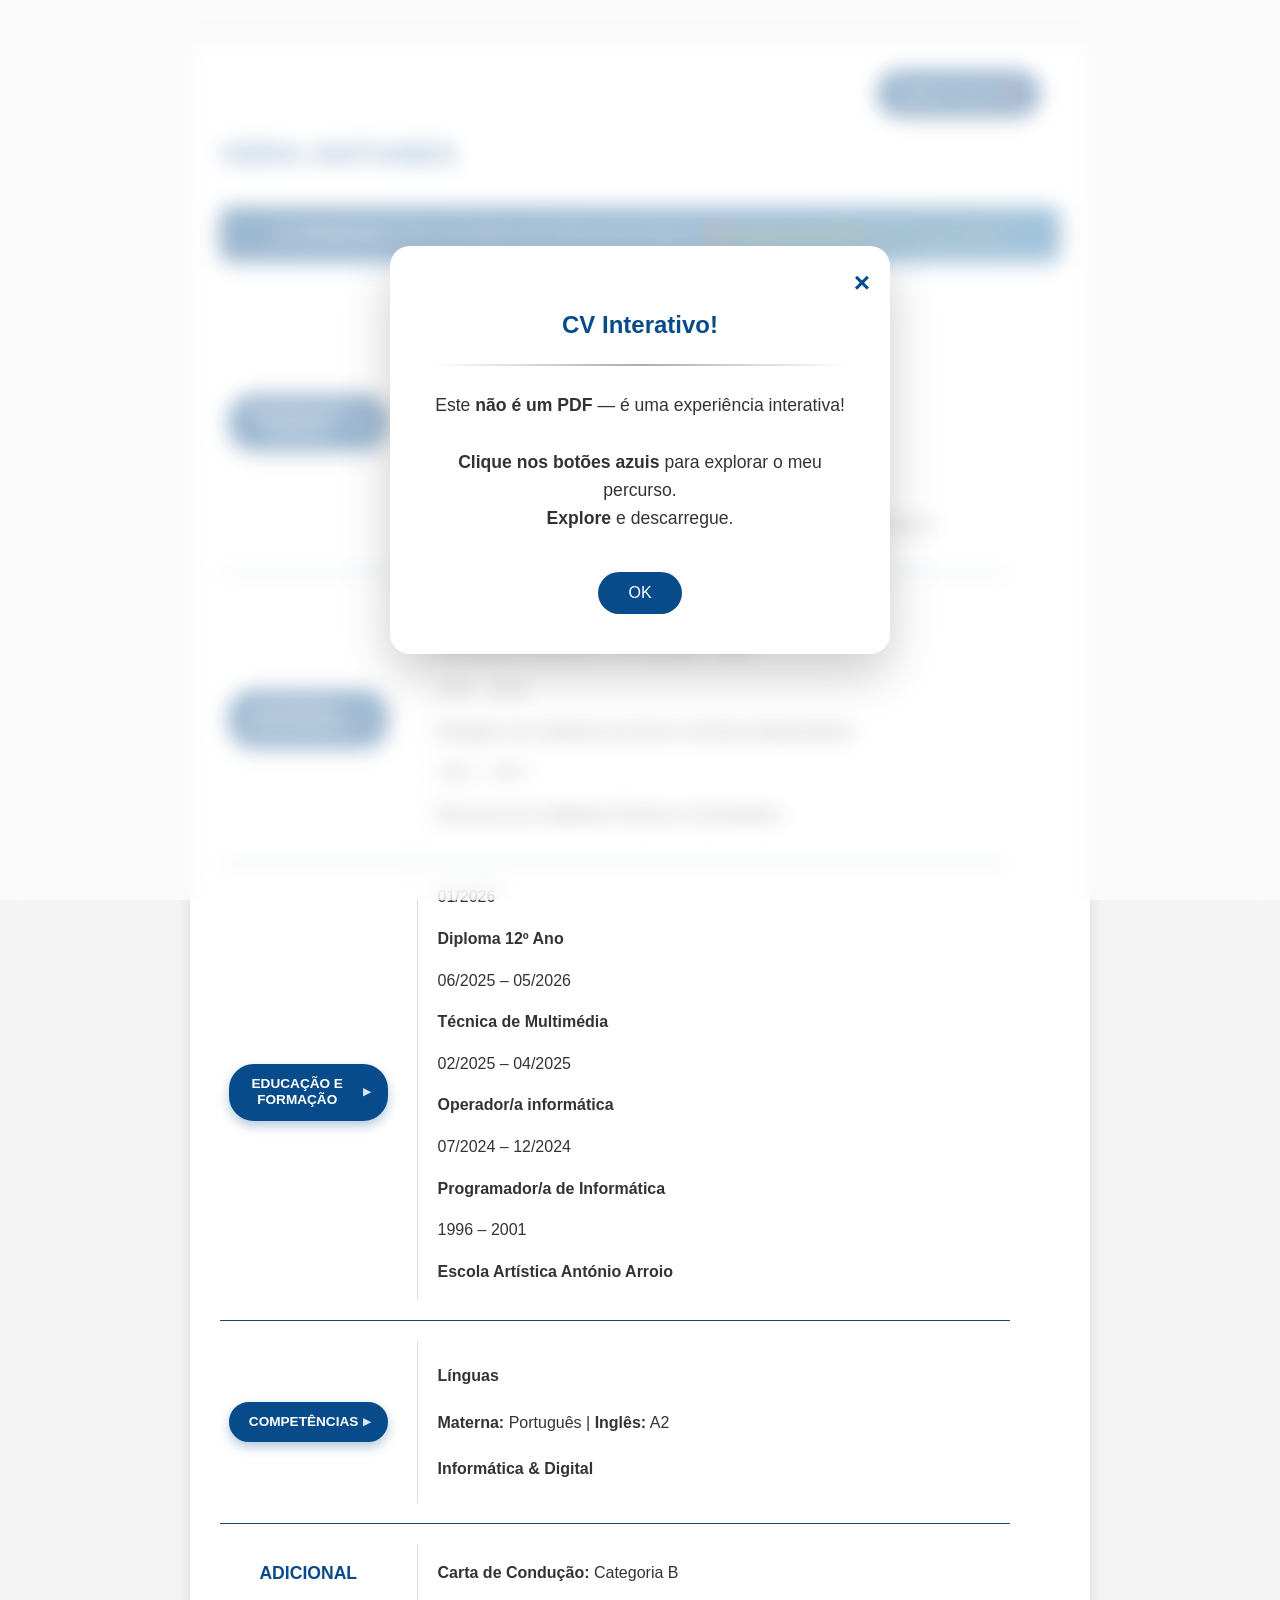
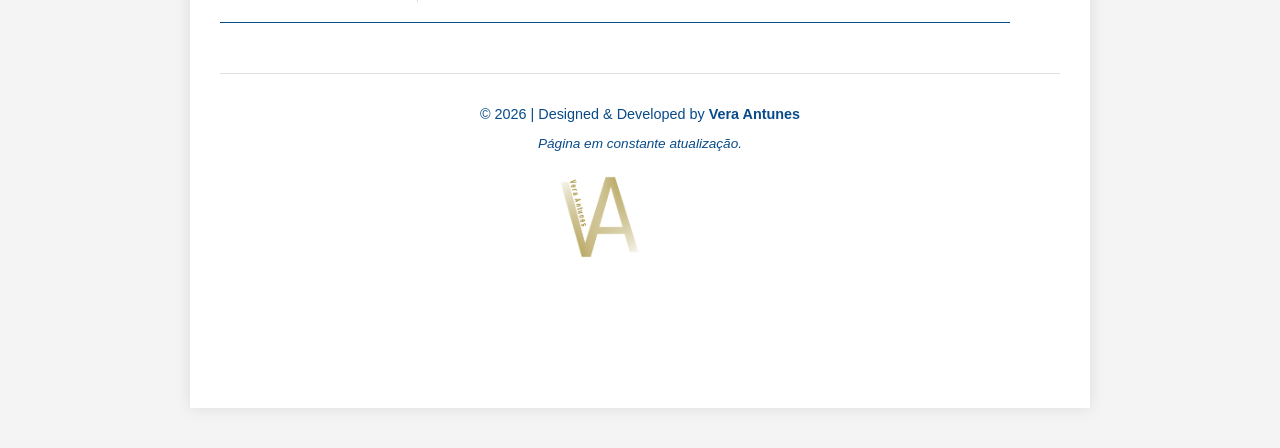
==== index.html @ 102bde0c "Update index.html" ====
<!DOCTYPE html>
<html lang="pt">
<head>
    <meta charset="UTF-8">
    <meta name="viewport" content="width=device-width, initial-scale=1.0">
    <!-- Favicon padrão -->
    <link rel="icon" type="image/png" sizes="32x32" href="logo-barra.png">
    <link rel="icon" type="image/png" sizes="64x64" href="logo-barra.png">
    
    <!-- Dispositivos móveis (iOS e Android) -->
    <link rel="apple-touch-icon" sizes="180x180" href="apple-touch-icon.png">
    <link rel="icon" type="image/png" sizes="192x192" href="VA-192x192.png">

    <title>Curriculum Vitae - Vera Antunes</title>
    <link rel="stylesheet" href="curriculum1.css">
    <style>
        /* Garantir que os modais funcionem com o JS */
        .modal-overlay {
            display: none; 
            position: fixed;
            top: 0;
            left: 0;
            width: 100%;
            height: 100%;
            background: rgba(233, 231, 231, 0.7);
            z-index: 1000;
            justify-content: center;
            align-items: center;
        }
        .modal-overlay.active {
            display: flex; 
        }
        .sub-modal { z-index: 2000; }
        .section-title { cursor: pointer; }
        
        /* Ajuste para as imagens dos certificados não estourarem o modal */
        .modal-content img {
            max-width: 100%;
            height: auto;
            display: block;
            margin: 0 auto;
        }
    </style>
</head>
<!-- WELCOME MODAL - NOVO -->
<div id="welcome-modal" class="modal-overlay active" style="z-index: 9999;">
    <div class="modal-content" style="max-width: 500px; text-align: center;">
        <span class="close-btn" onclick="closeWelcome()" style="position:absolute;top:15px;right:20px;font-size:28px;cursor:pointer;color:#084B8A;font-weight:bold;z-index:5005;">&times;</span>
        <h2 style="color: #084B8A; margin-bottom: 20px;">CV Interativo!</h2>
        <div class="modal-line"></div>
        <p style="font-size: 1.1em; line-height: 1.6; margin: 20px 0;">
            Este <strong>não é um PDF</strong> — é uma experiência interativa!<br><br>
             <strong>Clique nos botões azuis</strong> para explorar o meu percurso.<br>
             <strong>Explore</strong> e descarregue.<br>
        </p>
        <button onclick="closeWelcome()" style="
            background: #084B8A;
            color: white;
            border: none;
            padding: 12px 30px;
            border-radius: 25px;
            font-size: 1em;
            cursor: pointer;
            margin-top: 20px;
        "> OK </button>
    </div>
</div>

<script>
// === FUNCIONALIDADES INTERATIVAS ADICIONAIS ===

// Fecha o welcome modal e guarda no localStorage
function closeWelcome() {
    const modal = document.getElementById('welcome-modal');
    if (modal) modal.classList.remove('active');
    localStorage.setItem('cv-welcome-seen', 'true');
}

// Abre welcome modal só na primeira visita
window.addEventListener('load', function() {
    // Welcome modal
    if (!localStorage.getItem('cv-welcome-seen')) {
        const welcome = document.getElementById('welcome-modal');
        if (welcome) welcome.classList.add('active');
    }
});
</script>
<body>
    <div class="container">
        <nav class="language-switch">
            <a href="index_en.html" class="lang-btn">English Version 🇬🇧</a>
        </nav>

        <header class="header">
            <h1 class="header-name">VERA ANTUNES</h1>
        </header>
        <!-- BANNER INTERATIVO - NOVO -->
        <div style="
            background: linear-gradient(135deg, #084B8A 0%, #1a6ba8 100%);
            color: white;
            padding: 15px;
            border-radius: 10px;
            text-align: center;
            margin: 0 auto 30px auto;
            max-width: 900px;
            box-shadow: 0 4px 12px rgba(8,75,138,0.3);
            animation: pulse-border 2s infinite;
        ">
            <p style="margin: 0; font-size: 0.95em;">
                <strong>CV INTERATIVO:</strong> Clica nos botões azuis abaixo para explorar •  
                <span style="color: #FFD700;">
                    📥 
                    <span onclick="window.print()" style="text-decoration: underline; cursor: pointer;">
                        Guardar como PDF
                    </span>
                    <span style="opacity: 0.7; font-size: 0.9em;">
                        <a href="CV_VeraAntunes.pdf" download style="color: #FFD700; text-decoration: none;">(baixar versão estática)</a>
                    </span>
                </span>
            </p>
        </div>
        <main>
            <section class="section-container">
                <div class="section-info">
                    <h2 class="section-title first-button-hint" data-modal="modal-perfil">INFORMAÇÃO PESSOAL</h2>
                </div>
                <div class="section-content personal-info">
                    <img src="fotos/veraA.jpg" alt="Foto de Vera Antunes" class="profile-photo">
                    <div class="contact-details">
                        <h3>Vera Antunes</h3>
                        <div class="contact-item">
                            <img src="fotos/lo1.png" alt="Ícone de morada">
                            <p>Portugal</p>
                        </div>
                        <div class="contact-item">
                            <img src="fotos/lo3.png" alt="Ícone de telefone">
                            <p>Pedido de informação</p>
                        </div>
                        
                        <div class="contact-item">
                            <img src="fotos/lo2.png" alt="Ícone de linkedin">
                            <a href="https://www.linkedin.com/in/vera-filipa-antunes-345b66411" target="_blank" class="linkedin-link"> Linkedin</a>
                        </div>
                        <p class="personal-data">
                            <strong>Sexo:</strong> Feminino | 
                            <strong>Nacionalidade:</strong> Portuguesa
                        </p>
                    </div>
                </div>

                <div id="modal-perfil" class="modal-overlay">
                    <div class="modal-content">
                        <span class="close-btn">&times;</span>
                        <h3 style="color: #084B8A; margin-bottom: 20px;">Perfil Profissional</h3>
                        <div class="modal-line"></div>
                        <p class="profile-text" style="text-align: justify;">
                            O meu nome é <strong>Vera Filipa De Melo Antunes</strong>. Após duas décadas a criar peças únicas no setor da joalharia, foco agora a minha energia criativa na área digital.<br>
                            Sou uma profissional apaixonada por desafios, colaboração e pela construção de soluções que marcam a diferença.
                        </p>
                    </div>
                </div>
            </section>

            <section class="section-container">
                <div class="section-info">
                    <h2 class="section-title" data-modal="modal-experiencia">EXPERIÊNCIA PROFISSIONAL</h2>
                </div>
                <div class="section-content experiences">
                    <div class="experience-item">
                        <span class="experience-date">2024 – 2026</span>
                        <p><strong>Formações Modulares Certificadas - IEFP</strong></p>
                    </div>
                    <div class="experience-item">
                        <span class="experience-date">2007 – 2023</span>
                        <p><strong>Designer de Joalharia de Autor & Artista Independente</strong></p>
                    </div>
                    <div class="experience-item">
                        <span class="experience-date">2001 – 2007</span>
                        <p><strong>Percurso em Joalharia Técnica e Consultoria</strong></p>
                    </div>
                </div>

                <div id="modal-experiencia" class="modal-overlay">
                    <div class="modal-content">
                        <span class="close-btn">&times;</span>
                        <h3 style="color: #084B8A; margin-bottom: 20px;">Trajetória Profissional Detalhada</h3>
                        <div class="modal-line"></div>
                        <div class="experience-desc" style="text-align: justify; font-size: 0.95em;">
                            <p><strong>Formação à distância (FAD) - IEFP (2024 - 2026)</strong><br>
                            Formação realizada em modalidade à distância, demonstrando elevada autonomia e organização.</p>

                            <p><strong>Designer de Joalharia & Artista Independente (2007 – 2023)</strong><br>
                            Foco na criação e produção artística. Gestão integral do processo criativo e comercial.</p>

                            <p><strong>Consultoria e Gestão de Stock | Ourivesaria Cesar's (2005 – 2007)</strong><br>
                            Venda especializada, gestão de inventário e Vitrinismo.</p>

                            <p><strong>Técnica de Estética | Gragel (2004 – 2005)</strong><br>
                            Aplicação de técnicas de precisão e atendimento ao público.</p>

                            <p><strong>Oficina de Joalharia | Galeria Reverso (2001 – 2004)</strong><br>
                            Execução técnica de alta joalharia. Domínio de fundição, cinzelagem e soldadura.</p>
                        </div>
                    </div>
                </div>
            </section>

            <section class="section-container">
                <div class="section-info">
                    <h2 class="section-title" data-modal="modal-educacao">EDUCAÇÃO E FORMAÇÃO</h2>
                </div>
                
                <div class="section-content education">
                    <div class="education-item">
                        <span class="experience-date"> 01/2026</span>
                        <p><strong>Diploma 12º Ano</strong></p>
                    </div>

                    <div class="education-item">
                        <span class="education-date">06/2025 – 05/2026</span>
                        <p><strong>Técnica de Multimédia</strong></p>
                    </div>
                    <div class="education-item">
                        <span class="education-date">02/2025 – 04/2025</span>
                        <p><strong>Operador/a informática</strong></p>
                    </div>
                    <div class="education-item">
                        <span class="experience-date">07/2024 – 12/2024</span>
                        <p><strong>Programador/a de Informática</strong></p>
                    </div>
                    <div class="education-item">
                        <span class="experience-date">1996 – 2001</span>
                        <p><strong>Escola Artística António Arroio</strong></p>
                    </div>
                    
                </div>

                <div id="modal-educacao" class="modal-overlay">
                    <div class="modal-content">
                        <span class="close-btn">&times;</span>
                        <h3 style="color: #084B8A; margin-bottom: 20px;">Formação e Certificações-Pedir informação</h3>
                        <div class="modal-line"></div>
                        
                        <div class="experience-desc" style="text-align: left;">
                            <p><strong>Diploma 12º Ano (2026)</strong>
                                
                            </p>

                            <p><strong>Técnico de Multimédia (2024 - 2026)</strong>
                               
                            </p>
                            <ul>
                                <li>Programação web, Fotografia, Imagem Digital e Animação 2D.</li>
                            </ul>

                            <p><strong>Operador/a informática (2025)</strong>
                               
                            </p>
                            <ul>
                                <li>SGBD e Administração de redes.</li>
                            </ul>

                            <p><strong>Programador/a de Informática (2024)</strong>
                               
                            </p>
                            <ul>
                                <li>Lógica e Programação em C/C++.</li>
                            </ul>

                            <p><strong>Proficiência Digital - Intermédio (2024)</strong>
                                
                            </p>
                            <ul>
                                <li>Criação e estruturação de ecossistemas digitais (Google Sites)</li>
                                <li>Formatação profissional de documentos e apresentações.</li>
                            </ul>
                        
                            
                        </div>
                    </div>
                </div>

                <div id="cert_12ano_page-0001" class="modal-overlay sub-modal">
                    <div class="modal-content sub-content">
                        <span class="close-btn">&times;</span>
                        <img src="fotos/cert_12ano_page-0001.jpg" alt="Diploma 12º Ano">
                    </div>
                </div>

                <div id="cert-multi-1" class="modal-overlay sub-modal">
                    <div class="modal-content sub-content">
                        <span class="close-btn">&times;</span>
                        <img src="fotos/certificado_multi2025_page-0001.jpg" alt="Certificado Multimédia">
                    </div>
                </div>

                <div id="cert-multi-2" class="modal-overlay sub-modal">
                    <div class="modal-content sub-content">
                        <span class="close-btn">&times;</span>
                        <img src="fotos/certificado_multimedia_page-0001.jpg" alt="Certificado Multimédia">
                    </div>
                </div>

                <div id="cert-multi-3" class="modal-overlay sub-modal">
                    <div class="modal-content sub-content">
                        <span class="close-btn">&times;</span>
                        <img src="fotos/certificado_multi2026_page-0001.jpg" alt="Certificado Multimédia">
                    </div>
                </div>

                <div id="cert-operador" class="modal-overlay sub-modal">
                    <div class="modal-content sub-content">
                        <span class="close-btn">&times;</span>
                        <img src="fotos/operador de informatica.jpg" alt="Certificado Operador">
                    </div>
                </div>

                <div id="cert-programador" class="modal-overlay sub-modal">
                    <div class="modal-content sub-content">
                        <span class="close-btn">&times;</span>
                        <img src="fotos/programacao.jpg" alt="Certificado Programação">
                    </div>
                </div>

                <div id="Proficiência" class="modal-overlay sub-modal">
                    <div class="modal-content sub-content">
                        <span class="close-btn">&times;</span>
                        <img src="fotos/proficiencia.jpg" alt="Certificado Proficiência Digital">
                    </div>
                </div>

                
            </section>

            <section class="section-container">
                <div class="section-info">
                    <h2 class="section-title" data-modal="modal-competencias">COMPETÊNCIAS</h2>
                </div>
                <div class="section-content personal-skills">
                    <div class="skills-item">
                        <h4>Línguas</h4>
                        <p><strong>Materna:</strong> Português | <strong>Inglês:</strong> A2</p>
                    </div>
                    <div class="skills-item">
                        <h4>Informática & Digital</h4>
                    </div>
                </div>
            </section>

            <div id="modal-competencias" class="modal-overlay">
                <div class="modal-content" style="max-width: 850px; max-height: 90vh; overflow-y: auto;">
                    <span class="close-btn">&times;</span>
                    <h3 style="color: #084B8A; margin-bottom: 20px;">Portfólio & Aplicação Técnica</h3>
                    <div class="modal-line"></div>
                    
                    <div class="projects-grid">
                        <div class="project-card" data-modal="detalhe-cpp" style="cursor: pointer;">
                            <img src="fotos/logicaec.jpg" alt="Máquina Científica C++">
                            <h4>Lógica & C++</h4>
                            <p>Criação de programa de cálculo científico estruturado.</p>
                        </div>

                        <div class="project-card" data-modal="detalhe-sites" style="cursor: pointer;">
                            <img src="fotos/flutuar.png" alt="Google Sites">
                            <h4>Google Sites</h4>
                            <p>Desenvolvimento de ecossistema para gestão de conteúdos.</p>
                        </div>

                        <div class="project-card" data-modal="detalhe-junta" style="cursor: pointer;">
                            <img src="fotos/Gemini_Generated_Image_d6ku5cd6ku5cd6ku.png" alt="Cenário de Jogo UI" style="object-fit: cover !important;">
                            <h4>Game Design & Strategy</h4>
                            <p>Criação de interfaces interativas para a comunidade global de jogos.</p>
                        </div>

                        <div class="project-card" data-modal="detalhe-3d" style="cursor: pointer;">
                            <img src="fotos/exerciciopratico06.png" alt="Cenário 3D - Lanterna">
                            <h4>Vastidão 3D</h4>
                            <p>Modelação, iluminação & renderização em Blender.</p>
                        </div>

                        <div class="project-card" data-modal="detalhe-gaming" style="cursor: pointer;">
                            <img src="fotos/animacao.png" alt="Animação, Vídeo e Design Gráfico">
                            <h4>Animação, Vídeo & Design Gráfico</h4>
                            <p>Criação multimédia com Adobe Creative Suite e IA.</p>
                        </div>

                        <div class="project-card" data-modal="detalhe-empreendedorismo" style="cursor: pointer; border: 1px dashed #58D3F7; background: #f0fbff;">
                            <img src="fotos/Moobord.png" alt="Projeto de Negócio">
                            <h4>Projetos & Iniciativas</h4>
                            <p>Estruturação de modelo de negócio e proatividade.</p>
                        </div>
                    </div>
                </div>
            </div>

           <div id="detalhe-cpp" class="modal-overlay sub-modal">
                <div class="modal-content sub-content" style="max-width: 950px; padding: 30px;">
                    
                    <!-- Botão Fechar -->
                    <span class="close-btn" style="position: absolute; top: 15px; right: 20px; z-index: 2001; background: white; color: #084B8A; border-radius: 50%; width: 32px; height: 32px; line-height: 30px; text-align: center; cursor: pointer; box-shadow: 0 2px 8px rgba(0,0,0,0.15);">&times;</span>
                    
                    <!-- Título -->
                    <h3 style="color: #084B8A; margin-bottom: 25px; text-align: center;">Lógica & Programação C++</h3>
                    <div class="modal-line"></div>
                    
                    <!-- Imagem do Projeto -->
                    <div style="text-align: center; margin-bottom: 25px;">
                        <img src="fotos/B.png" alt="Calculadora Científica C++" style="width: 100%; max-width: 800px; border-radius: 8px; box-shadow: 0 4px 12px rgba(0,0,0,0.15); border: 1px solid #ddd;">
                    </div>
                    
                    <!-- Legenda -->
                    <p style="text-align: center; font-size: 0.95em; color: #666; margin-bottom: 20px; font-style: italic;">
                        Calculadora Científica - Interface de utilizador
                    </p>
                    
                    <!-- Texto Descritivo -->
                    <div style="background: #f8f9fa00; padding: 20px; border-radius: 8px; border-left: 4px solid #084b8a00; margin-bottom: 25px;">
                        <p style="margin: 0 0 10px 0; line-height: 1.6; text-align: justify;">
                            Desenvolvimento de uma <strong>Calculadora Científica</strong> completa em C++, 
                            focada na modularidade e eficiência. O projeto integra múltiplos módulos 
                            de cálculo avançado e gestão de dados.
                        </p>
                    </div>
                    
                    <!-- Pontos Chave -->
                    <div style="margin-bottom: 25px;">
                        <h4 style="color: #084B8A; margin-bottom: 15px; text-align: center;">Pontos Chave:</h4>
                        <ul style="margin-left: 20px; line-height: 1.8; font-size: 0.95em;">
                            <li><strong>Álgebra de matrizes:</strong> Operações matriciais e trigonometria avançada.</li>
                            <li><strong>Conversão de sistemas:</strong> Binário, Decimal e Romano.</li>
                            <li><strong>Gestão de Condomínio:</strong> Módulo com manipulação de ficheiros (I/O).</li>
                        </ul>
                    </div>
                    
                </div>
            </div>

            <div id="detalhe-sites" class="modal-overlay sub-modal">
                <div class="modal-content sub-content" style="max-width: 850px;">
                    <span class="close-btn">&times;</span>
                    <h3 style="color: #084B8A; margin-bottom: 20px;">Google Sites & Projetos Web</h3>
                    <div class="modal-line"></div>

                    <div style="display: flex; flex-wrap: wrap; gap: 20px; text-align: left; align-items: flex-start; margin-bottom: 30px;">
                        <div style="flex: 1; min-width: 280px;">
                            <img src="fotos/flutuar.png" alt="Interface Flutuar em Ideias" style="width: 100%; border-radius: 8px; border: 1px solid #ddd;">
                        </div>
                        <div style="flex: 1; min-width: 280px; font-size: 0.95em; line-height: 1.6;">
                            <h3 style="color: #084B8A; margin-bottom: 8px;">Portfólio Digital "Flutuar em Ideias"</h3>
                            <p>Plataforma autoral criada em <strong>Google Sites</strong> para materializar projetos criativos, unindo o design digital à construção manual.</p>
                            <h3 style="color: #084B8A; margin: 15px 0 5px;">Destaques do Projeto:</h3>
                            <ul style="margin-left: 20px; list-style-type: square;">
                                <li><strong>Storytelling:</strong> Narrativa sobre mudança de percurso e superação pessoal através da tecnologia.</li>
                                <li><strong>Multimédia:</strong> Integração de vídeo e fotografia de projetos próprios.</li>
                            </ul>
                            <div style="margin-top: 15px;">
                                <a href="https://sites.google.com/view/flutuaremideias/home" target="_blank" style="background-color: #084B8A; color: white; padding: 8px 15px; border-radius: 20px; text-decoration: none; font-weight: bold; font-size: 0.85em;">Visitar Site 🌐</a>
                            </div>
                        </div>
                    </div>

                    <div class="modal-line" style="opacity: 0.3;"></div>

                    <div style="display: flex; flex-wrap: wrap; gap: 20px; align-items: center; text-align: left; margin-top: 20px;">
                        <div style="flex: 1; min-width: 280px;">
                            <img src="fotos/web.png" alt="Página da Junta de Freguesia" style="width: 100%; border-radius: 8px; border: 1px solid #ddd;">
                        </div>
                        <div style="flex: 1; min-width: 280px;">
                            <h3 style="color: #084B8A; margin-bottom: 15px;">Projeto: Web Design Autárquico</h3>
                            <p>Desenvolvimento completo de interface web para uma autarquia local, aplicando competências de edição web e design.</p>
                            <h3 style="color: #084B8A; margin: 15px 0 5px;">Competências Aplicadas:</h3>
                            <ul style="margin-left: 20px; list-style-type: square; font-size: 0.9em;">
                                <li><strong>Design e Identidade:</strong> Layout responsivo com iconografia personalizada.</li>
                                <li><strong>Tecnologias:</strong> HTML5 e CSS3 avançado.</li>
                            </ul>
                            <div style="text-align: left; margin-top: 20px;">
                                <a href="https://filippaantunes.github.io/freguesia/" target="_blank" style="background-color: #084B8A; color: white; padding: 8px 15px; border-radius: 20px; text-decoration: none; font-weight: bold; font-size: 0.85em;">Visitar Site 🌐</a>
                            </div>
                        </div>
                    </div>
                </div>
            </div>

            <div id="detalhe-junta" class="modal-overlay sub-modal">
                <div class="modal-content sub-content" style="max-width: 850px;">
                    <span class="close-btn">&times;</span>
                    <h3 style="color: #084B8A; text-align: center;">Projetos de Web Design & UI/UX</h3>
                    <div class="modal-line"></div>
                    <div style="background: white; padding: 20px; border-radius: 12px; box-shadow: 0 4px 10px rgba(0,0,0,0.05); border: 1px solid #eee;">
                        <div style="display: flex; flex-wrap: wrap; gap: 20px; align-items: center;">
                            <div style="flex: 1; min-width: 280px;">
                                <img src="fotos/Adamastor The Sea Giant.png" alt="Interface Evony" style="width: 100%; border-radius: 8px; border: 1px solid #ddd;">
                            </div>
                            <div style="text-align: left; margin-top: 20px;">
                                <h3 style="color: #084B8A; margin-bottom: 8px;">Projeto Evony: UI/UX & Design</h3>
                                <p>Criação de elementos visuais e prototipagem de interfaces (Auto-Hunting Pass) para a comunidade global de gaming.</p>
                                <div style="text-align: center; margin-top: 25px;">
                                    <a href="https://filippaantunes.github.io/gaming/" target="_blank" style="background-color: #084B8A; color: white; padding: 8px 15px; border-radius: 20px; text-decoration: none; font-weight: bold; font-size: 0.85em;">Visitar Site 🌐</a>
                                </div>
                            </div>
                        </div>
                    </div>
                </div>
            </div>

            <!-- MODAL VASTIDÃO 3D -->
            <div id="detalhe-3d" class="modal-overlay sub-modal">
                <div class="modal-content sub-content" style="max-width: 950px;">
                    <span class="close-btn">&times;</span>
                    <h3 style="color: #084B8A; margin-bottom: 20px; text-align: center;">Vastidão 3D - Blender</h3>
                    <div class="modal-line"></div>
                    
                    
                    <div style="margin-bottom: 30px;">
                        <video width="90%" controls style="border-radius: 10px; margin-bottom: 20px; box-shadow: 0 4px 12px rgba(0,0,0,0.1); display: block; margin-left: auto; margin-right: auto;">
                            <source src="videos/lanterna.mp4" type="video/mp4">
                            O teu navegador não suporta vídeos.
                        </video>
                        <p style="text-align: center; font-style: italic; color: #666;">Rotação 360° do cenário - Lanterna sobre rocha</p>
                    </div>
                    
                    <div class="modal-line" style="opacity: 0.3;"></div>
                    
                    
                    <div style="margin-top: 30px;">
                        <h4 style="color: #084B8A; margin-bottom: 15px; text-align: center;">Renders Finalizados</h4>
                        <div style="display: grid; grid-template-columns: repeat(auto-fit, minmax(300px, 1fr)); gap: 20px;">
                            <div>
                                <img src="fotos/lanterna_cycles.png" alt="Render 1" style="width: 100%; border-radius: 8px; box-shadow: 0 4px 10px rgba(0,0,0,0.1);">
                            </div>
                            <div>
                                <img src="fotos/lanterna_blender.png" alt="Render 2" style="width: 100%; border-radius: 8px; box-shadow: 0 4px 10px rgba(0,0,0,0.1);">
                            </div>
                        </div>
                    </div>
                    
                    
                    <div style="margin-top: 30px; text-align: left; padding: 0 15px;">
                        <h4 style="color: #084B8A; margin-bottom: 10px;">Competências Aplicadas:</h4>
                        <ul style="margin-left: 20px; list-style-type: square; line-height: 1.8;">
                            <li><strong>Modelação 3D:</strong> Criação de objetos com topologia otimizada.</li>
                            <li><strong>Texturização PBR:</strong> Materiais realistas com mapas de difuso, rugosidade e normal.</li>
                            <li><strong>Iluminação:</strong> Sistema de 3 pontos (key light, rim light, fill light).</li>
                            <li><strong>Renderização:</strong> Cycles/Eevee com configurações de alta qualidade.</li>
                            <li><strong>Composição:</strong> Depth of Field e correção de cor.</li>
                        </ul>
                        <p>Trabalho realizado para a unidade de UC02638</p>
                    </div>
                </div>
            </div>
            
            <div id="detalhe-gaming" class="modal-overlay sub-modal">
                <div class="modal-content sub-content" style="max-width: 900px;">
                    <span class="close-btn">&times;</span>
                    <h3 style="color: #084B8A; margin-bottom: 20px; text-align: center;">Animação, Vídeo & Design Gráfico</h3>
                    <div class="modal-line"></div>
                    
                    <!-- PROJETO 1: A PADEIRINHA -->
                    <div style="margin-bottom: 40px;">
                        <h4 style="color: #084B8A; font-size: 1.2em; margin-bottom: 15px; text-align: center;">A Padeirinha - Animação 2D</h4>
                        
                        <div style="text-align: center;">
                            <video width="90%" controls style="border-radius: 10px; box-shadow: 0 4px 12px rgba(0,0,0,0.1); margin-bottom: 20px;">
                                <source src="videos/0141_08_VeraAntunes.mp4" type="video/mp4">
                                O teu navegador não suporta vídeos.
                            </video>
                            
                            <div style="text-align: left; font-size: 0.95em; line-height: 1.6; max-width: 700px; margin: 0 auto 15px auto; padding: 0 20px;">
                                <p>Desenvolvimento integral de uma curta-metragem de animação, desde a criação de personagens no <strong>Adobe Illustrator</strong> até à finalização e animação no <strong>Adobe Animate.</strong></p>
                                <p style="font-size: 0.85em; color: #666; margin-top: 10px;">Desenvolvido para a unidade <strong>UFCD 0141</strong>.</p>
                            </div>
                            
                            <div style="margin-top: 15px;">
                                <span class="open-sub" data-modal="pdf-storyboard-padeirinha" style="cursor: pointer; background: #084B8A; color: white; padding: 8px 15px; border-radius: 20px; font-size: 0.85em; display: inline-block;">
                                    🔍 Ver Storyboard
                                </span>
                            </div>
                        </div>
                    </div>
                    
                    <div class="modal-line" style="opacity: 0.3;"></div>
                    
                    <!-- PROJETO 2: VÍDEO PROMOCIONAL -->
                    <div style="margin: 40px 0;">
                        <h4 style="color: #084B8A; font-size: 1.2em; margin-bottom: 15px; text-align: center;">Vídeo Promocional - Premiere & After Effects</h4>
                        
                        <div style="text-align: center;">
                            <video width="90%" controls style="border-radius: 10px; box-shadow: 0 4px 12px rgba(0,0,0,0.1); margin-bottom: 20px;">
                                <source src="videos/02633_05_TFVeraAntunes.mp4" type="video/mp4">
                                O teu navegador não suporta vídeos.
                            </video>
                            
                            <div style="text-align: left; font-size: 0.95em; line-height: 1.6; max-width: 700px; margin: 0 auto 15px auto; padding: 0 20px;">
                                <p>Criação de vídeo promocional com edição profissional em <strong>Adobe Premiere</strong> e <strong>After Effects</strong>.</p>
                                <p style="margin-top: 10px;"><strong>Recursos:</strong> Imagens e vídeos gerados com IA, editados e sincronizados para criar narrativa envolvente.</p>
                            </div>
                            
                            <div style="margin-top: 15px;">
                                <!-- ALTERADO: Abre o modal com Capa e Storyboard -->
                                <span class="open-sub" data-modal="modal-capa-video" style="cursor: pointer; background: #084B8A; color: white; padding: 8px 15px; border-radius: 20px; font-size: 0.85em; display: inline-block;">
                                    🔍 Ver guião técnico
                                </span>
                            </div>
                        </div>
                    </div>
                    
                    <div class="modal-line" style="opacity: 0.3;"></div>
                    
                    <!-- PROJETO 3: CAPA DE REVISTA -->
                    <div style="margin: 40px 0;">
                        <h4 style="color: #084B8A; font-size: 1.2em; margin-bottom: 15px; text-align: center;">Capa de Revista - Illustrator</h4>
                        
                        <div style="text-align: center;">
                            <img src="fotos/atividade_07VA_page-0001.jpg" alt="Capa de Revista - Em construção" style="width: 90%; max-width: 600px; border-radius: 10px; box-shadow: 0 4px 12px rgba(0,0,0,0.1); margin-bottom: 20px;">
                            
                            <div style="text-align: left; font-size: 0.95em; line-height: 1.6; max-width: 700px; margin: 0 auto 15px auto; padding: 0 20px;">
                                <p>Design de capa de revista desenvolvido em <strong>Adobe Illustrator</strong>, com foco em composição visual, tipografia e hierarquia de informação.</p>
                                <p style="margin-top: 10px;"><strong>Técnicas:</strong> Vetorização, tratamento de cor, layout editorial e preparação para impressão.</p>
                            </div>
                            
                            <div style="margin-top: 15px;">
                                <span class="open-sub" data-modal="img-capa-final" style="cursor: pointer; background: #084B8A; color: white; padding: 8px 15px; border-radius: 20px; font-size: 0.85em; display: inline-block;">
                                    🔍 Ver execução
                                </span>
                            </div>
                        </div>
                    </div>
                </div>
            </div>

            <div id="pdf-levantamento" class="modal-overlay sub-modal">
                <div class="modal-content sub-content" style="width: 90%; max-width: 1000px; height: 90vh; padding: 0; background: #333; overflow: hidden; border-radius: 12px; position: relative;">
                    <span class="close-btn" style="position: absolute; top: 10px; right: 15px; z-index: 2001; background: white; color: black; border-radius: 50%; width: 30px; height: 30px; line-height: 28px; text-align: center; cursor: pointer;">&times;</span>
                    <iframe src="documentos/Tarefa 7 Projecto final VA.pdf#toolbar=0&navpanes=0" width="100%" height="100%" style="border: none;"></iframe>
                </div>
            </div>

            <div id="pdf-orcamento" class="modal-overlay sub-modal">
                <div class="modal-content sub-content" style="width: 90%; max-width: 1000px; height: 90vh; padding: 0; background: #333; overflow: hidden; border-radius: 12px; position: relative;">
                    <span class="close-btn" style="position: absolute; top: 12px; right: 20px; z-index: 3000; background: #ffffff; color: #084B8A; border-radius: 50%; width: 32px; height: 32px; line-height: 30px; text-align: center; cursor: pointer;">&times;</span>
                    <iframe src="documentos/Orçamento projecto final- Tarefa Final VA.pdf#toolbar=0&navpanes=0" width="100%" height="100%" style="border: none;"></iframe>
                </div>
            </div>


            <!-- 2. Modal Dossiê Técnico (Vídeo Promocional) -->
            <div id="pdf-dossie-tecnico" class="modal-overlay sub-modal">
                <div class="modal-content sub-content" style="width: 90%; max-width: 1000px; height: 90vh; padding: 0; background: #333; overflow: hidden; border-radius: 12px; position: relative;">
                    <span class="close-btn" style="position: absolute; top: 12px; right: 20px; z-index: 3000; background: #ffffff; color: #084B8A; border-radius: 50%; width: 32px; height: 32px; line-height: 30px; text-align: center; cursor: pointer;">&times;</span>
                    <!-- ALTERAR: Nome do ficheiro do dossiê técnico -->
                    <iframe src="documentos/pdf-dossie-tecnico.pdf" width="100%" height="100%" style="border: none;"></iframe>
                </div>
            </div>

            <!-- 3. Modal Capa & Storyboard (Para o Vídeo Promocional) -->
            <!-- CORREÇÃO: Adicionado z-index: 7000 !important para ficar no topo -->
            <div id="modal-capa-video" class="modal-overlay sub-modal" style="z-index: 7000 !important;">
                <div class="modal-content sub-content" style="max-width: 900px;">
                    <span class="close-btn">&times;</span>
                    <h3 style="color: #084B8A; margin-bottom: 20px; text-align: center;">Ficha Técnica & Storyboard</h3>
                    <div class="modal-line"></div>
                    
                    <div style="display: flex; flex-wrap: wrap; gap: 20px; align-items: flex-start;">
                        <!-- Lado Esquerdo: A Capa (Imagem) -->
                        <div style="flex: 1; min-width: 250px; text-align: center;">
                            <h4 style="color: #084B8A; margin-bottom: 10px;">Capa do Projeto</h4>
                            <!-- ALTERAR: Nome da imagem da capa do vídeo -->
                            <img src="fotos/1.png" alt="Capa do Vídeo Promocional" style="width: 100%; border-radius: 8px; box-shadow: 0 4px 10px rgba(0,0,0,0.1); border: 2px solid #084B8A;">
                            <p style="font-size: 0.8em; color: #666; margin-top: 5px;">Design da Capa (Canva)</p>
                        </div>

                        <!-- Lado Direito: O Storyboard (PDF Embed ou Link) -->
                        <div style="flex: 1; min-width: 250px;">
                            <h4 style="color: #084B8A; margin-bottom: 10px;">Storyboard Completo</h4>
                            <p style="font-size: 0.9em; margin-bottom: 15px;">Visualiza o planeamento quadro a quadro da produção.</p>
                            
                            <!-- Botão para abrir o PDF em full screen -->
                            <span class="open-sub" data-modal="pdf-dossie-tecnico" style="cursor: pointer; background: #084B8A; color: white; padding: 10px 20px; border-radius: 25px; font-size: 0.9em; display: inline-block; width: 100%; text-align: center; margin-bottom: 10px;">
                                Abrir Dossiê/Storyboard em Ecrã Inteiro
                            </span>
                            
                            <div style="background: #f0f0f0; padding: 10px; border-radius: 8px; text-align: center;">
                                <p style="font-size: 0.8em; color: #555;">Ferramentas usadas:<br><strong>Adobe Premiere & After Effects</strong></p>
                            </div>
                        </div>
                    </div>
                </div>
            </div>

            <!--  NOVO: Modal para imagens de execução da Capa de Revista -->
            <div id="img-capa-final" class="modal-overlay sub-modal" style="z-index: 7000 !important;">
                <div class="modal-content sub-content" style="max-width: 900px;">
                    <span class="close-btn">&times;</span>
                    <h3 style="color: #084B8A; margin-bottom: 20px; text-align: center;">Execução - Capa de Revista</h3>
                    <div class="modal-line"></div>
                    
                    <div style="display: grid; grid-template-columns: repeat(auto-fit, minmax(300px, 1fr)); gap: 20px;">
                        <div style="text-align: center;">
                            <img src="fotos/capa2.png" alt="Execução Capa - Passo 2" style="width: 100%; border-radius: 8px; box-shadow: 0 4px 10px rgba(0,0,0,0.1);">
                            <p style="margin-top: 10px; font-size: 0.9em; color: #666;">Processo de vetorização</p>
                        </div>
                        <div style="text-align: center;">
                            <img src="fotos/capa3.png" alt="Execução Capa - Passo 3" style="width: 100%; border-radius: 8px; box-shadow: 0 4px 10px rgba(0,0,0,0.1);">
                            <p style="margin-top: 10px; font-size: 0.9em; color: #666;">Aplicação de tipografia e cor</p>
                        </div>
                    </div>
                    
                    <div style="margin-top: 30px; text-align: left; padding: 15px; background: #f5f5f500; border-radius: 8px;">
                        <h4 style="color: #084B8A; margin-bottom: 10px;">Ferramentas Utilizadas:</h4>
                        <ul style="margin-left: 20px; line-height: 1.8;">
                            <li><strong>Adobe Illustrator:</strong> Criação vetorial</li>
                            <li><strong>Tipografia:</strong> Hierarquia visual e legibilidade</li>
                            <li><strong>Cor:</strong> Paleta CMYK para impressão</li>
                        </ul>
                    </div>
                </div>
            </div>

            <!-- 1. Modal Storyboard Padeirinha -->
            <div id="pdf-storyboard-padeirinha" class="modal-overlay sub-modal">
                <div class="modal-content sub-content" style="max-width: 950px; padding: 30px;">
                    
                    <!-- Botão Fechar -->
                    <span class="close-btn" style="position: absolute; top: 15px; right: 20px; z-index: 2001; background: white; color: #084B8A; border-radius: 50%; width: 32px; height: 32px; line-height: 30px; text-align: center; cursor: pointer; box-shadow: 0 2px 8px rgba(0,0,0,0.15);">&times;</span>
                    
                    <!-- Título -->
                    <h3 style="color: #084B8A; margin-bottom: 25px; text-align: center;">Storyboard - A Padeirinha</h3>
                    <div class="modal-line"></div>
                    
                    <!-- Imagem do Storyboard -->
                    <div style="text-align: center; margin-bottom: 25px;">
                        <img src="fotos/padeirinha.png" alt="Storyboard A Padeirinha" style="width: 100%; max-width: 800px; border-radius: 8px; box-shadow: 0 4px 12px rgba(0,0,0,0.15); border: 1px solid #ddd;">
                    </div>
                    
                    <!-- Legenda -->
                    <p style="text-align: center; font-size: 0.95em; color: #666; margin-bottom: 20px; font-style: italic;">
                        Planeamento visual quadro a quadro da animação
                    </p>
                    
                    <!-- Texto Descritivo -->
                    <div style="background: #f8f9fa00; padding: 20px; border-radius: 8px; border-left: 4px solid #084b8a00;">
                        <p style="margin: 0 0 10px 0; line-height: 1.6; text-align: justify;">
                            <strong>A Padeirinha</strong> ganha vida através da animação 2D. 
                            Uma homenagem à música tradicional alentejana, criada com IA, 
                            vetorizada em Illustrator e animada no Adobe Animate.
                        </p>
                        <p style="margin: 0; font-size: 0.9em; color: #084B8A; font-weight: bold;">
                            UFCD 0141 | 2025/2026
                        </p>
                    </div>
                    
                    <!-- Ferramentas Utilizadas -->
                    <div style="margin-top: 20px; text-align: center;">

                        <h4 style="color: #084B8A; margin-bottom: 10px;">Ferramentas Utilizadas:</h4>
                        <ul style="margin-left: 20px; line-height: 1.8;">
                            <li>IA Generativa</li>
                            <li>Adobe Illustrator</li>
                            <li>Adobe Animate</li>
                            <li>Canva</li>
                        </ul>
                        
                    </div>
                    
                </div>
            </div>

            <!-- MODAL EMPREENDEDORISMO ATUALIZADO - COM TURISMO + LAN -->
            <div id="detalhe-empreendedorismo" class="modal-overlay sub-modal">
                <div class="modal-content sub-content" style="max-width: 950px;">
                    <span class="close-btn">&times;</span>
                    <!-- SUBSTITUIR O TÍTULO ANTIGO POR ESTE: -->
                    <h3 style="color: #084B8A; margin-bottom: 20px; text-align: center;">Projetos e Iniciativas</h3>
                    <div class="modal-line"></div>

                    <!-- SECÇÃO 1: Logo -->
                   <div style="margin-bottom: 40px;">
                        <h4 style="color: #084B8A; font-size: 1.2em; margin-bottom: 15px; text-align: center;">Identidade Visual: Logótipo VA</h4>
                        <video width="90%" controls style="border-radius: 10px; margin-bottom: 20px; box-shadow: 0 4px 12px rgba(0,0,0,0.1); display: block; margin-left: auto; margin-right: auto;">
                            <source src="videos/logo_VA_2026.mp4" type="video/mp4">
                        </video>
                        <div style="text-align: left; padding: 0 15px; line-height: 1.6; font-size: 0.95em; color: #333;">
                            <p>Do conceito à execução: uma identidade visual criada do zero, unindo precisão técnica e elegância moderna.</p>
                            <h5 style="color: #084B8A; margin: 15px 0 10px;">Destaques do Projeto:</h5>
                            <ul style="margin-left: 20px; list-style-type: square;">
                                <li><strong>Monograma 'VA':</strong> Design geométrico com gradiente dourado, transmitindo sofisticação e excelência técnica.</li>
                                <li><strong>Manual de Marca Completo:</strong> Guidelines de cores, tipografia (Bahnschrift), zonas de exclusão e aplicações práticas.</li>
                                <li><strong>Fluxo Híbrido Profissional:</strong> Vetorização em Inkscape, layout estratégico em Canva e otimização com IA generativa.</li>
                            </ul>
                        </div>
                    </div>

                    <div class="modal-line" style="opacity: 0.3;"></div>
                    
                    <!-- SECÇÃO 2: TURISMO -->
                    <div style="margin-bottom: 40px;">
                        <h4 style="color: #084B8A; font-size: 1.2em; margin-bottom: 15px; text-align: center;">Alento Paladar & Poente: Turismo</h4>
                        <video width="90%" controls style="border-radius: 10px; margin-bottom: 20px; box-shadow: 0 4px 12px rgba(0,0,0,0.1); display: block; margin-left: auto; margin-right: auto;">
                            <source src="videos/Apresentação final UFCD-9953.mp4" type="video/mp4">
                        </video>
                        <div style="text-align: left; padding: 0 15px; line-height: 1.6; font-size: 0.95em; color: #333;">
                            <p>Este projeto nasceu da crença de que a vida é feita de momentos que nos preenchem. Criámos um conceito onde cada rota é um sabor e cada pôr-do-sol uma memória.</p>
                            <h5 style="color: #084B8A; margin: 15px 0 10px;">Destaques do Projeto:</h5>
                            <ul style="margin-left: 20px; list-style-type: square;">
                                <li><strong>Experiência Gastronómica:</strong> Rotas guiadas com provas de vinhos e sabores típicos da região.</li>
                                <li><strong>Momentos Únicos:</strong> Paragens estratégicas para visitas culturais e contemplação do pôr-do-sol.</li>
                            </ul>
                        </div>
                    </div>
                    
                    <div class="modal-line" style="opacity: 0.3;"></div>
                    
                    <!-- SECÇÃO 3: REDES LAN -->
                    <div style="margin-top: 40px;">
                        <h4 style="color: #084B8A; font-size: 1.2em; margin-bottom: 15px; text-align: center;">Planeamento de Infraestrutura LAN</h4>
                        <div style="display: flex; flex-wrap: wrap; gap: 25px; text-align: left; align-items: flex-start;">
                            <div style="flex: 1; min-width: 300px; display: flex; flex-direction: column; gap: 15px;">
                                <img src="fotos/fol1.png" alt="Folder Redes Pag 1" style="width: 100%; border-radius: 5px; box-shadow: 0 2px 8px rgba(0,0,0,0.15);">
                                <img src="fotos/fol2.png" alt="Folder Redes Pag 2" style="width: 100%; border-radius: 5px; box-shadow: 0 2px 8px rgba(0,0,0,0.15);">
                            </div>
                            <div style="flex: 1; min-width: 300px; font-size: 0.95em; line-height: 1.6;">
                                <p>Desenvolvimento de um guia técnico detalhado sobre a instalação e configuração de Redes Locais (LAN).</p>
                                <h5 style="color: #084B8A; margin: 20px 0 10px;">Conteúdos Técnicos Abordados:</h5>
                                <ul style="margin-left: 20px; list-style-type: square;">
                                    <li><strong>Topologias de Rede:</strong> Estudo de arquiteturas em Estrela, Barramento, Anel e Malha.</li>
                                    <li><strong>Hardware:</strong> Switches, Routers e tecnologia PoE.</li>
                                </ul>
                                <h5 style="color: #084B8A; margin: 20px 0 10px;">Documentação Técnica:</h5>
                                <p><strong>Levantamento de Necessidades</strong> <span class="open-sub" data-modal="pdf-levantamento" style="cursor:pointer; margin-left:8px;">🔍</span></p>
                                <p><strong>Orçamento Detalhado</strong> <span class="open-sub" data-modal="pdf-orcamento" style="cursor:pointer; margin-left:8px;">🔍</span></p>
                            </div>
                        </div>
                    </div>
                </div>
            </div>

            <section class="section-container">
                <div class="section-info">
                    <h2 class="section-title titulo-limpo">ADICIONAL</h2>
                </div>
                <div class="section-content">
                    <p><strong>Carta de Condução:</strong> Categoria B</p>
                </div>
            </section>
        </main> 
        
        <footer class="site-footer">
            <div class="footer-content">
                <p>&copy; 2026 | Designed & Developed by <strong>Vera Antunes</strong></p>
                <p style="font-style: italic; font-size: 0.85em;">Página em constante atualização.</p>
                
                <!-- LOGO COM MEDIDAS ESPECÍFICAS -->
                <img src="logo-VA-maste2.png" 
                    alt="Logo Vera Antunes" 
                    class="footer-logo"
                    style="width: 200px; height: auto; display: block; margin: 20px auto 0 auto;">
            </div>
        </footer>

        <script>
        // Lógica para abrir/fechar modais - EVENT DELEGATION (garante que funciona sempre)
        document.addEventListener('click', function(e) {
            // ABRIR modais principais e sub-modais
            const trigger = e.target.closest('[data-modal]');
            if (trigger && !trigger.closest('.project-card[style*="cursor: default"]')) {
                const modalId = trigger.getAttribute('data-modal');
                const modal = document.getElementById(modalId);
                if (modal) modal.classList.add('active');
            }
            
            // FECHAR modais (botões X)
            if (e.target.closest('.close-btn')) {
                e.stopPropagation();
                const modal = e.target.closest('.modal-overlay');
                if (modal) {
                    modal.classList.remove('active');
                    const video = modal.querySelector('video');
                    if (video) { 
                        video.pause(); 
                        video.currentTime = 0; 
                    }
                }
            }
        });

        // Fechar ao clicar fora do modal
        document.querySelectorAll('.modal-overlay').forEach(overlay => {
            overlay.addEventListener('click', (e) => {
                if (e.target === overlay) {
                    overlay.classList.remove('active');
                    const video = overlay.querySelector('video');
                    if (video) { 
                        video.pause(); 
                        video.currentTime = 0; 
                    }
                }
            });
        });
        </script>
    </div>
</body>
</html>
---- curriculum1.css ----
/* =========================================
    0. RESET E BARRA DE ROLAGEM
   ========================================= */
* {
    scrollbar-width: none !important;
    -ms-overflow-style: none !important;
    box-sizing: border-box;
}

*::-webkit-scrollbar {
    display: none !important;
    width: 0 !important;
    height: 0 !important;
}

/* =========================================
    1. ESTILOS GERAIS E CONTENTOR
   ========================================= */
body {
    font-family: Arial, sans-serif;
    line-height: 1.6;
    color: #333;
    margin: 0;
    padding: 20px;
    background-color: #f4f4f4;
}

.container {
    max-width: 900px;
    margin: 20px auto;
    background-color: #fff;
    padding: 30px;
    box-shadow: 0 0 15px rgba(0, 0, 0, 0.1);
}

/* =========================================
    2. CABEÇALHO E NAVEGAÇÃO (BOTÃO IDIOMA)
   ========================================= */
.header {
    display: flex;
    align-items: center;
    justify-content: space-between;
    margin-bottom: 30px;
}

.header-name {
    color: #084B8A;
    font-size: 1.8em;
    font-weight: bold;
    letter-spacing: 1px;
    text-transform: uppercase;
    margin: 0;
}

.header-title {
    color: #666;
    font-size: 1.1em;
    font-weight: normal;
    font-style: italic;
    margin: 0;
}

.language-switch {
    display: flex !important;
    justify-content: flex-end !important;
    width: 100% !important;
    margin-bottom: 15px !important;
    padding-right: 20px;
    position: relative;
    z-index: 20; /* Garante que fica acima de outros elementos */
}

.lang-btn {
    font-size: 0.85em;
    color: #ffffff !important;
    font-weight: bold;
    border: 2px solid #084B8A; 
    padding: 10px 18px;
    border-radius: 25px;
    display: inline-block;
    text-decoration: none;
    transition: all 0.3s ease;
    cursor: pointer;
    background-color: #084B8A;
    box-shadow: 0 4px 6px rgba(0, 0, 0, 0.263);
    pointer-events: auto !important; /* Força a interatividade */
    z-index: 25 !important;
}

.lang-btn:hover {
    background-color: #ffffff;
    color: #084B8A !important;
    border: 2px solid #084B8A;
    transform: translateY(-1px);
    box-shadow: 0 4px 12px rgba(8, 75, 138, 0.3);
}

.lang-btn:active {
    transform: translateY(1px);
    box-shadow: 0 2px 5px rgba(8, 75, 138, 0.2);
}

.email-link {
    text-decoration: none;
    color: inherit;
    transition: color 0.3s ease;
}

.email-link:hover {
    color: #084B8A;
    text-decoration: underline;
}

.linkedin-link {
   text-decoration: none;
    color: inherit;
    transition: color 0.3s ease;
}

.linkedin-link:hover {
   color: #084B8A;
    text-decoration: underline;
}

/* =========================================
    3. ESTRUTURA DAS SECÇÕES (LAYOUT)
   ========================================= */
.section-container {
    display: flex;
    margin-bottom: 20px;
    padding-bottom: 20px;
    border-bottom: 1px solid #084B8A; 
    margin-right: 50px; 
}

.section-info {
    width: 25%;
    flex-shrink: 0;
    display: flex;
    align-items: center;      
    justify-content: center;   
    text-align: center;       
    padding-right: 20px;
    border-right: 1px solid #ddd;
}

main .section-title[data-modal] {
    color: #ffffff;
    font-size: 0.85em;
    font-weight: bold;
    margin: 0;
    line-height: 1.2;
    display: inline-block;
    padding: 10px 18px;
    border: 2px solid #084B8A;
    border-radius: 25px;
    background-color: #084B8A;
    transition: all 0.3s ease;
    text-align: center;
    width: 90%;
    cursor: pointer;
    box-shadow: 0 5px 12px rgba(8, 75, 138, 0.3);
}

main .section-container:hover .section-title[data-modal] {
    background-color: #ffffff;
    color: #084B8A;
    border: 2px solid #084B8A;
    transform: translateY(-3px);
    box-shadow: 0 5px 12px rgba(8, 75, 138, 0.3);
}

main .section-title[data-modal]:active {
    transform: translateY(1px);
    box-shadow: 0 2px 5px rgba(8, 75, 138, 0.2);
}

.section-title:not([data-modal]) {
    color: #084B8A !important;
    font-size: 1.1em !important;
    font-weight: bold !important;
    border: none !important;
    background: none !important;
    padding: 0 !important;
    cursor: default !important;
    box-shadow: none !important;
    width: auto !important;
}

.section-content {
    width: 75%;
    padding-left: 20px;
}

/* =========================================
    LINHA SEPARADORA PARA MODAIS (UNIFICADA)
   ========================================= */
.modal-line {
    display: block !important;
    height: 2px !important;
    min-height: 2px !important;
    background: linear-gradient(to right, transparent, #abacad, transparent) !important;
    width: 100% !important;
    max-width: 100% !important;
    margin: 15px 0 25px 0 !important;
    padding: 0 !important;
    border: none !important;
    opacity: 1 !important;
    visibility: visible !important;
    flex-shrink: 0 !important;
    flex-basis: 100% !important;
    order: 0 !important;
}

.modal-line[style*="opacity: 0.3"] {
    background: linear-gradient(to right, transparent, #999, transparent) !important;
}

/* =========================================
    4. INFORMAÇÃO PESSOAL E LISTAS
   ========================================= */
.personal-info {
    display: flex;
    gap: 20px;
    align-items: flex-start;
}

.profile-photo {
    width: 150px;
    height: auto;
    border-radius: 8px;
    box-shadow: 0 2px 5px rgba(0, 0, 0, 0.1);
}

.contact-details h3 {
    font-size: 1.5em;
    color: #084B8A;
    margin: 0 0 15px 0;
}

.contact-item {
    display: flex;
    align-items: center;
    margin-bottom: 5px;
}

.contact-item img {
    height: 15px;
    width: 15px;
    margin-right: 10px;
}

ul {
    margin: 8px 0 0 20px;
    padding: 0;
    list-style-type: square;
}

li {
    margin-bottom: 8px;
    font-size: 0.95em;
    text-align: justify;
}

/* =========================================
    5. MODAIS (PÁGINA E SOBREPOSIÇÃO)
   ========================================= */
.modal-overlay {
    position: fixed;
    top: 0;
    left: 0;
    width: 100%;
    height: 100%;
    background-color: rgba(255, 255, 255, 0.6) !important; 
    display: none;
    justify-content: center;
    align-items: center;
    z-index: 1000;
    backdrop-filter: blur(10px); 
    -webkit-backdrop-filter: blur(10px);
}

.modal-overlay.active {
    display: flex !important;
}

.modal-content {
    background: #ffffff !important;
    padding: 40px;
    width: 90%;
    max-width: 700px;
    max-height: 85vh;
    border-radius: 20px;
    position: relative;
    box-shadow: 0 20px 50px rgba(0,0,0,0.2);
    animation: fadeIn 0.4s ease-out;
    overflow-y: auto;
}

.sub-modal {
    position: fixed;
    top: 0;
    left: 0;
    width: 100%;
    height: 100%;
    background-color: rgba(255, 255, 255, 0.4) !important; 
    backdrop-filter: blur(10px);
    -webkit-backdrop-filter: blur(10px);
    z-index: 5000 !important; 
    display: none;
    justify-content: center;
    align-items: center;
}

.sub-modal.active {
    display: flex !important;
    visibility: visible !important;
    opacity: 1 !important;
}

.sub-content {
    max-width: 900px !important;
    max-height: 90vh !important;
    background: #fff !important;
    padding: 20px !important;
    border-radius: 12px;
    display: flex;
    flex-direction: column;
    align-items: center;
    overflow-y: auto !important;
}

.sub-content iframe {
    width: 800px !important;
    height: 80vh !important;
    border: none;
}

.close-btn {
    position: absolute;
    top: 15px; 
    right: 20px;
    font-size: 28px;
    cursor: pointer;
    color: #084B8A;
    font-weight: bold;
    z-index: 5005;
}

/* =========================================
    6. GRELHA DE PROJETOS E PORTFÓLIO (UNIFICADO)
   ========================================= */
.projects-grid {
    display: grid;
    grid-template-columns: repeat(auto-fit, minmax(220px, 1fr));
    gap: 25px;
    margin-top: 20px;
    align-items: stretch;
}

.project-card {
    background: #fff;
    border: 1px solid #ddd;
    border-radius: 12px;
    overflow: hidden; 
    transition: transform 0.3s ease, box-shadow 0.3s ease;
    text-align: center;
    padding-bottom: 15px;
    display: flex;
    flex-direction: column;
    box-shadow: 0 4px 10px rgba(0,0,0,0.05);
    cursor: pointer;
}

.project-card img {
    width: 100% !important;
    height: 150px !important;
    object-fit: cover !important;
    object-position: center;
    border-bottom: 1px solid #eee;
    margin-bottom: 12px;
}

.project-card h4 {
    font-size: 1em;
    margin: 5px 10px;
    color: #084B8A;
}

.project-card p {
    font-size: 0.82em;
    padding: 0 12px;
    color: #666;
    line-height: 1.4;
    margin-bottom: 5px;
}

.project-card:hover {
    transform: translateY(-5px);
    box-shadow: 0 8px 20px rgba(0,0,0,0.1);
    border-color: #084B8A;
}

.project-card[data-modal="detalhe-empreendedorismo"] {
    border: 1px dashed #084B8A !important;
    box-shadow: 0 5px 20px rgba(124, 122, 109, 0.407) !important;
}

.project-card[data-modal="detalhe-junta"]:hover {
    box-shadow: 0 5px 20px rgba(255, 215, 0, 0.5) !important;
    border: 1px solid #FFD700 !important;
}

/* =========================================
    7. RESPONSIVIDADE E ANIMAÇÕES
   ========================================= */
@keyframes fadeIn {
    from { opacity: 0; transform: translateY(-30px); }
    to { opacity: 1; transform: translateY(0); }
}

@media screen and (max-width: 768px) {
    .header { 
        flex-direction: column !important;
        align-items: center !important; 
        text-align: center;
        gap: 15px;
    }

    .language-switch {
        justify-content: center !important;
        padding-right: 0 !important;
        margin-bottom: 20px !important;
    }

    .section-container { 
        flex-direction: column; 
        margin-right: 0; 
    }
    
    .section-info { 
        width: 100%; 
        border-right: none; 
        border-bottom: 1px solid transparent !important;
        margin-bottom: 15px; 
        padding-right: 0;
    }
    
    .section-content { 
        width: 100%; 
        padding-left: 0; 
    }

    .personal-info {
        flex-direction: column;
        align-items: center;
        text-align: center;
    }

    .profile-photo {
        margin-bottom: 15px;
    }

    .sub-content iframe { width: 100% !important; }
    .modal-content { width: 95% !important; padding: 20px !important; }
}

/* =========================================
   8. RODAPÉ (FOOTER) ✅ CORRIGIDO E CENTRADO
  ========================================= */

.site-footer {
    text-align: center !important;
    display: flex !important;
    flex-direction: column !important;
    align-items: center !important;
    justify-content: center !important;
    
    border-top: 1px solid #e0e0e0;
    margin-top: 50px;
    padding: 30px 20px !important;
    
    width: 100% !important;
    max-width: 900px; 
    margin-left: auto !important; 
    margin-right: auto !important;
    box-sizing: border-box !important;
}

.site-footer p {
    color: #084B8A;
    font-size: 0.9em;
    margin: 0 0 10px 0 !important;
    line-height: 1.4;
    width: 100% !important;
    text-align: center !important;
}

.footer-logo {
    display: block !important;
    margin: 15px auto 0 auto !important;
    
    width: 180px !important;
    max-width: 100% !important;
    height: auto !important;
    
    /* Garante centramento absoluto */
    position: relative !important;
    left: 0 !important;
    right: 0 !important;
    
    transition: transform 0.3s ease;
}

.footer-logo:hover {
    transform: scale(1.05) !important;
}

/* =========================================
   8.1 AJUSTE ESPECÍFICO PARA TELEMÓVEL
  ========================================= */
@media screen and (max-width: 768px) {
    .site-footer {
        max-width: 100% !important;
        width: 100% !important; /* Garante largura total */
        padding: 25px 15px !important;
        margin-top: 40px !important;
        margin-left: 0 !important; /* Remove margens automáticas no mobile */
        margin-right: 0 !important;
    }

    .site-footer p {
        font-size: 0.85em !important;
        margin-bottom: 8px !important;
    }

    .footer-logo {
        width: 140px !important;
        max-width: 80% !important;
        height: auto !important;
        
        /* CENTRAMENTO ABSOLUTO NO MOBILE */
        margin: 20px auto 0 auto !important; /* Auto nas laterais */
        display: block !important;
        position: static !important; /* Remove position relative que causa conflito */
        left: auto !important;
        right: auto !important;
        transform: none !important; /* Remove transform que desloca para a direita */
    }
    
    .footer-logo:hover {
        transform: scale(1.05) !important; /* Hover simples */
    }
}

/* Para ecrãs muito pequenos */
@media screen and (max-width: 480px) {
    .footer-logo {
        width: 120px !important;
        max-width: 70% !important;
    }
}

/* =========================================
    9. AJUSTES PARA PÁGINA EM INGLÊS
   ========================================= */
.lang-en .sub-content {
    max-height: 85vh;
    overflow-y: auto;
}

.lang-en p, .lang-en li {
    font-size: 0.92em !important; 
    line-height: 1.4;
    letter-spacing: -0.01em;
}

.lang-en .modal-content div[style*="display: flex"] {
    align-items: stretch; 
}

.lang-en h3 {
    margin-bottom: 10px !important;
}

/* =========================================
   10. RODAPÉ (FOOTER)
   ========================================= */

.site-footer {
    text-align: center;
    padding: 30px 0;
    margin-top: 50px;
    border-top: 1px solid #e0e0e0;
    width: 100%;
    display: block; /* Garante que ele ocupa o espaço todo em baixo */
}

.site-footer p {
    color: #084B8A;
    font-size: 0.9em;
    margin-bottom: 10px;
}

.footer-logo {
    width: 60px;
    height: auto;
    display: block;
    margin: 10px auto 0;
    transition: transform 0.3s ease;
}

.footer-logo:hover {
    transform: scale(1.1);
}

/* =========================================
   11. página inglês
   ========================================= */

/* Limitar a expansão vertical dos modais em Inglês */
.lang-en .sub-content {
    max-height: 85vh; /* Não deixa o modal ocupar mais de 85% da altura do ecrã */
    overflow-y: auto; /* Se o texto crescer, aparece uma barra de scroll interna em vez de esticar a página */
}

/* Reduzir ligeiramente o tamanho da fonte apenas no Inglês para compensar o volume */
.lang-en p, .lang-en li {
    font-size: 0.92em !important; 
    line-height: 1.4;
    letter-spacing: -0.01em;
}

/* Ajustar as colunas para que o texto não "empurre" a imagem para fora do ecrã */
.lang-en .modal-content div[style*="display: flex"] {
    align-items: stretch; 
}

/* Títulos mais compactos */
.lang-en h3 {
    margin-bottom: 10px !important;
}

.modal-overlay.active {
    display: flex !important; 
}

/* Força a exibição de QUALQUER modal ou sub-modal que receba a classe active via JS */
.modal-overlay.active, 
.sub-modal.active {
    display: flex !important;
    visibility: visible !important;
    opacity: 1 !important;
}

/* Garante que o conteúdo do certificado seja visível */
.sub-modal.active .sub-content {
    display: flex !important;
}

/* =========================================
    12. FUNCIONALIDADES INTERATIVAS ADICIONAIS
   ========================================= */

/* Setinha indicadora nos títulos com modal */
.section-title[data-modal] {
    position: relative;
    padding-right: 40px !important;
}

.section-title[data-modal]::after {
    content: "▶";
    position: absolute;
    right: 15px;
    top: 50%;
    transform: translateY(-50%);
    font-size: 0.75em;
    opacity: 0.85;
    transition: all 0.3s ease;
    color: #ffffff;
}

.section-title[data-modal]:hover::after {
    opacity: 1;
    transform: translateY(-50%) translateX(3px);
    color: #084B8A;
}

/* Animação "bounce" para o primeiro botão */
.first-button-hint {
    animation: bounce-hint 2s infinite;
}

@keyframes bounce-hint {
    0%, 100% { transform: translateY(0); }
    50% { transform: translateY(-4px); }
}

/* Animação do banner */
@keyframes pulse-border {
    0%, 100% { box-shadow: 0 4px 12px rgba(8,75,138,0.3); }
    50% { box-shadow: 0 4px 20px rgba(8,75,138,0.6); }
}

/* Ajuste responsive para o tooltip */
@media screen and (max-width: 768px) {
    .section-title[data-modal]::after {
        right: 10px;
        font-size: 0.7em;
    }
    
    .first-button-hint {
        animation: none !important; /* Desativa bounce em mobile para não atrapalhar */
    }
}

/* =========================================
    13. ESTILOS PARA IMPRESSÃO / PDF
   ========================================= */
@media print {
    /* Esconde elementos interativos desnecessários */
    .language-switch,
    #welcome-modal,
    .modal-overlay,
    .section-title[data-modal]::after,
    .first-button-hint,
    .site-footer img.footer-logo {
        display: none !important;
    }

    /* Remove sombras, animações e efeitos visuais pesados */
    * {
        box-shadow: none !important;
        text-shadow: none !important;
        animation: none !important;
        transition: none !important;
    }

    /* Ajusta o layout para uma coluna (mais legível em PDF) */
    .section-container {
        flex-direction: column !important;
        margin-right: 0 !important;
        border-bottom: 1px solid #084B8A;
        padding-bottom: 15px;
    }

    .section-info {
        width: 100% !important;
        border-right: none !important;
        border-bottom: 1px dashed #ddd !important;
        padding-right: 0 !important;
        margin-bottom: 10px;
    }

    .section-content {
        width: 100% !important;
        padding-left: 0 !important;
    }

    /* Títulos de secção em modo "estático" para PDF */
    .section-title[data-modal] {
        background: #084B8A !important;
        color: white !important;
        padding: 10px 18px !important;
        border-radius: 25px !important;
        cursor: default !important;
        width: auto !important;
        display: inline-block !important;
    }

    /* Garante quebras de página limpas entre secções */
    .section-container {
        page-break-inside: avoid;
    }

    /* Otimiza a foto de perfil */
    .profile-photo {
        width: 120px !important;
        float: right;
        margin-left: 20px;
        margin-bottom: 10px;
    }

    /* Links mantêm cor mas sem sublinhado excessivo */
    a {
        color: #084B8A !important;
        text-decoration: none !important;
    }

    /* Força cores de fundo a aparecerem no PDF */
    * {
        -webkit-print-color-adjust: exact !important;
        print-color-adjust: exact !important;
    }
}

/* =========================================
   CORREÇÃO CIRÚRGICA: Z-INDEX E FECHAR
   (Mantém 100% do layout original)
   ========================================= */

/* 1. Define uma camada base para o modal principal */
#modal-competencias,
#detalhe-empreendedorismo {
    z-index: 2000 !important;
}

/* 2. Força os PDFs a abrirem SEMPRE por cima de qualquer outro modal */
#pdf-levantamento,
#pdf-orcamento {
    z-index: 6000 !important;
}

/* 3. Truque moderno: o fundo do modal ignora cliques, 
   deixando apenas o conteúdo e o X clicáveis */
.modal-overlay.active,
.sub-modal.active {
    pointer-events: none;
}
.modal-overlay.active .modal-content,
.sub-modal.active .sub-content {
    pointer-events: auto;
}

/* 4. Garante que o X está no topo absoluto e sempre responde ao clique */
.close-btn {
    z-index: 9999 !important;
    pointer-events: auto !important;
    cursor: pointer !important;
}

/* =========================================
    14. CORREÇÕES CIRÚRGICAS: MODAIS GAMING
    (Apenas para z-index e imagens de execução)
   ========================================= */

/* Garante que os sub-modais do portefólio gaming ficam SEMPRE no topo */
#modal-capa-video.sub-modal.active,
#img-capa-final.sub-modal.active,
#pdf-storyboard-padeirinha.sub-modal.active {
    z-index: 7000 !important;
    background-color: rgba(255, 255, 255, 0.85) !important;
}

/* Garante que o conteúdo destes modais é rolável e bem dimensionado */
#modal-capa-video .sub-content,
#img-capa-final .sub-content {
    max-width: 950px !important;
    padding: 25px !important;
}

/* Estilo específico para o grid de imagens de execução da capa */
#img-capa-final .sub-content img {
    width: 100%;
    max-width: 450px;
    border-radius: 8px;
    box-shadow: 0 4px 12px rgba(8, 75, 138, 0.15);
    border: 1px solid #eee;
    transition: transform 0.2s ease;
}

#img-capa-final .sub-content img:hover {
    transform: scale(1.02);
}

/* Garante que o botão de fechar está sempre clicável nestes modais */
#modal-capa-video .close-btn,
#img-capa-final .close-btn {
    z-index: 9999 !important;
    background: rgba(255, 255, 255, 0.9);
    width: 32px;
    height: 32px;
    border-radius: 50%;
    display: flex;
    align-items: center;
    justify-content: center;
    box-shadow: 0 2px 8px rgba(0,0,0,0.15);
}

/* Ajuste para ecrãs menores nos modais de execução */
@media screen and (max-width: 768px) {
    #modal-capa-video .sub-content,
    #img-capa-final .sub-content {
        width: 95% !important;
        padding: 20px !important;
    }
    
    #img-capa-final .sub-content img {
        max-width: 100%;
    }
}

/* =========================================
    15. CORREÇÃO: PDF DOSSIÊ ABRE POR CIMA
   ========================================= */

/* Garante que o PDF abre SEMPRE por cima do modal-capa-video */
#pdf-dossie-tecnico {
    z-index: 8000 !important;
}

#pdf-dossie-tecnico .modal-content {
    z-index: 8001 !important;
}
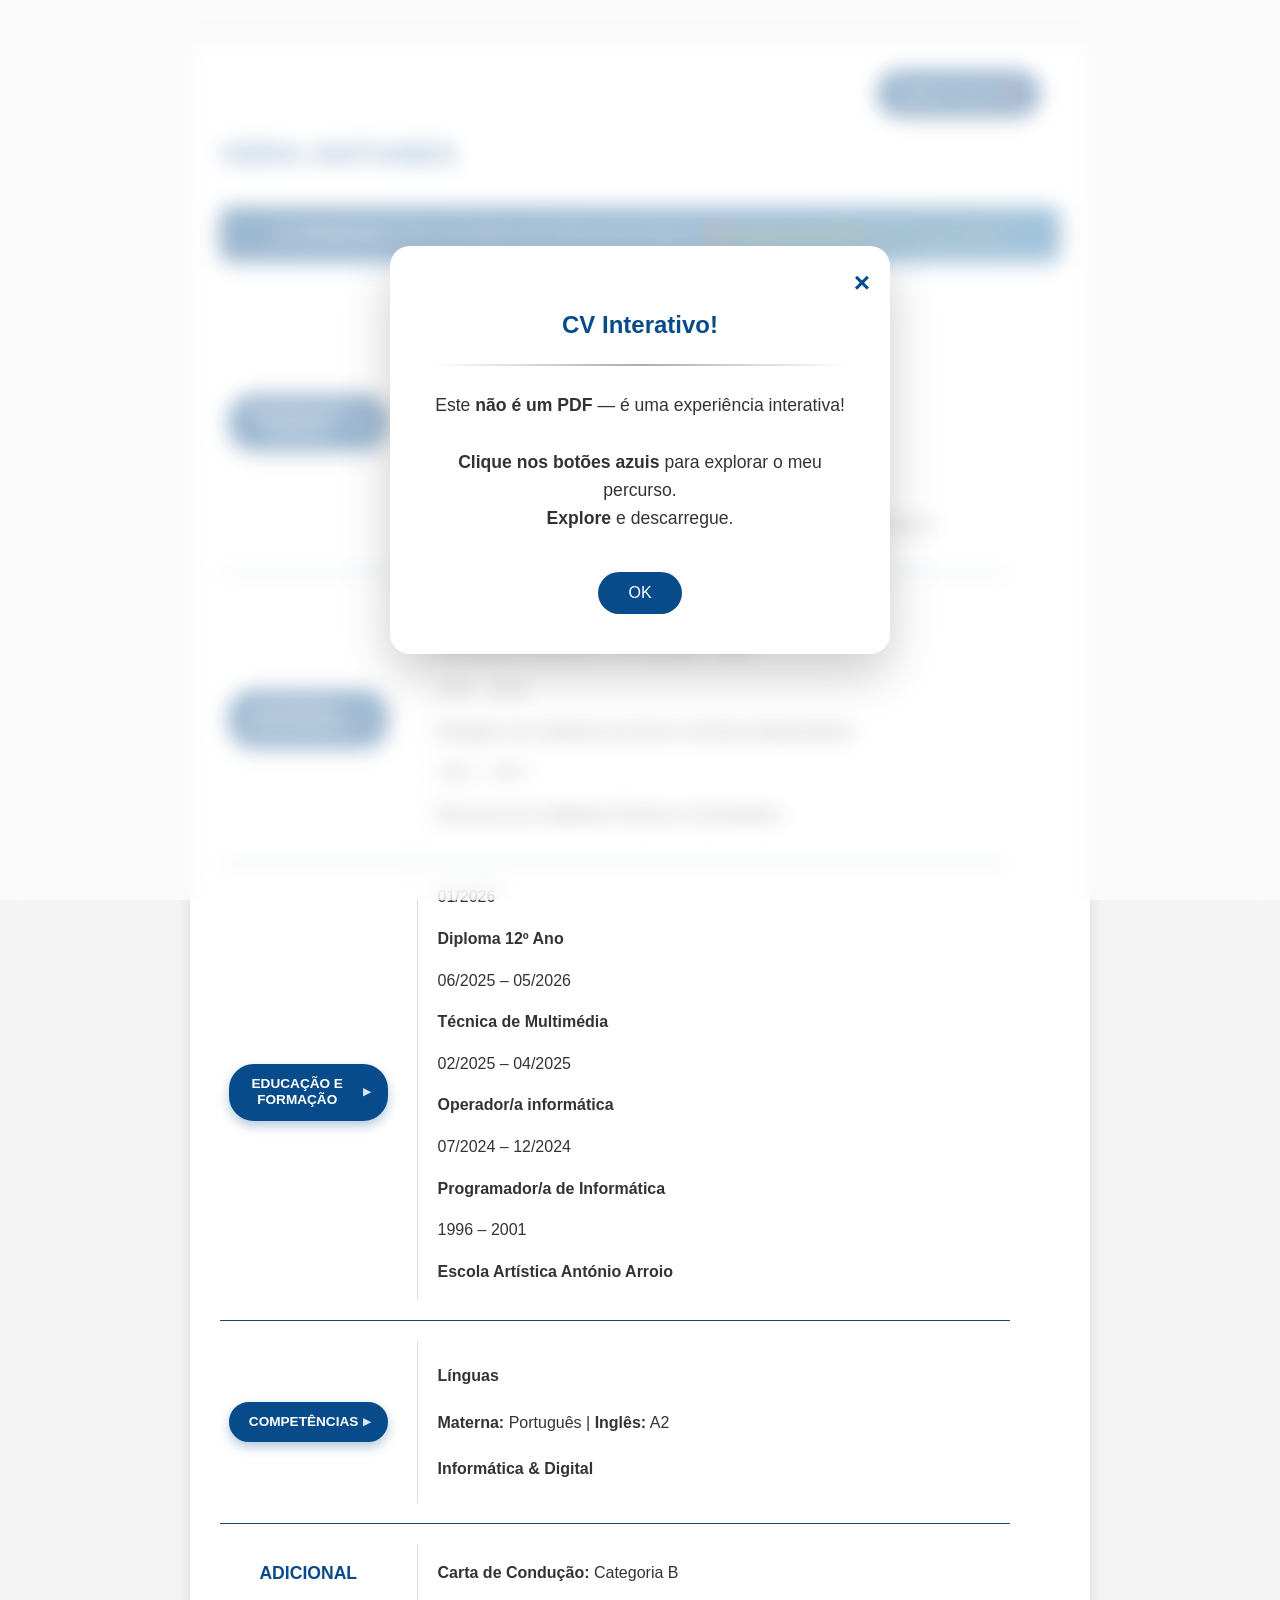
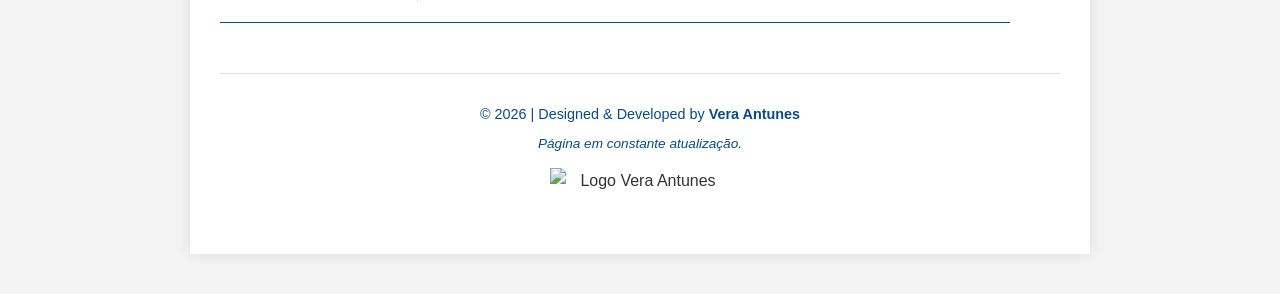
==== commit d4e97ffc: "Update index.html" ====
--- a/index.html
+++ b/index.html
@@ -850,10 +850,10 @@
                 <p style="font-style: italic; font-size: 0.85em;">Página em constante atualização.</p>
                 
                 <!-- LOGO COM MEDIDAS ESPECÍFICAS -->
-                <img src="logo-VA-maste2.png" 
+                <img src="VA-1000x1000.png" 
                     alt="Logo Vera Antunes" 
                     class="footer-logo"
-                    style="width: 200px; height: auto; display: block; margin: 20px auto 0 auto;">
+                    style="width: 300px; height: auto; display: block; margin: 20px auto 0 auto;">
             </div>
         </footer>
 
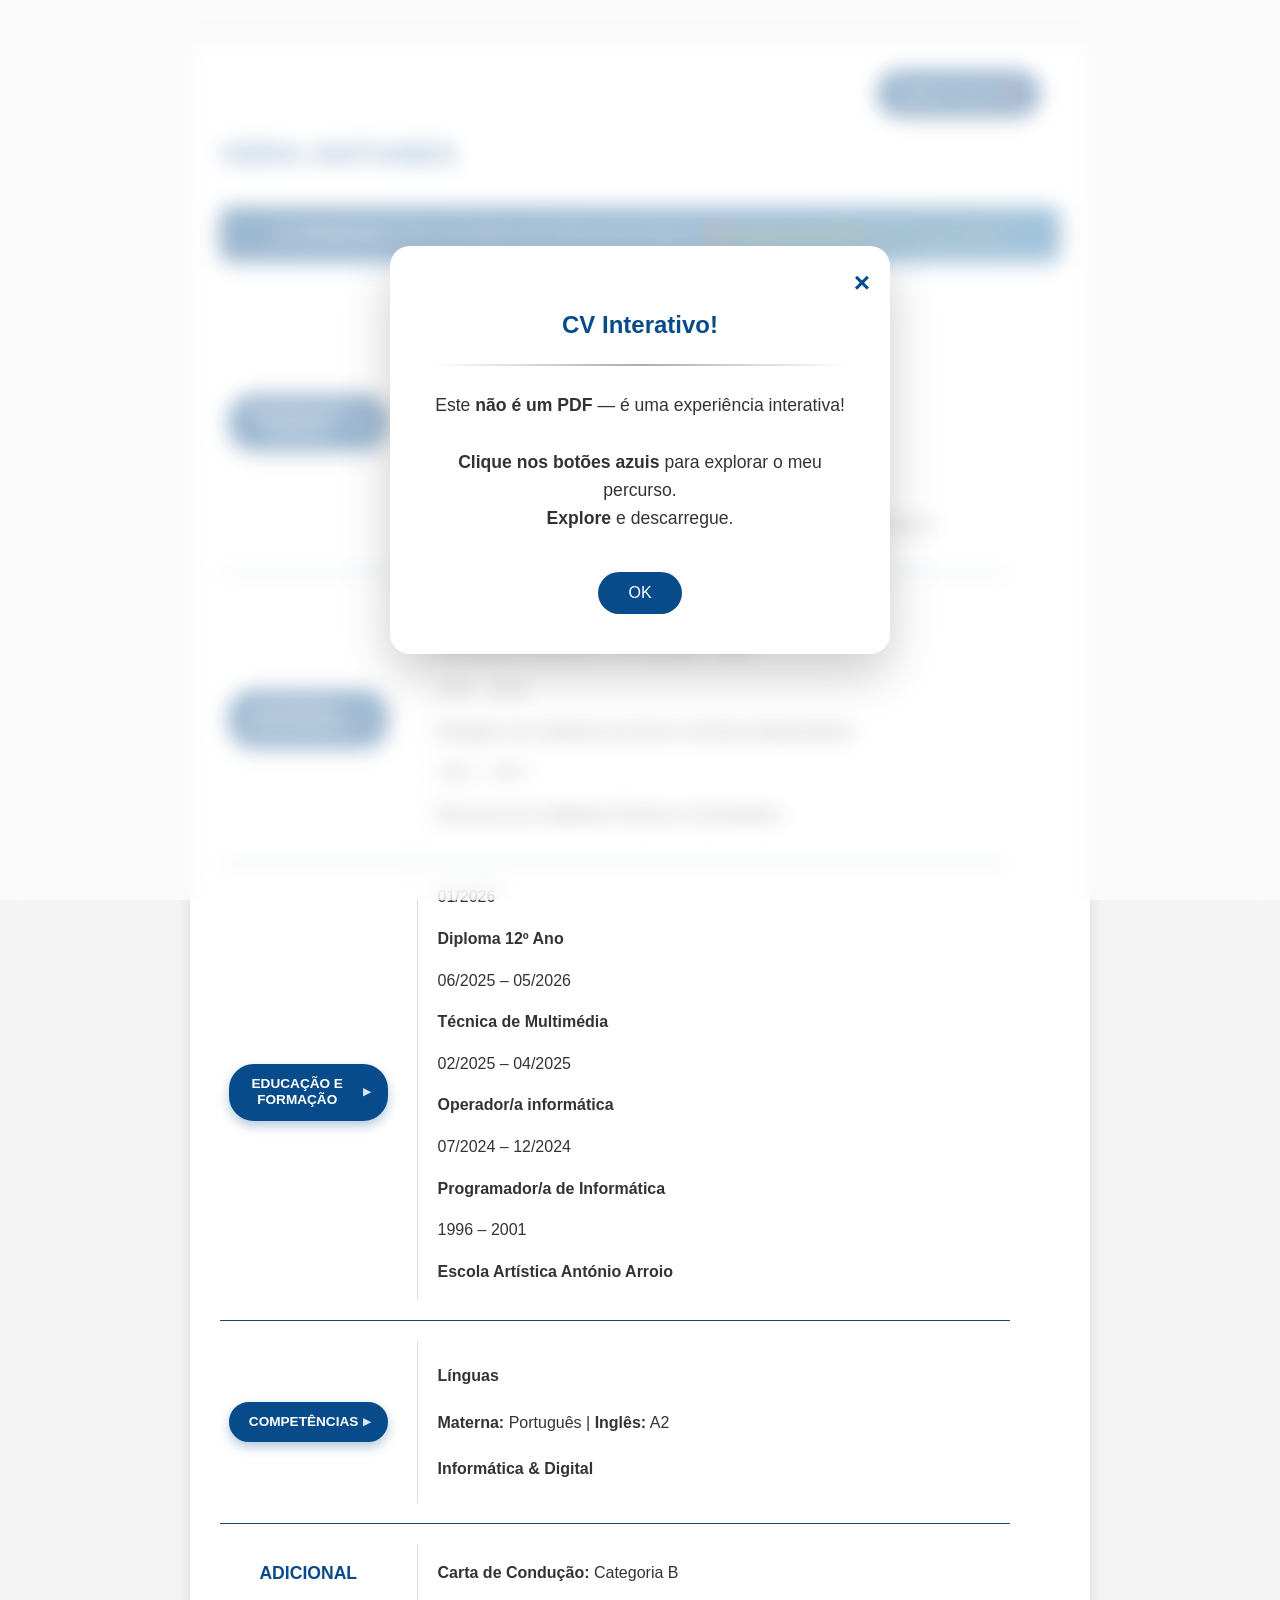
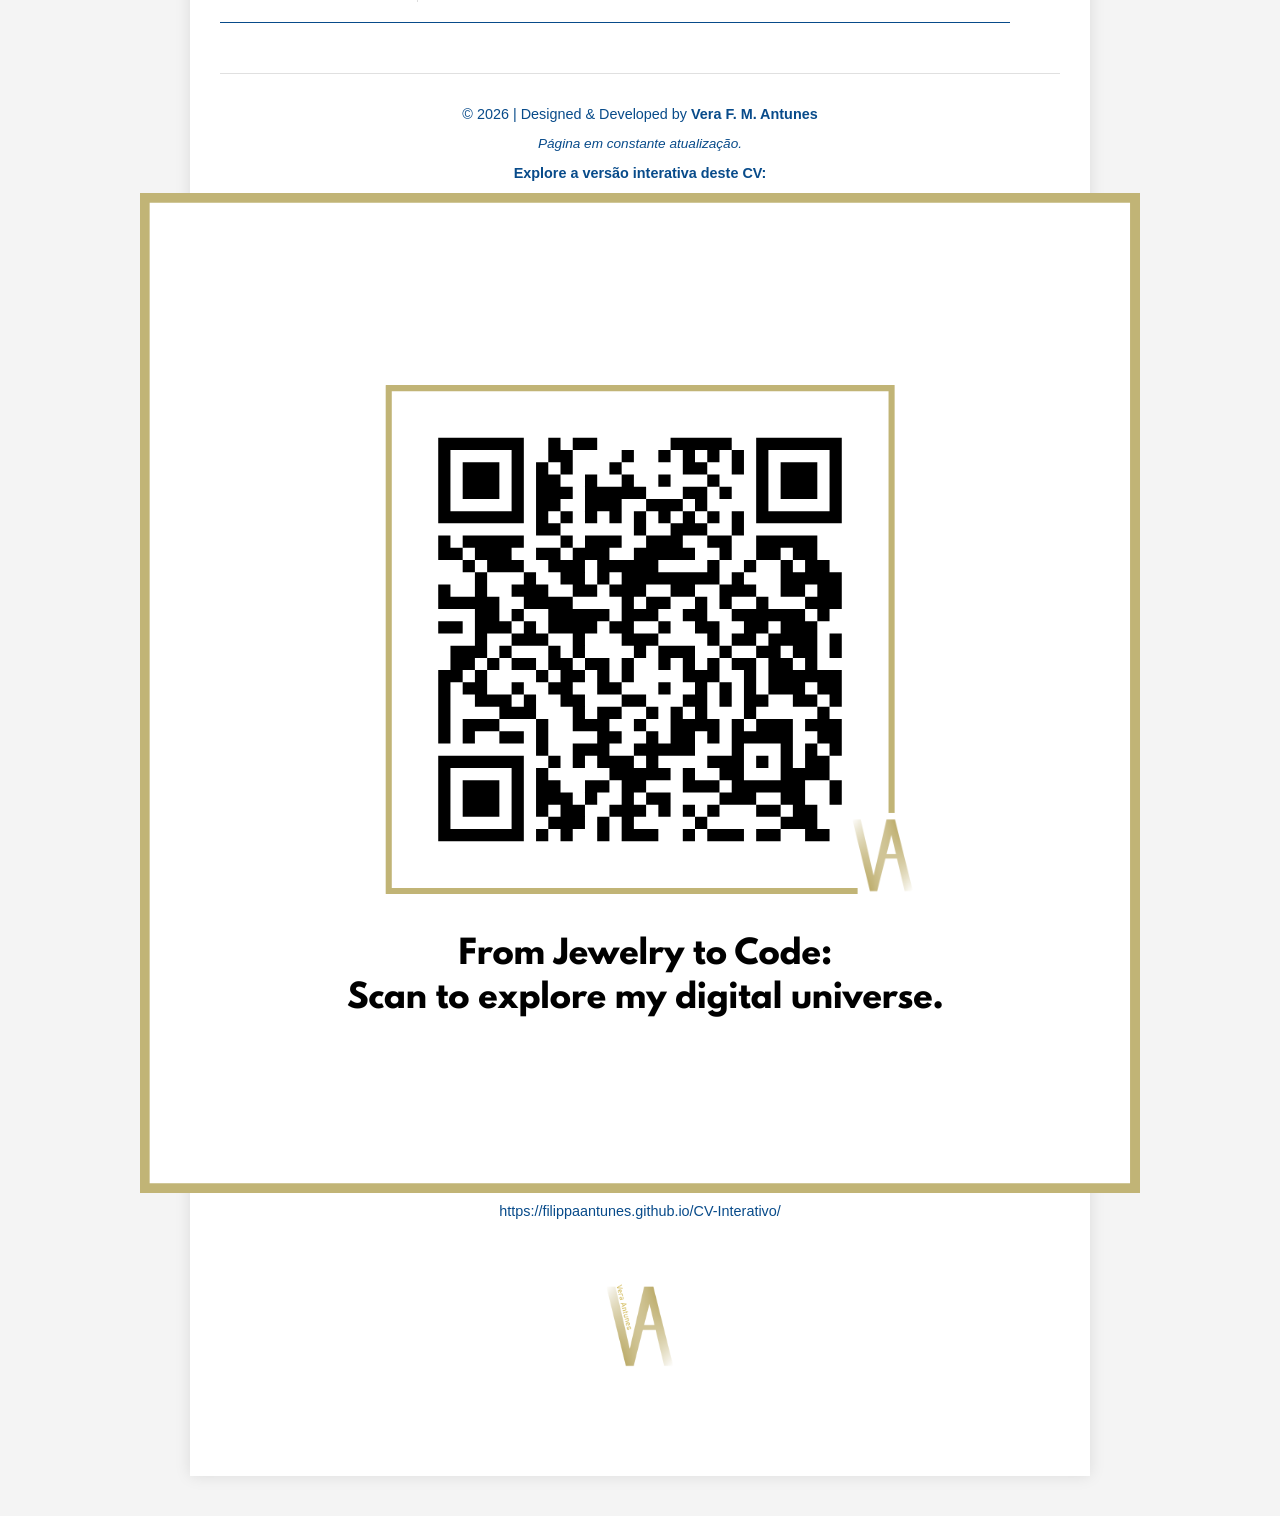
==== commit 2efffb69: "Update index.html" ====
--- a/index.html
+++ b/index.html
@@ -3,13 +3,16 @@
 <head>
     <meta charset="UTF-8">
     <meta name="viewport" content="width=device-width, initial-scale=1.0">
-    <!-- Favicon padrão -->
+    <title>Vera Antunes | Portfólio</title>
+
+    <!-- Favicon padrão (Navegadores de PC) -->
     <link rel="icon" type="image/png" sizes="32x32" href="logo-barra.png">
     <link rel="icon" type="image/png" sizes="64x64" href="logo-barra.png">
     
     <!-- Dispositivos móveis (iOS e Android) -->
     <link rel="apple-touch-icon" sizes="180x180" href="apple-touch-icon.png">
     <link rel="icon" type="image/png" sizes="192x192" href="VA-192x192.png">
+
 
     <title>Curriculum Vitae - Vera Antunes</title>
     <link rel="stylesheet" href="curriculum1.css">
@@ -94,8 +97,8 @@
         <header class="header">
             <h1 class="header-name">VERA ANTUNES</h1>
         </header>
-        <!-- BANNER INTERATIVO - NOVO -->
-        <div style="
+        <!-- BANNER INTERATIVO - Com classes para ocultar na impressão -->
+        <div class="banner-interativo no-print" style="
             background: linear-gradient(135deg, #084B8A 0%, #1a6ba8 100%);
             color: white;
             padding: 15px;
@@ -494,10 +497,51 @@
                             <div style="text-align: left; margin-top: 20px;">
                                 <h3 style="color: #084B8A; margin-bottom: 8px;">Projeto Evony: UI/UX & Design</h3>
                                 <p>Criação de elementos visuais e prototipagem de interfaces (Auto-Hunting Pass) para a comunidade global de gaming.</p>
-                                <div style="text-align: center; margin-top: 25px;">
-                                    <a href="https://filippaantunes.github.io/gaming/" target="_blank" style="background-color: #084B8A; color: white; padding: 8px 15px; border-radius: 20px; text-decoration: none; font-weight: bold; font-size: 0.85em;">Visitar Site 🌐</a>
+                            </div>
+
+                            <div class="modal-line" style="opacity: 0.3;"></div>
+
+                            <!-- PROJETO passe verde  -->
+                            <div style="margin: 40px 0;">
+                                <h4 style="color: #084B8A; font-size: 1.2em; margin-bottom: 15px; text-align: center;">Auto-Hunting</h4>
+                                
+                                <div style="text-align: center;">
+                                    <img src="fotos/passe.png" alt="Auto-Hunting" style="width: 90%; max-width: 600px; border-radius: 10px; box-shadow: 0 4px 12px rgba(0,0,0,0.1); margin-bottom: 20px;">
+                                    
+                                    <div style="text-align: left; font-size: 0.95em; line-height: 1.6; max-width: 700px; margin: 0 auto 15px auto; padding: 0 20px;">
+                                        <p>Apresentação de passe automático, para a empresa Top games.</p>
+                                        <p style="margin-top: 10px;"><strong>Técnicas:</strong> Vetorização, tratamento de cor, layout editorial e preparação para impressão.</p>
+                                    </div>
+                                    
+                                    <div style="margin-top: 15px;">
+                                        <span class="open-sub" data-modal="Auto-Hunting" style="cursor: pointer; background: #084B8A; color: white; padding: 8px 15px; border-radius: 20px; font-size: 0.85em; display: inline-block;">
+                                            🔍 Ver execução
+                                        </span>
+                                    </div>
                                 </div>
                             </div>
+
+                            <!-- PROJETO mortos vivos -->
+                            <div style="margin: 40px 0;">
+                                <h4 style="color: #084B8A; font-size: 1.2em; margin-bottom: 15px; text-align: center;">Auto-Hunting</h4>
+                                
+                                <div style="text-align: center;">
+                                    <img src="fotos/folha1.png" alt="Auto-Hunting" style="width: 90%; max-width: 600px; border-radius: 10px; box-shadow: 0 4px 12px rgba(0,0,0,0.1); margin-bottom: 20px;">
+                                    
+                                    <div style="text-align: left; font-size: 0.95em; line-height: 1.6; max-width: 700px; margin: 0 auto 15px auto; padding: 0 20px;">
+                                        <p>Apresentação de passe automático, para a empresa Top games.</p>
+                                        <p style="margin-top: 10px;"><strong>Técnicas:</strong> Vetorização, tratamento de cor, layout editorial e preparação para impressão.</p>
+                                    </div>
+                                    
+                                    <div style="margin-top: 15px;">
+                                        <span class="open-sub" data-modal="Auto-Hunting" style="cursor: pointer; background: #084B8A; color: white; padding: 8px 15px; border-radius: 20px; font-size: 0.85em; display: inline-block;">
+                                            🔍 Ver execução
+                                        </span>
+                                    </div>
+                                </div>
+                            </div>
+
+
                         </div>
                     </div>
                 </div>
@@ -846,14 +890,26 @@
         
         <footer class="site-footer">
             <div class="footer-content">
-                <p>&copy; 2026 | Designed & Developed by <strong>Vera Antunes</strong></p>
-                <p style="font-style: italic; font-size: 0.85em;">Página em constante atualização.</p>
-                
-                <!-- LOGO COM MEDIDAS ESPECÍFICAS -->
-                <img src="VA-1000x1000.png" 
-                    alt="Logo Vera Antunes" 
-                    class="footer-logo"
-                    style="width: 300px; height: auto; display: block; margin: 20px auto 0 auto;">
+                <!-- Assinatura (visível no ecrã e na impressão) -->
+                <p>&copy; 2026 | Designed & Developed by <strong>Vera F. M. Antunes</strong></p>
+                <p style="font-style: italic; font-size: 0.85em;" class="no-print-footer-text">Página em constante atualização.</p>
+
+                <!-- Linha com QR + Logo lado a lado na impressão -->
+                <div class="footer-print-row">
+                    <!-- QR CODE - só aparece na impressão -->
+                    <div class="print-only qr-rodape">
+                        <p><strong>Explore a versão interativa deste CV:</strong></p>
+                        <img src="QR_code-CVInterativo .png" alt="QR Code para o CV Interativo" class="qr-img">
+                        <p class="qr-url">https://filippaantunes.github.io/CV-Interativo/</p>
+                    </div>
+
+                    <!-- LOGO - visível em ambos, mas lado a lado na impressão -->
+                    <div class="footer-logo-wrapper">
+                        <img src="VA-1000x1000.png" 
+                            alt="Logo Vera Antunes" 
+                            class="footer-logo">
+                    </div>
+                </div>
             </div>
         </footer>
 
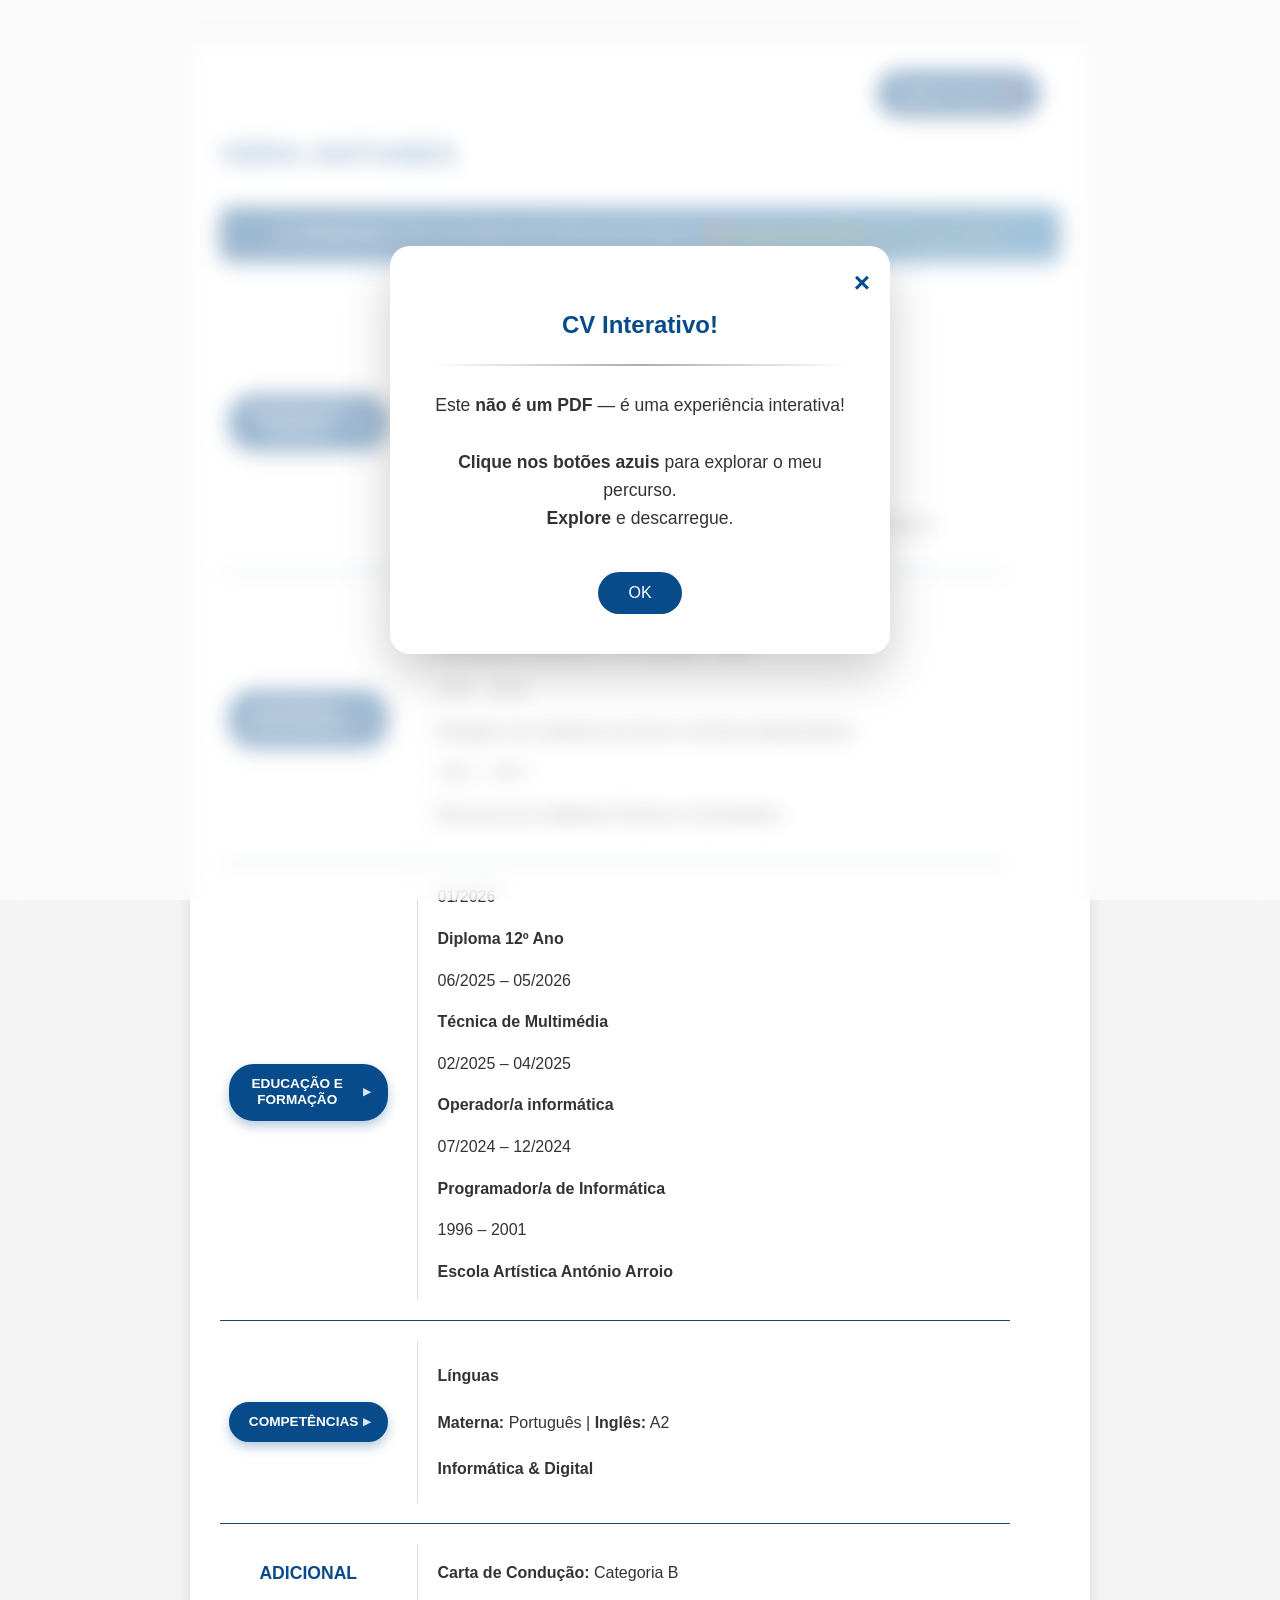
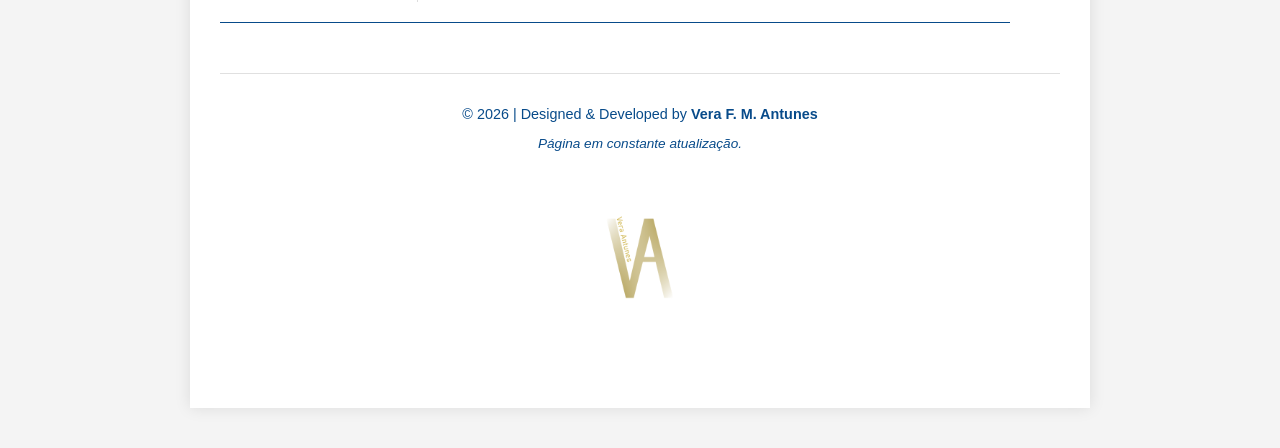
==== commit f1ea6aa0: "Update print statement from 'Hello' to 'Goodbye'" ====
--- a/index.html
+++ b/index.html
@@ -498,50 +498,9 @@
                                 <h3 style="color: #084B8A; margin-bottom: 8px;">Projeto Evony: UI/UX & Design</h3>
                                 <p>Criação de elementos visuais e prototipagem de interfaces (Auto-Hunting Pass) para a comunidade global de gaming.</p>
                             </div>
-
-                            <div class="modal-line" style="opacity: 0.3;"></div>
-
-                            <!-- PROJETO passe verde  -->
-                            <div style="margin: 40px 0;">
-                                <h4 style="color: #084B8A; font-size: 1.2em; margin-bottom: 15px; text-align: center;">Auto-Hunting</h4>
-                                
-                                <div style="text-align: center;">
-                                    <img src="fotos/passe.png" alt="Auto-Hunting" style="width: 90%; max-width: 600px; border-radius: 10px; box-shadow: 0 4px 12px rgba(0,0,0,0.1); margin-bottom: 20px;">
-                                    
-                                    <div style="text-align: left; font-size: 0.95em; line-height: 1.6; max-width: 700px; margin: 0 auto 15px auto; padding: 0 20px;">
-                                        <p>Apresentação de passe automático, para a empresa Top games.</p>
-                                        <p style="margin-top: 10px;"><strong>Técnicas:</strong> Vetorização, tratamento de cor, layout editorial e preparação para impressão.</p>
-                                    </div>
-                                    
-                                    <div style="margin-top: 15px;">
-                                        <span class="open-sub" data-modal="Auto-Hunting" style="cursor: pointer; background: #084B8A; color: white; padding: 8px 15px; border-radius: 20px; font-size: 0.85em; display: inline-block;">
-                                            🔍 Ver execução
-                                        </span>
-                                    </div>
-                                </div>
-                            </div>
-
-                            <!-- PROJETO mortos vivos -->
-                            <div style="margin: 40px 0;">
-                                <h4 style="color: #084B8A; font-size: 1.2em; margin-bottom: 15px; text-align: center;">Auto-Hunting</h4>
-                                
-                                <div style="text-align: center;">
-                                    <img src="fotos/folha1.png" alt="Auto-Hunting" style="width: 90%; max-width: 600px; border-radius: 10px; box-shadow: 0 4px 12px rgba(0,0,0,0.1); margin-bottom: 20px;">
-                                    
-                                    <div style="text-align: left; font-size: 0.95em; line-height: 1.6; max-width: 700px; margin: 0 auto 15px auto; padding: 0 20px;">
-                                        <p>Apresentação de passe automático, para a empresa Top games.</p>
-                                        <p style="margin-top: 10px;"><strong>Técnicas:</strong> Vetorização, tratamento de cor, layout editorial e preparação para impressão.</p>
-                                    </div>
-                                    
-                                    <div style="margin-top: 15px;">
-                                        <span class="open-sub" data-modal="Auto-Hunting" style="cursor: pointer; background: #084B8A; color: white; padding: 8px 15px; border-radius: 20px; font-size: 0.85em; display: inline-block;">
-                                            🔍 Ver execução
-                                        </span>
-                                    </div>
-                                </div>
-                            </div>
-
-
+                            <div style="text-align: left; margin-top: 20px;">
+                                <a href="https://filippaantunes.github.io/gaming/" target="_blank" style="background-color: #084B8A; color: white; padding: 8px 15px; border-radius: 20px; text-decoration: none; font-weight: bold; font-size: 0.85em;">Visitar Site 🌐</a>
+                            </div>
                         </div>
                     </div>
                 </div>
--- a/curriculum1.css
+++ b/curriculum1.css
@@ -466,7 +466,7 @@
 }
 
 /* =========================================
-   8. RODAPÉ (FOOTER) ✅ CORRIGIDO E CENTRADO
+   8. RODAPÉ (FOOTER)  CORRIGIDO E CENTRADO
   ========================================= */
 
 .site-footer {
@@ -717,80 +717,189 @@
 /* =========================================
     13. ESTILOS PARA IMPRESSÃO / PDF
    ========================================= */
+
+/* QR code: invisível no ecrã */
+.print-only {
+    display: none !important;
+}
+
 @media print {
-    /* Esconde elementos interativos desnecessários */
+    /* Configuração da folha A4 */
+    @page {
+        size: A4 portrait;
+        margin: 10mm 15mm;
+    }
+
+    /* 1. Ocultar elementos interativos */
+    .no-print,
+    .banner-interativo,
     .language-switch,
-    #welcome-modal,
-    .modal-overlay,
-    .section-title[data-modal]::after,
     .first-button-hint,
-    .site-footer img.footer-logo {
+    button,
+    .no-print-detail,
+    .competencias-detalhe,
+    .no-print-footer-text {
         display: none !important;
     }
 
-    /* Remove sombras, animações e efeitos visuais pesados */
+    /* 2. Mostrar o conteúdo completo dos detalhes */
+    .modal-content,
+    .printable-content,
+    .accordion-content,
+    .experiencia-detalhe,
+    .educacao-detalhe,
+    .info-adicional-detalhe {
+        display: block !important;
+        visibility: visible !important;
+        opacity: 1 !important;
+        position: static !important;
+        height: auto !important;
+        max-height: none !important;
+        overflow: visible !important;
+    }
+
+    /* 3. Manter APENAS o resumo visual das Competências */
+    .competencias-resumo {
+        display: block !important;
+        visibility: visible !important;
+    }
+
+    /* 4. Limpeza visual e quebras de página */
     * {
         box-shadow: none !important;
         text-shadow: none !important;
         animation: none !important;
         transition: none !important;
-    }
-
-    /* Ajusta o layout para uma coluna (mais legível em PDF) */
+        -webkit-print-color-adjust: exact !important;
+        print-color-adjust: exact !important;
+    }
+
+    body {
+        background: #fff !important;
+        color: #000 !important;
+        font-size: 10pt;
+    }
+
     .section-container {
-        flex-direction: column !important;
-        margin-right: 0 !important;
+        page-break-inside: avoid;
+        margin-bottom: 12px;
         border-bottom: 1px solid #084B8A;
-        padding-bottom: 15px;
-    }
-
-    .section-info {
-        width: 100% !important;
-        border-right: none !important;
-        border-bottom: 1px dashed #ddd !important;
-        padding-right: 0 !important;
-        margin-bottom: 10px;
-    }
-
-    .section-content {
-        width: 100% !important;
-        padding-left: 0 !important;
-    }
-
-    /* Títulos de secção em modo "estático" para PDF */
+        padding-bottom: 10px;
+    }
+
     .section-title[data-modal] {
         background: #084B8A !important;
         color: white !important;
-        padding: 10px 18px !important;
-        border-radius: 25px !important;
-        cursor: default !important;
-        width: auto !important;
-        display: inline-block !important;
-    }
-
-    /* Garante quebras de página limpas entre secções */
-    .section-container {
+        padding: 6px 12px !important;
+        display: block !important;
+        page-break-after: avoid;
+    }
+
+        /* ========== CORRIGIR PÁGINA VAZIA ========== */
+    
+    /* 1. Retirar padding e margin do container na impressão */
+    .container {
+        padding: 0 !important;
+        margin: 0 !important;
+        max-width: 100% !important;
+        box-shadow: none !important;
+    }
+
+    /* 2. Comprimir o header (tira os 30px de margem em baixo) */
+    .header {
+        margin-bottom: 10px !important;
+        padding-bottom: 5px !important;
+        border-bottom: 2px solid #084B8A !important;
+        page-break-after: avoid !important;  /* CRUCIAL: não deixa o nome ficar sozinho */
+    }
+
+    /* 3. Nome um pouco mais pequeno para poupar espaço */
+    .header-name {
+        font-size: 1.6em !important;
+        margin: 0 !important;
+    }
+
+    /* 4. Primeira secção pode partir se necessário (não salta de página) */
+    .section-container:first-of-type {
+        page-break-inside: auto !important;
+    }
+
+    /* 5. FOOTER NA IMPRESSÃO */
+    .site-footer {
+        display: block !important;
+        border-top: 2px solid #084B8A;
+        margin-top: 30px;
+        padding-top: 15px;
         page-break-inside: avoid;
     }
 
-    /* Otimiza a foto de perfil */
-    .profile-photo {
-        width: 120px !important;
-        float: right;
-        margin-left: 20px;
-        margin-bottom: 10px;
-    }
-
-    /* Links mantêm cor mas sem sublinhado excessivo */
-    a {
+    /* Assinatura por cima (visível) */
+    .site-footer .footer-content > p:first-of-type {
+        display: block !important;
+        text-align: center;
+        margin-bottom: 15px;
+        font-size: 10pt;
+        color: #084B8A;
+    }
+
+    /* Linha flex com QR + Logo lado a lado */
+    .footer-print-row {
+        display: flex !important;
+        justify-content: space-between !important;
+        align-items: center !important;
+        gap: 20px;
+        width: 100%;
+    }
+
+    /* 6. QR Code - à esquerda */
+    .print-only {
+        display: flex !important;
+        flex-direction: column !important;
+        align-items: flex-start !important;
+        text-align: left !important;
+        flex: 1;
+    }
+
+    .qr-rodape p {
+        margin: 4px 0;
+        font-size: 9pt;
+        color: #000;
+        text-align: left;
+    }
+
+    .qr-rodape p:first-child {
+        font-size: 10pt;
+        color: #084B8A;
+        margin-bottom: 8px;
+    }
+
+    .qr-img {
+        width: 120px;
+        height: 120px;
+        display: block;
+        margin: 5px 0;
+    }
+
+    .qr-url {
+        font-family: monospace;
+        font-size: 8.5pt !important;
         color: #084B8A !important;
-        text-decoration: none !important;
-    }
-
-    /* Força cores de fundo a aparecerem no PDF */
-    * {
-        -webkit-print-color-adjust: exact !important;
-        print-color-adjust: exact !important;
+        word-break: break-all;
+    }
+
+    /* 7. LOGO - à direita */
+    .footer-logo-wrapper {
+        flex: 1;
+        display: flex !important;
+        justify-content: flex-end !important;
+        align-items: center;
+    }
+
+    .footer-logo {
+        width: 180px !important;
+        height: auto !important;
+        margin: 0 !important;
+        display: block !important;
     }
 }
 
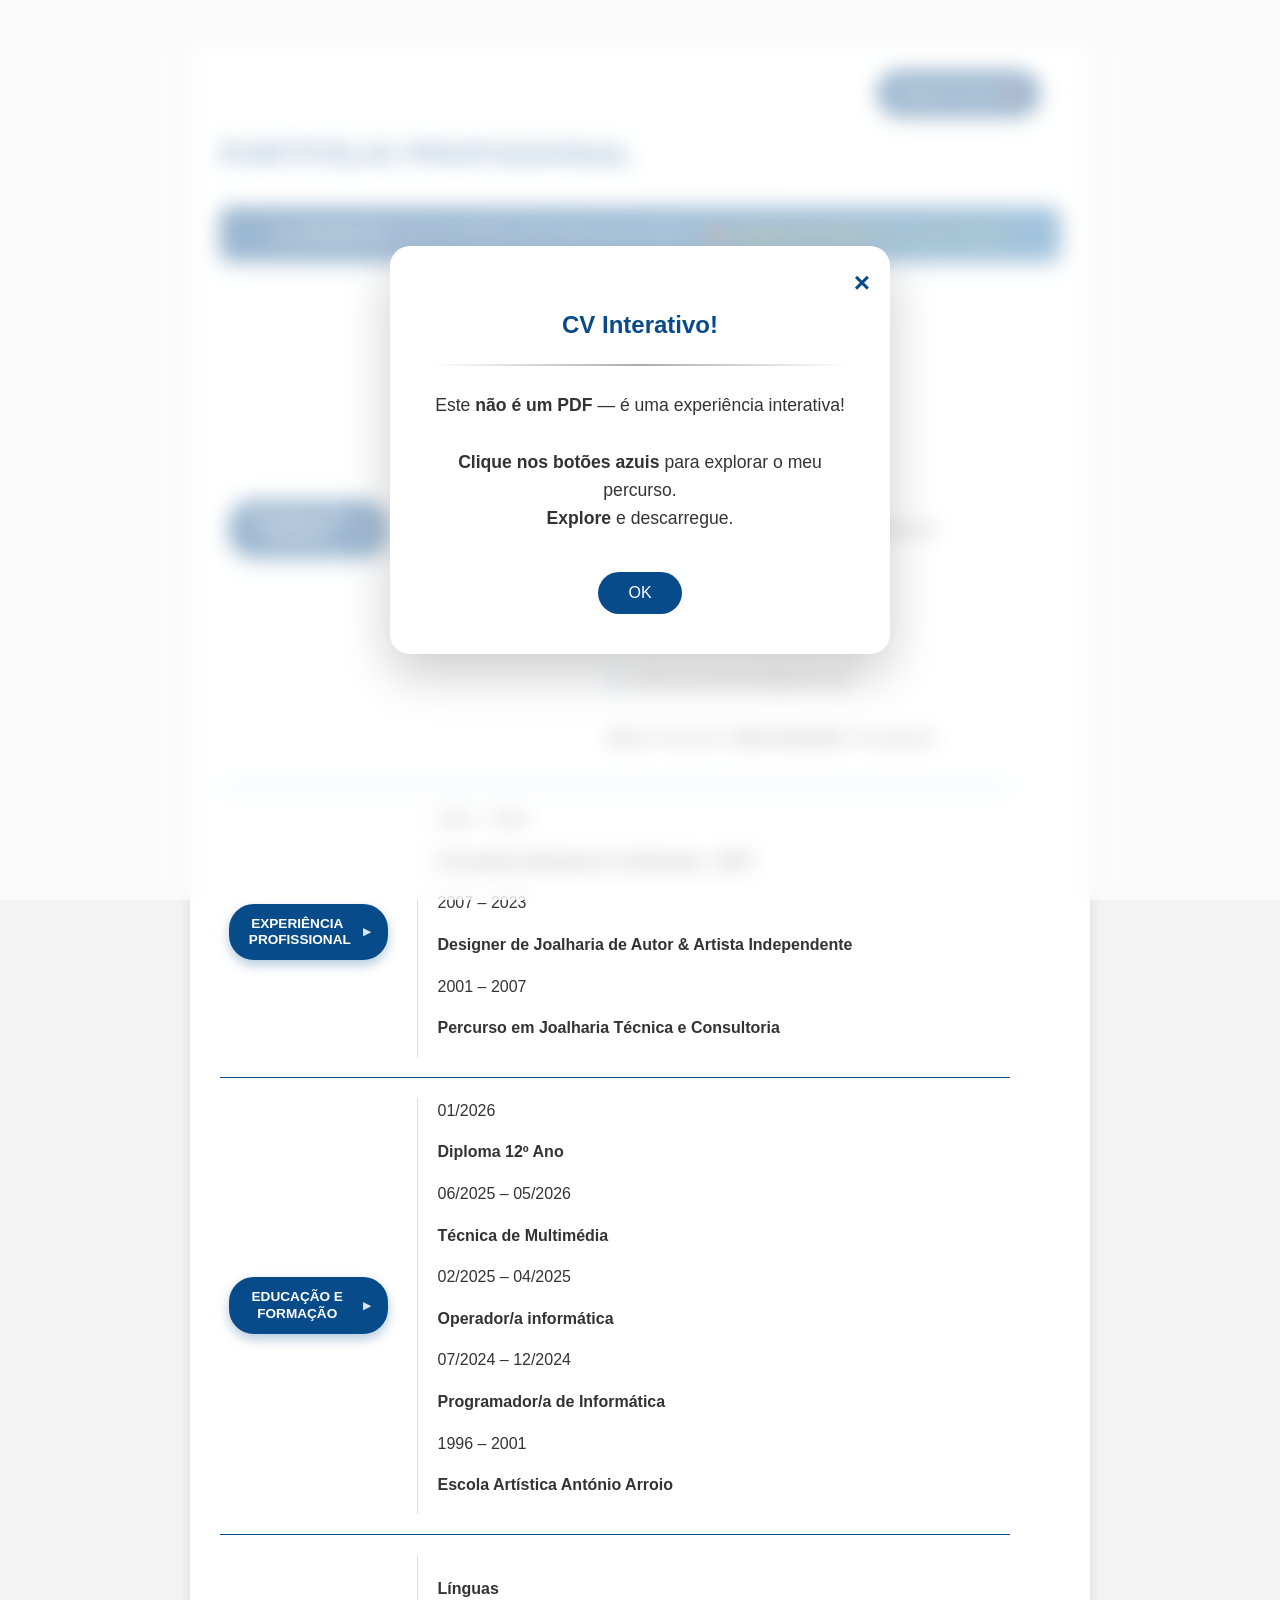
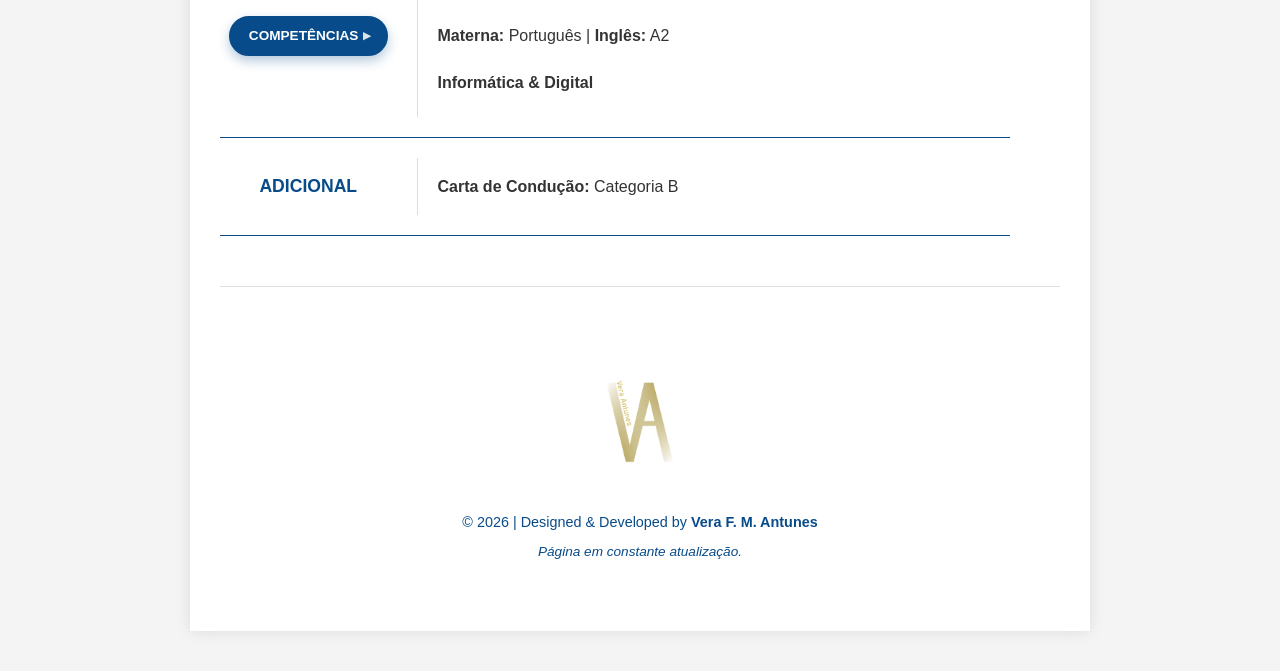
==== commit 27dd31bd: "Update print statement from 'Hello' to 'Goodbye'" ====
--- a/index.html
+++ b/index.html
@@ -1,23 +1,25 @@
 <!DOCTYPE html>
 <html lang="pt">
+
+<!-- =========================================
+     1. HEAD - METADADOS E ESTILOS
+     ========================================= -->
 <head>
     <meta charset="UTF-8">
     <meta name="viewport" content="width=device-width, initial-scale=1.0">
     <title>Vera Antunes | Portfólio</title>
 
-    <!-- Favicon padrão (Navegadores de PC) -->
+    <!-- 1.1 Favicons -->
     <link rel="icon" type="image/png" sizes="32x32" href="logo-barra.png">
     <link rel="icon" type="image/png" sizes="64x64" href="logo-barra.png">
-    
-    <!-- Dispositivos móveis (iOS e Android) -->
     <link rel="apple-touch-icon" sizes="180x180" href="apple-touch-icon.png">
     <link rel="icon" type="image/png" sizes="192x192" href="VA-192x192.png">
 
-
-    <title>Curriculum Vitae - Vera Antunes</title>
+    <!-- 1.2 Folha de estilos principal -->
     <link rel="stylesheet" href="curriculum1.css">
+
+    <!-- 1.3 Estilos inline para modais -->
     <style>
-        /* Garantir que os modais funcionem com o JS */
         .modal-overlay {
             display: none; 
             position: fixed;
@@ -36,7 +38,6 @@
         .sub-modal { z-index: 2000; }
         .section-title { cursor: pointer; }
         
-        /* Ajuste para as imagens dos certificados não estourarem o modal */
         .modal-content img {
             max-width: 100%;
             height: auto;
@@ -45,59 +46,58 @@
         }
     </style>
 </head>
-<!-- WELCOME MODAL - NOVO -->
-<div id="welcome-modal" class="modal-overlay active" style="z-index: 9999;">
-    <div class="modal-content" style="max-width: 500px; text-align: center;">
-        <span class="close-btn" onclick="closeWelcome()" style="position:absolute;top:15px;right:20px;font-size:28px;cursor:pointer;color:#084B8A;font-weight:bold;z-index:5005;">&times;</span>
-        <h2 style="color: #084B8A; margin-bottom: 20px;">CV Interativo!</h2>
-        <div class="modal-line"></div>
-        <p style="font-size: 1.1em; line-height: 1.6; margin: 20px 0;">
-            Este <strong>não é um PDF</strong> — é uma experiência interativa!<br><br>
-             <strong>Clique nos botões azuis</strong> para explorar o meu percurso.<br>
-             <strong>Explore</strong> e descarregue.<br>
-        </p>
-        <button onclick="closeWelcome()" style="
-            background: #084B8A;
-            color: white;
-            border: none;
-            padding: 12px 30px;
-            border-radius: 25px;
-            font-size: 1em;
-            cursor: pointer;
-            margin-top: 20px;
-        "> OK </button>
+
+<body>
+
+    <!-- =========================================
+         2. WELCOME MODAL - MODAL DE BOAS-VINDAS
+         ========================================= -->
+    <div id="welcome-modal" class="modal-overlay active" style="z-index: 9999;">
+        <div class="modal-content" style="max-width: 500px; text-align: center;">
+            <span class="close-btn" onclick="closeWelcome()" style="position:absolute;top:15px;right:20px;font-size:28px;cursor:pointer;color:#084B8A;font-weight:bold;z-index:5005;">&times;</span>
+            <h2 style="color: #084B8A; margin-bottom: 20px;">CV Interativo!</h2>
+            <div class="modal-line"></div>
+            <p style="font-size: 1.1em; line-height: 1.6; margin: 20px 0;">
+                Este <strong>não é um PDF</strong> — é uma experiência interativa!<br><br>
+                 <strong>Clique nos botões azuis</strong> para explorar o meu percurso.<br>
+                 <strong>Explore</strong> e descarregue.<br>
+            </p>
+            <button onclick="closeWelcome()" style="
+                background: #084B8A;
+                color: white;
+                border: none;
+                padding: 12px 30px;
+                border-radius: 25px;
+                font-size: 1em;
+                cursor: pointer;
+                margin-top: 20px;
+            "> OK </button>
+        </div>
     </div>
-</div>
-
-<script>
-// === FUNCIONALIDADES INTERATIVAS ADICIONAIS ===
-
-// Fecha o welcome modal e guarda no localStorage
-function closeWelcome() {
-    const modal = document.getElementById('welcome-modal');
-    if (modal) modal.classList.remove('active');
-    localStorage.setItem('cv-welcome-seen', 'true');
-}
-
-// Abre welcome modal só na primeira visita
-window.addEventListener('load', function() {
-    // Welcome modal
-    if (!localStorage.getItem('cv-welcome-seen')) {
-        const welcome = document.getElementById('welcome-modal');
-        if (welcome) welcome.classList.add('active');
-    }
-});
-</script>
-<body>
+
+    <!-- =========================================
+         3. CONTAINER PRINCIPAL
+         ========================================= -->
     <div class="container">
+
+        <!-- =========================================
+             3.1 HEADER - CABEÇALHO E NAVEGAÇÃO
+             ========================================= -->
+        
+        <!-- 3.1.1 Botão de idioma -->
         <nav class="language-switch">
             <a href="index_en.html" class="lang-btn">English Version 🇬🇧</a>
         </nav>
 
+        <!-- 3.1.2 Título principal -->
         <header class="header">
-            <h1 class="header-name">VERA ANTUNES</h1>
+            <h1 class="titulo-impressao-cv" style="display: none;">Curriculum Vitae</h1>
+            <h1 class="header-name">Portfólio Profissional</h1>
         </header>
-        <!-- BANNER INTERATIVO - Com classes para ocultar na impressão -->
+
+        <!-- =========================================
+             3.2 BANNER INTERATIVO
+             ========================================= -->
         <div class="banner-interativo no-print" style="
             background: linear-gradient(135deg, #084B8A 0%, #1a6ba8 100%);
             color: white;
@@ -122,48 +122,67 @@
                 </span>
             </p>
         </div>
+
+        <!-- =========================================
+             3.3 MAIN - SECÇÕES DO CV
+             ========================================= -->
         <main>
+
+            <!-- =========================================
+                 3.3.1 SECÇÃO: INFORMAÇÃO PESSOAL
+                 ========================================= -->
             <section class="section-container">
                 <div class="section-info">
                     <h2 class="section-title first-button-hint" data-modal="modal-perfil">INFORMAÇÃO PESSOAL</h2>
                 </div>
+                
                 <div class="section-content personal-info">
                     <img src="fotos/veraA.jpg" alt="Foto de Vera Antunes" class="profile-photo">
+                    
                     <div class="contact-details">
                         <h3>Vera Antunes</h3>
+                        
                         <div class="contact-item">
                             <img src="fotos/lo1.png" alt="Ícone de morada">
-                            <p>Portugal</p>
-                        </div>
-                        <div class="contact-item">
+                            <p>Alentejo</p>
+                        </div>
+                        
+                        <div class="contact-item web-only-contact">
                             <img src="fotos/lo3.png" alt="Ícone de telefone">
                             <p>Pedido de informação</p>
                         </div>
                         
                         <div class="contact-item">
                             <img src="fotos/lo2.png" alt="Ícone de linkedin">
-                            <a href="https://www.linkedin.com/in/vera-filipa-antunes-345b66411" target="_blank" class="linkedin-link"> Linkedin</a>
-                        </div>
+                            <a href="https://www.linkedin.com/in/vera-filipa-antunes-345b66411" target="_blank" class="linkedin-link">Linkedin</a>
+                        </div>
+
+                        <!-- Contactos visíveis apenas na impressão -->
+                        <div class="print-only-contact">
+                            <div class="contact-item">
+                                <p>https://www.linkedin.com/in/vera-filipa-antunes-345b66411</p>
+                            </div>    
+                            <div class="contact-item">
+                                <img src="fotos/lo3.png" alt="Ícone de telefone">
+                                <p>+351 938983036</p> 
+                            </div>
+                            <div class="contact-item">
+                                <img src="fotos/lo4.png" alt="Ícone de email">
+                                <p>melo.vera.antunes@gmail.com</p> 
+                            </div>
+                        </div>
+
                         <p class="personal-data">
                             <strong>Sexo:</strong> Feminino | 
                             <strong>Nacionalidade:</strong> Portuguesa
                         </p>
                     </div>
                 </div>
-
-                <div id="modal-perfil" class="modal-overlay">
-                    <div class="modal-content">
-                        <span class="close-btn">&times;</span>
-                        <h3 style="color: #084B8A; margin-bottom: 20px;">Perfil Profissional</h3>
-                        <div class="modal-line"></div>
-                        <p class="profile-text" style="text-align: justify;">
-                            O meu nome é <strong>Vera Filipa De Melo Antunes</strong>. Após duas décadas a criar peças únicas no setor da joalharia, foco agora a minha energia criativa na área digital.<br>
-                            Sou uma profissional apaixonada por desafios, colaboração e pela construção de soluções que marcam a diferença.
-                        </p>
-                    </div>
-                </div>
             </section>
 
+            <!-- =========================================
+                 3.3.2 SECÇÃO: EXPERIÊNCIA PROFISSIONAL
+                 ========================================= -->
             <section class="section-container">
                 <div class="section-info">
                     <h2 class="section-title" data-modal="modal-experiencia">EXPERIÊNCIA PROFISSIONAL</h2>
@@ -182,32 +201,11 @@
                         <p><strong>Percurso em Joalharia Técnica e Consultoria</strong></p>
                     </div>
                 </div>
-
-                <div id="modal-experiencia" class="modal-overlay">
-                    <div class="modal-content">
-                        <span class="close-btn">&times;</span>
-                        <h3 style="color: #084B8A; margin-bottom: 20px;">Trajetória Profissional Detalhada</h3>
-                        <div class="modal-line"></div>
-                        <div class="experience-desc" style="text-align: justify; font-size: 0.95em;">
-                            <p><strong>Formação à distância (FAD) - IEFP (2024 - 2026)</strong><br>
-                            Formação realizada em modalidade à distância, demonstrando elevada autonomia e organização.</p>
-
-                            <p><strong>Designer de Joalharia & Artista Independente (2007 – 2023)</strong><br>
-                            Foco na criação e produção artística. Gestão integral do processo criativo e comercial.</p>
-
-                            <p><strong>Consultoria e Gestão de Stock | Ourivesaria Cesar's (2005 – 2007)</strong><br>
-                            Venda especializada, gestão de inventário e Vitrinismo.</p>
-
-                            <p><strong>Técnica de Estética | Gragel (2004 – 2005)</strong><br>
-                            Aplicação de técnicas de precisão e atendimento ao público.</p>
-
-                            <p><strong>Oficina de Joalharia | Galeria Reverso (2001 – 2004)</strong><br>
-                            Execução técnica de alta joalharia. Domínio de fundição, cinzelagem e soldadura.</p>
-                        </div>
-                    </div>
-                </div>
             </section>
 
+            <!-- =========================================
+                 3.3.3 SECÇÃO: EDUCAÇÃO E FORMAÇÃO
+                 ========================================= -->
             <section class="section-container">
                 <div class="section-info">
                     <h2 class="section-title" data-modal="modal-educacao">EDUCAÇÃO E FORMAÇÃO</h2>
@@ -218,7 +216,6 @@
                         <span class="experience-date"> 01/2026</span>
                         <p><strong>Diploma 12º Ano</strong></p>
                     </div>
-
                     <div class="education-item">
                         <span class="education-date">06/2025 – 05/2026</span>
                         <p><strong>Técnica de Multimédia</strong></p>
@@ -235,106 +232,12 @@
                         <span class="experience-date">1996 – 2001</span>
                         <p><strong>Escola Artística António Arroio</strong></p>
                     </div>
-                    
-                </div>
-
-                <div id="modal-educacao" class="modal-overlay">
-                    <div class="modal-content">
-                        <span class="close-btn">&times;</span>
-                        <h3 style="color: #084B8A; margin-bottom: 20px;">Formação e Certificações-Pedir informação</h3>
-                        <div class="modal-line"></div>
-                        
-                        <div class="experience-desc" style="text-align: left;">
-                            <p><strong>Diploma 12º Ano (2026)</strong>
-                                
-                            </p>
-
-                            <p><strong>Técnico de Multimédia (2024 - 2026)</strong>
-                               
-                            </p>
-                            <ul>
-                                <li>Programação web, Fotografia, Imagem Digital e Animação 2D.</li>
-                            </ul>
-
-                            <p><strong>Operador/a informática (2025)</strong>
-                               
-                            </p>
-                            <ul>
-                                <li>SGBD e Administração de redes.</li>
-                            </ul>
-
-                            <p><strong>Programador/a de Informática (2024)</strong>
-                               
-                            </p>
-                            <ul>
-                                <li>Lógica e Programação em C/C++.</li>
-                            </ul>
-
-                            <p><strong>Proficiência Digital - Intermédio (2024)</strong>
-                                
-                            </p>
-                            <ul>
-                                <li>Criação e estruturação de ecossistemas digitais (Google Sites)</li>
-                                <li>Formatação profissional de documentos e apresentações.</li>
-                            </ul>
-                        
-                            
-                        </div>
-                    </div>
-                </div>
-
-                <div id="cert_12ano_page-0001" class="modal-overlay sub-modal">
-                    <div class="modal-content sub-content">
-                        <span class="close-btn">&times;</span>
-                        <img src="fotos/cert_12ano_page-0001.jpg" alt="Diploma 12º Ano">
-                    </div>
-                </div>
-
-                <div id="cert-multi-1" class="modal-overlay sub-modal">
-                    <div class="modal-content sub-content">
-                        <span class="close-btn">&times;</span>
-                        <img src="fotos/certificado_multi2025_page-0001.jpg" alt="Certificado Multimédia">
-                    </div>
-                </div>
-
-                <div id="cert-multi-2" class="modal-overlay sub-modal">
-                    <div class="modal-content sub-content">
-                        <span class="close-btn">&times;</span>
-                        <img src="fotos/certificado_multimedia_page-0001.jpg" alt="Certificado Multimédia">
-                    </div>
-                </div>
-
-                <div id="cert-multi-3" class="modal-overlay sub-modal">
-                    <div class="modal-content sub-content">
-                        <span class="close-btn">&times;</span>
-                        <img src="fotos/certificado_multi2026_page-0001.jpg" alt="Certificado Multimédia">
-                    </div>
-                </div>
-
-                <div id="cert-operador" class="modal-overlay sub-modal">
-                    <div class="modal-content sub-content">
-                        <span class="close-btn">&times;</span>
-                        <img src="fotos/operador de informatica.jpg" alt="Certificado Operador">
-                    </div>
-                </div>
-
-                <div id="cert-programador" class="modal-overlay sub-modal">
-                    <div class="modal-content sub-content">
-                        <span class="close-btn">&times;</span>
-                        <img src="fotos/programacao.jpg" alt="Certificado Programação">
-                    </div>
-                </div>
-
-                <div id="Proficiência" class="modal-overlay sub-modal">
-                    <div class="modal-content sub-content">
-                        <span class="close-btn">&times;</span>
-                        <img src="fotos/proficiencia.jpg" alt="Certificado Proficiência Digital">
-                    </div>
-                </div>
-
-                
+                </div>
             </section>
 
+            <!-- =========================================
+                 3.3.4 SECÇÃO: COMPETÊNCIAS
+                 ========================================= -->
             <section class="section-container">
                 <div class="section-info">
                     <h2 class="section-title" data-modal="modal-competencias">COMPETÊNCIAS</h2>
@@ -350,493 +253,9 @@
                 </div>
             </section>
 
-            <div id="modal-competencias" class="modal-overlay">
-                <div class="modal-content" style="max-width: 850px; max-height: 90vh; overflow-y: auto;">
-                    <span class="close-btn">&times;</span>
-                    <h3 style="color: #084B8A; margin-bottom: 20px;">Portfólio & Aplicação Técnica</h3>
-                    <div class="modal-line"></div>
-                    
-                    <div class="projects-grid">
-                        <div class="project-card" data-modal="detalhe-cpp" style="cursor: pointer;">
-                            <img src="fotos/logicaec.jpg" alt="Máquina Científica C++">
-                            <h4>Lógica & C++</h4>
-                            <p>Criação de programa de cálculo científico estruturado.</p>
-                        </div>
-
-                        <div class="project-card" data-modal="detalhe-sites" style="cursor: pointer;">
-                            <img src="fotos/flutuar.png" alt="Google Sites">
-                            <h4>Google Sites</h4>
-                            <p>Desenvolvimento de ecossistema para gestão de conteúdos.</p>
-                        </div>
-
-                        <div class="project-card" data-modal="detalhe-junta" style="cursor: pointer;">
-                            <img src="fotos/Gemini_Generated_Image_d6ku5cd6ku5cd6ku.png" alt="Cenário de Jogo UI" style="object-fit: cover !important;">
-                            <h4>Game Design & Strategy</h4>
-                            <p>Criação de interfaces interativas para a comunidade global de jogos.</p>
-                        </div>
-
-                        <div class="project-card" data-modal="detalhe-3d" style="cursor: pointer;">
-                            <img src="fotos/exerciciopratico06.png" alt="Cenário 3D - Lanterna">
-                            <h4>Vastidão 3D</h4>
-                            <p>Modelação, iluminação & renderização em Blender.</p>
-                        </div>
-
-                        <div class="project-card" data-modal="detalhe-gaming" style="cursor: pointer;">
-                            <img src="fotos/animacao.png" alt="Animação, Vídeo e Design Gráfico">
-                            <h4>Animação, Vídeo & Design Gráfico</h4>
-                            <p>Criação multimédia com Adobe Creative Suite e IA.</p>
-                        </div>
-
-                        <div class="project-card" data-modal="detalhe-empreendedorismo" style="cursor: pointer; border: 1px dashed #58D3F7; background: #f0fbff;">
-                            <img src="fotos/Moobord.png" alt="Projeto de Negócio">
-                            <h4>Projetos & Iniciativas</h4>
-                            <p>Estruturação de modelo de negócio e proatividade.</p>
-                        </div>
-                    </div>
-                </div>
-            </div>
-
-           <div id="detalhe-cpp" class="modal-overlay sub-modal">
-                <div class="modal-content sub-content" style="max-width: 950px; padding: 30px;">
-                    
-                    <!-- Botão Fechar -->
-                    <span class="close-btn" style="position: absolute; top: 15px; right: 20px; z-index: 2001; background: white; color: #084B8A; border-radius: 50%; width: 32px; height: 32px; line-height: 30px; text-align: center; cursor: pointer; box-shadow: 0 2px 8px rgba(0,0,0,0.15);">&times;</span>
-                    
-                    <!-- Título -->
-                    <h3 style="color: #084B8A; margin-bottom: 25px; text-align: center;">Lógica & Programação C++</h3>
-                    <div class="modal-line"></div>
-                    
-                    <!-- Imagem do Projeto -->
-                    <div style="text-align: center; margin-bottom: 25px;">
-                        <img src="fotos/B.png" alt="Calculadora Científica C++" style="width: 100%; max-width: 800px; border-radius: 8px; box-shadow: 0 4px 12px rgba(0,0,0,0.15); border: 1px solid #ddd;">
-                    </div>
-                    
-                    <!-- Legenda -->
-                    <p style="text-align: center; font-size: 0.95em; color: #666; margin-bottom: 20px; font-style: italic;">
-                        Calculadora Científica - Interface de utilizador
-                    </p>
-                    
-                    <!-- Texto Descritivo -->
-                    <div style="background: #f8f9fa00; padding: 20px; border-radius: 8px; border-left: 4px solid #084b8a00; margin-bottom: 25px;">
-                        <p style="margin: 0 0 10px 0; line-height: 1.6; text-align: justify;">
-                            Desenvolvimento de uma <strong>Calculadora Científica</strong> completa em C++, 
-                            focada na modularidade e eficiência. O projeto integra múltiplos módulos 
-                            de cálculo avançado e gestão de dados.
-                        </p>
-                    </div>
-                    
-                    <!-- Pontos Chave -->
-                    <div style="margin-bottom: 25px;">
-                        <h4 style="color: #084B8A; margin-bottom: 15px; text-align: center;">Pontos Chave:</h4>
-                        <ul style="margin-left: 20px; line-height: 1.8; font-size: 0.95em;">
-                            <li><strong>Álgebra de matrizes:</strong> Operações matriciais e trigonometria avançada.</li>
-                            <li><strong>Conversão de sistemas:</strong> Binário, Decimal e Romano.</li>
-                            <li><strong>Gestão de Condomínio:</strong> Módulo com manipulação de ficheiros (I/O).</li>
-                        </ul>
-                    </div>
-                    
-                </div>
-            </div>
-
-            <div id="detalhe-sites" class="modal-overlay sub-modal">
-                <div class="modal-content sub-content" style="max-width: 850px;">
-                    <span class="close-btn">&times;</span>
-                    <h3 style="color: #084B8A; margin-bottom: 20px;">Google Sites & Projetos Web</h3>
-                    <div class="modal-line"></div>
-
-                    <div style="display: flex; flex-wrap: wrap; gap: 20px; text-align: left; align-items: flex-start; margin-bottom: 30px;">
-                        <div style="flex: 1; min-width: 280px;">
-                            <img src="fotos/flutuar.png" alt="Interface Flutuar em Ideias" style="width: 100%; border-radius: 8px; border: 1px solid #ddd;">
-                        </div>
-                        <div style="flex: 1; min-width: 280px; font-size: 0.95em; line-height: 1.6;">
-                            <h3 style="color: #084B8A; margin-bottom: 8px;">Portfólio Digital "Flutuar em Ideias"</h3>
-                            <p>Plataforma autoral criada em <strong>Google Sites</strong> para materializar projetos criativos, unindo o design digital à construção manual.</p>
-                            <h3 style="color: #084B8A; margin: 15px 0 5px;">Destaques do Projeto:</h3>
-                            <ul style="margin-left: 20px; list-style-type: square;">
-                                <li><strong>Storytelling:</strong> Narrativa sobre mudança de percurso e superação pessoal através da tecnologia.</li>
-                                <li><strong>Multimédia:</strong> Integração de vídeo e fotografia de projetos próprios.</li>
-                            </ul>
-                            <div style="margin-top: 15px;">
-                                <a href="https://sites.google.com/view/flutuaremideias/home" target="_blank" style="background-color: #084B8A; color: white; padding: 8px 15px; border-radius: 20px; text-decoration: none; font-weight: bold; font-size: 0.85em;">Visitar Site 🌐</a>
-                            </div>
-                        </div>
-                    </div>
-
-                    <div class="modal-line" style="opacity: 0.3;"></div>
-
-                    <div style="display: flex; flex-wrap: wrap; gap: 20px; align-items: center; text-align: left; margin-top: 20px;">
-                        <div style="flex: 1; min-width: 280px;">
-                            <img src="fotos/web.png" alt="Página da Junta de Freguesia" style="width: 100%; border-radius: 8px; border: 1px solid #ddd;">
-                        </div>
-                        <div style="flex: 1; min-width: 280px;">
-                            <h3 style="color: #084B8A; margin-bottom: 15px;">Projeto: Web Design Autárquico</h3>
-                            <p>Desenvolvimento completo de interface web para uma autarquia local, aplicando competências de edição web e design.</p>
-                            <h3 style="color: #084B8A; margin: 15px 0 5px;">Competências Aplicadas:</h3>
-                            <ul style="margin-left: 20px; list-style-type: square; font-size: 0.9em;">
-                                <li><strong>Design e Identidade:</strong> Layout responsivo com iconografia personalizada.</li>
-                                <li><strong>Tecnologias:</strong> HTML5 e CSS3 avançado.</li>
-                            </ul>
-                            <div style="text-align: left; margin-top: 20px;">
-                                <a href="https://filippaantunes.github.io/freguesia/" target="_blank" style="background-color: #084B8A; color: white; padding: 8px 15px; border-radius: 20px; text-decoration: none; font-weight: bold; font-size: 0.85em;">Visitar Site 🌐</a>
-                            </div>
-                        </div>
-                    </div>
-                </div>
-            </div>
-
-            <div id="detalhe-junta" class="modal-overlay sub-modal">
-                <div class="modal-content sub-content" style="max-width: 850px;">
-                    <span class="close-btn">&times;</span>
-                    <h3 style="color: #084B8A; text-align: center;">Projetos de Web Design & UI/UX</h3>
-                    <div class="modal-line"></div>
-                    <div style="background: white; padding: 20px; border-radius: 12px; box-shadow: 0 4px 10px rgba(0,0,0,0.05); border: 1px solid #eee;">
-                        <div style="display: flex; flex-wrap: wrap; gap: 20px; align-items: center;">
-                            <div style="flex: 1; min-width: 280px;">
-                                <img src="fotos/Adamastor The Sea Giant.png" alt="Interface Evony" style="width: 100%; border-radius: 8px; border: 1px solid #ddd;">
-                            </div>
-                            <div style="text-align: left; margin-top: 20px;">
-                                <h3 style="color: #084B8A; margin-bottom: 8px;">Projeto Evony: UI/UX & Design</h3>
-                                <p>Criação de elementos visuais e prototipagem de interfaces (Auto-Hunting Pass) para a comunidade global de gaming.</p>
-                            </div>
-                            <div style="text-align: left; margin-top: 20px;">
-                                <a href="https://filippaantunes.github.io/gaming/" target="_blank" style="background-color: #084B8A; color: white; padding: 8px 15px; border-radius: 20px; text-decoration: none; font-weight: bold; font-size: 0.85em;">Visitar Site 🌐</a>
-                            </div>
-                        </div>
-                    </div>
-                </div>
-            </div>
-
-            <!-- MODAL VASTIDÃO 3D -->
-            <div id="detalhe-3d" class="modal-overlay sub-modal">
-                <div class="modal-content sub-content" style="max-width: 950px;">
-                    <span class="close-btn">&times;</span>
-                    <h3 style="color: #084B8A; margin-bottom: 20px; text-align: center;">Vastidão 3D - Blender</h3>
-                    <div class="modal-line"></div>
-                    
-                    
-                    <div style="margin-bottom: 30px;">
-                        <video width="90%" controls style="border-radius: 10px; margin-bottom: 20px; box-shadow: 0 4px 12px rgba(0,0,0,0.1); display: block; margin-left: auto; margin-right: auto;">
-                            <source src="videos/lanterna.mp4" type="video/mp4">
-                            O teu navegador não suporta vídeos.
-                        </video>
-                        <p style="text-align: center; font-style: italic; color: #666;">Rotação 360° do cenário - Lanterna sobre rocha</p>
-                    </div>
-                    
-                    <div class="modal-line" style="opacity: 0.3;"></div>
-                    
-                    
-                    <div style="margin-top: 30px;">
-                        <h4 style="color: #084B8A; margin-bottom: 15px; text-align: center;">Renders Finalizados</h4>
-                        <div style="display: grid; grid-template-columns: repeat(auto-fit, minmax(300px, 1fr)); gap: 20px;">
-                            <div>
-                                <img src="fotos/lanterna_cycles.png" alt="Render 1" style="width: 100%; border-radius: 8px; box-shadow: 0 4px 10px rgba(0,0,0,0.1);">
-                            </div>
-                            <div>
-                                <img src="fotos/lanterna_blender.png" alt="Render 2" style="width: 100%; border-radius: 8px; box-shadow: 0 4px 10px rgba(0,0,0,0.1);">
-                            </div>
-                        </div>
-                    </div>
-                    
-                    
-                    <div style="margin-top: 30px; text-align: left; padding: 0 15px;">
-                        <h4 style="color: #084B8A; margin-bottom: 10px;">Competências Aplicadas:</h4>
-                        <ul style="margin-left: 20px; list-style-type: square; line-height: 1.8;">
-                            <li><strong>Modelação 3D:</strong> Criação de objetos com topologia otimizada.</li>
-                            <li><strong>Texturização PBR:</strong> Materiais realistas com mapas de difuso, rugosidade e normal.</li>
-                            <li><strong>Iluminação:</strong> Sistema de 3 pontos (key light, rim light, fill light).</li>
-                            <li><strong>Renderização:</strong> Cycles/Eevee com configurações de alta qualidade.</li>
-                            <li><strong>Composição:</strong> Depth of Field e correção de cor.</li>
-                        </ul>
-                        <p>Trabalho realizado para a unidade de UC02638</p>
-                    </div>
-                </div>
-            </div>
-            
-            <div id="detalhe-gaming" class="modal-overlay sub-modal">
-                <div class="modal-content sub-content" style="max-width: 900px;">
-                    <span class="close-btn">&times;</span>
-                    <h3 style="color: #084B8A; margin-bottom: 20px; text-align: center;">Animação, Vídeo & Design Gráfico</h3>
-                    <div class="modal-line"></div>
-                    
-                    <!-- PROJETO 1: A PADEIRINHA -->
-                    <div style="margin-bottom: 40px;">
-                        <h4 style="color: #084B8A; font-size: 1.2em; margin-bottom: 15px; text-align: center;">A Padeirinha - Animação 2D</h4>
-                        
-                        <div style="text-align: center;">
-                            <video width="90%" controls style="border-radius: 10px; box-shadow: 0 4px 12px rgba(0,0,0,0.1); margin-bottom: 20px;">
-                                <source src="videos/0141_08_VeraAntunes.mp4" type="video/mp4">
-                                O teu navegador não suporta vídeos.
-                            </video>
-                            
-                            <div style="text-align: left; font-size: 0.95em; line-height: 1.6; max-width: 700px; margin: 0 auto 15px auto; padding: 0 20px;">
-                                <p>Desenvolvimento integral de uma curta-metragem de animação, desde a criação de personagens no <strong>Adobe Illustrator</strong> até à finalização e animação no <strong>Adobe Animate.</strong></p>
-                                <p style="font-size: 0.85em; color: #666; margin-top: 10px;">Desenvolvido para a unidade <strong>UFCD 0141</strong>.</p>
-                            </div>
-                            
-                            <div style="margin-top: 15px;">
-                                <span class="open-sub" data-modal="pdf-storyboard-padeirinha" style="cursor: pointer; background: #084B8A; color: white; padding: 8px 15px; border-radius: 20px; font-size: 0.85em; display: inline-block;">
-                                    🔍 Ver Storyboard
-                                </span>
-                            </div>
-                        </div>
-                    </div>
-                    
-                    <div class="modal-line" style="opacity: 0.3;"></div>
-                    
-                    <!-- PROJETO 2: VÍDEO PROMOCIONAL -->
-                    <div style="margin: 40px 0;">
-                        <h4 style="color: #084B8A; font-size: 1.2em; margin-bottom: 15px; text-align: center;">Vídeo Promocional - Premiere & After Effects</h4>
-                        
-                        <div style="text-align: center;">
-                            <video width="90%" controls style="border-radius: 10px; box-shadow: 0 4px 12px rgba(0,0,0,0.1); margin-bottom: 20px;">
-                                <source src="videos/02633_05_TFVeraAntunes.mp4" type="video/mp4">
-                                O teu navegador não suporta vídeos.
-                            </video>
-                            
-                            <div style="text-align: left; font-size: 0.95em; line-height: 1.6; max-width: 700px; margin: 0 auto 15px auto; padding: 0 20px;">
-                                <p>Criação de vídeo promocional com edição profissional em <strong>Adobe Premiere</strong> e <strong>After Effects</strong>.</p>
-                                <p style="margin-top: 10px;"><strong>Recursos:</strong> Imagens e vídeos gerados com IA, editados e sincronizados para criar narrativa envolvente.</p>
-                            </div>
-                            
-                            <div style="margin-top: 15px;">
-                                <!-- ALTERADO: Abre o modal com Capa e Storyboard -->
-                                <span class="open-sub" data-modal="modal-capa-video" style="cursor: pointer; background: #084B8A; color: white; padding: 8px 15px; border-radius: 20px; font-size: 0.85em; display: inline-block;">
-                                    🔍 Ver guião técnico
-                                </span>
-                            </div>
-                        </div>
-                    </div>
-                    
-                    <div class="modal-line" style="opacity: 0.3;"></div>
-                    
-                    <!-- PROJETO 3: CAPA DE REVISTA -->
-                    <div style="margin: 40px 0;">
-                        <h4 style="color: #084B8A; font-size: 1.2em; margin-bottom: 15px; text-align: center;">Capa de Revista - Illustrator</h4>
-                        
-                        <div style="text-align: center;">
-                            <img src="fotos/atividade_07VA_page-0001.jpg" alt="Capa de Revista - Em construção" style="width: 90%; max-width: 600px; border-radius: 10px; box-shadow: 0 4px 12px rgba(0,0,0,0.1); margin-bottom: 20px;">
-                            
-                            <div style="text-align: left; font-size: 0.95em; line-height: 1.6; max-width: 700px; margin: 0 auto 15px auto; padding: 0 20px;">
-                                <p>Design de capa de revista desenvolvido em <strong>Adobe Illustrator</strong>, com foco em composição visual, tipografia e hierarquia de informação.</p>
-                                <p style="margin-top: 10px;"><strong>Técnicas:</strong> Vetorização, tratamento de cor, layout editorial e preparação para impressão.</p>
-                            </div>
-                            
-                            <div style="margin-top: 15px;">
-                                <span class="open-sub" data-modal="img-capa-final" style="cursor: pointer; background: #084B8A; color: white; padding: 8px 15px; border-radius: 20px; font-size: 0.85em; display: inline-block;">
-                                    🔍 Ver execução
-                                </span>
-                            </div>
-                        </div>
-                    </div>
-                </div>
-            </div>
-
-            <div id="pdf-levantamento" class="modal-overlay sub-modal">
-                <div class="modal-content sub-content" style="width: 90%; max-width: 1000px; height: 90vh; padding: 0; background: #333; overflow: hidden; border-radius: 12px; position: relative;">
-                    <span class="close-btn" style="position: absolute; top: 10px; right: 15px; z-index: 2001; background: white; color: black; border-radius: 50%; width: 30px; height: 30px; line-height: 28px; text-align: center; cursor: pointer;">&times;</span>
-                    <iframe src="documentos/Tarefa 7 Projecto final VA.pdf#toolbar=0&navpanes=0" width="100%" height="100%" style="border: none;"></iframe>
-                </div>
-            </div>
-
-            <div id="pdf-orcamento" class="modal-overlay sub-modal">
-                <div class="modal-content sub-content" style="width: 90%; max-width: 1000px; height: 90vh; padding: 0; background: #333; overflow: hidden; border-radius: 12px; position: relative;">
-                    <span class="close-btn" style="position: absolute; top: 12px; right: 20px; z-index: 3000; background: #ffffff; color: #084B8A; border-radius: 50%; width: 32px; height: 32px; line-height: 30px; text-align: center; cursor: pointer;">&times;</span>
-                    <iframe src="documentos/Orçamento projecto final- Tarefa Final VA.pdf#toolbar=0&navpanes=0" width="100%" height="100%" style="border: none;"></iframe>
-                </div>
-            </div>
-
-
-            <!-- 2. Modal Dossiê Técnico (Vídeo Promocional) -->
-            <div id="pdf-dossie-tecnico" class="modal-overlay sub-modal">
-                <div class="modal-content sub-content" style="width: 90%; max-width: 1000px; height: 90vh; padding: 0; background: #333; overflow: hidden; border-radius: 12px; position: relative;">
-                    <span class="close-btn" style="position: absolute; top: 12px; right: 20px; z-index: 3000; background: #ffffff; color: #084B8A; border-radius: 50%; width: 32px; height: 32px; line-height: 30px; text-align: center; cursor: pointer;">&times;</span>
-                    <!-- ALTERAR: Nome do ficheiro do dossiê técnico -->
-                    <iframe src="documentos/pdf-dossie-tecnico.pdf" width="100%" height="100%" style="border: none;"></iframe>
-                </div>
-            </div>
-
-            <!-- 3. Modal Capa & Storyboard (Para o Vídeo Promocional) -->
-            <!-- CORREÇÃO: Adicionado z-index: 7000 !important para ficar no topo -->
-            <div id="modal-capa-video" class="modal-overlay sub-modal" style="z-index: 7000 !important;">
-                <div class="modal-content sub-content" style="max-width: 900px;">
-                    <span class="close-btn">&times;</span>
-                    <h3 style="color: #084B8A; margin-bottom: 20px; text-align: center;">Ficha Técnica & Storyboard</h3>
-                    <div class="modal-line"></div>
-                    
-                    <div style="display: flex; flex-wrap: wrap; gap: 20px; align-items: flex-start;">
-                        <!-- Lado Esquerdo: A Capa (Imagem) -->
-                        <div style="flex: 1; min-width: 250px; text-align: center;">
-                            <h4 style="color: #084B8A; margin-bottom: 10px;">Capa do Projeto</h4>
-                            <!-- ALTERAR: Nome da imagem da capa do vídeo -->
-                            <img src="fotos/1.png" alt="Capa do Vídeo Promocional" style="width: 100%; border-radius: 8px; box-shadow: 0 4px 10px rgba(0,0,0,0.1); border: 2px solid #084B8A;">
-                            <p style="font-size: 0.8em; color: #666; margin-top: 5px;">Design da Capa (Canva)</p>
-                        </div>
-
-                        <!-- Lado Direito: O Storyboard (PDF Embed ou Link) -->
-                        <div style="flex: 1; min-width: 250px;">
-                            <h4 style="color: #084B8A; margin-bottom: 10px;">Storyboard Completo</h4>
-                            <p style="font-size: 0.9em; margin-bottom: 15px;">Visualiza o planeamento quadro a quadro da produção.</p>
-                            
-                            <!-- Botão para abrir o PDF em full screen -->
-                            <span class="open-sub" data-modal="pdf-dossie-tecnico" style="cursor: pointer; background: #084B8A; color: white; padding: 10px 20px; border-radius: 25px; font-size: 0.9em; display: inline-block; width: 100%; text-align: center; margin-bottom: 10px;">
-                                Abrir Dossiê/Storyboard em Ecrã Inteiro
-                            </span>
-                            
-                            <div style="background: #f0f0f0; padding: 10px; border-radius: 8px; text-align: center;">
-                                <p style="font-size: 0.8em; color: #555;">Ferramentas usadas:<br><strong>Adobe Premiere & After Effects</strong></p>
-                            </div>
-                        </div>
-                    </div>
-                </div>
-            </div>
-
-            <!--  NOVO: Modal para imagens de execução da Capa de Revista -->
-            <div id="img-capa-final" class="modal-overlay sub-modal" style="z-index: 7000 !important;">
-                <div class="modal-content sub-content" style="max-width: 900px;">
-                    <span class="close-btn">&times;</span>
-                    <h3 style="color: #084B8A; margin-bottom: 20px; text-align: center;">Execução - Capa de Revista</h3>
-                    <div class="modal-line"></div>
-                    
-                    <div style="display: grid; grid-template-columns: repeat(auto-fit, minmax(300px, 1fr)); gap: 20px;">
-                        <div style="text-align: center;">
-                            <img src="fotos/capa2.png" alt="Execução Capa - Passo 2" style="width: 100%; border-radius: 8px; box-shadow: 0 4px 10px rgba(0,0,0,0.1);">
-                            <p style="margin-top: 10px; font-size: 0.9em; color: #666;">Processo de vetorização</p>
-                        </div>
-                        <div style="text-align: center;">
-                            <img src="fotos/capa3.png" alt="Execução Capa - Passo 3" style="width: 100%; border-radius: 8px; box-shadow: 0 4px 10px rgba(0,0,0,0.1);">
-                            <p style="margin-top: 10px; font-size: 0.9em; color: #666;">Aplicação de tipografia e cor</p>
-                        </div>
-                    </div>
-                    
-                    <div style="margin-top: 30px; text-align: left; padding: 15px; background: #f5f5f500; border-radius: 8px;">
-                        <h4 style="color: #084B8A; margin-bottom: 10px;">Ferramentas Utilizadas:</h4>
-                        <ul style="margin-left: 20px; line-height: 1.8;">
-                            <li><strong>Adobe Illustrator:</strong> Criação vetorial</li>
-                            <li><strong>Tipografia:</strong> Hierarquia visual e legibilidade</li>
-                            <li><strong>Cor:</strong> Paleta CMYK para impressão</li>
-                        </ul>
-                    </div>
-                </div>
-            </div>
-
-            <!-- 1. Modal Storyboard Padeirinha -->
-            <div id="pdf-storyboard-padeirinha" class="modal-overlay sub-modal">
-                <div class="modal-content sub-content" style="max-width: 950px; padding: 30px;">
-                    
-                    <!-- Botão Fechar -->
-                    <span class="close-btn" style="position: absolute; top: 15px; right: 20px; z-index: 2001; background: white; color: #084B8A; border-radius: 50%; width: 32px; height: 32px; line-height: 30px; text-align: center; cursor: pointer; box-shadow: 0 2px 8px rgba(0,0,0,0.15);">&times;</span>
-                    
-                    <!-- Título -->
-                    <h3 style="color: #084B8A; margin-bottom: 25px; text-align: center;">Storyboard - A Padeirinha</h3>
-                    <div class="modal-line"></div>
-                    
-                    <!-- Imagem do Storyboard -->
-                    <div style="text-align: center; margin-bottom: 25px;">
-                        <img src="fotos/padeirinha.png" alt="Storyboard A Padeirinha" style="width: 100%; max-width: 800px; border-radius: 8px; box-shadow: 0 4px 12px rgba(0,0,0,0.15); border: 1px solid #ddd;">
-                    </div>
-                    
-                    <!-- Legenda -->
-                    <p style="text-align: center; font-size: 0.95em; color: #666; margin-bottom: 20px; font-style: italic;">
-                        Planeamento visual quadro a quadro da animação
-                    </p>
-                    
-                    <!-- Texto Descritivo -->
-                    <div style="background: #f8f9fa00; padding: 20px; border-radius: 8px; border-left: 4px solid #084b8a00;">
-                        <p style="margin: 0 0 10px 0; line-height: 1.6; text-align: justify;">
-                            <strong>A Padeirinha</strong> ganha vida através da animação 2D. 
-                            Uma homenagem à música tradicional alentejana, criada com IA, 
-                            vetorizada em Illustrator e animada no Adobe Animate.
-                        </p>
-                        <p style="margin: 0; font-size: 0.9em; color: #084B8A; font-weight: bold;">
-                            UFCD 0141 | 2025/2026
-                        </p>
-                    </div>
-                    
-                    <!-- Ferramentas Utilizadas -->
-                    <div style="margin-top: 20px; text-align: center;">
-
-                        <h4 style="color: #084B8A; margin-bottom: 10px;">Ferramentas Utilizadas:</h4>
-                        <ul style="margin-left: 20px; line-height: 1.8;">
-                            <li>IA Generativa</li>
-                            <li>Adobe Illustrator</li>
-                            <li>Adobe Animate</li>
-                            <li>Canva</li>
-                        </ul>
-                        
-                    </div>
-                    
-                </div>
-            </div>
-
-            <!-- MODAL EMPREENDEDORISMO ATUALIZADO - COM TURISMO + LAN -->
-            <div id="detalhe-empreendedorismo" class="modal-overlay sub-modal">
-                <div class="modal-content sub-content" style="max-width: 950px;">
-                    <span class="close-btn">&times;</span>
-                    <!-- SUBSTITUIR O TÍTULO ANTIGO POR ESTE: -->
-                    <h3 style="color: #084B8A; margin-bottom: 20px; text-align: center;">Projetos e Iniciativas</h3>
-                    <div class="modal-line"></div>
-
-                    <!-- SECÇÃO 1: Logo -->
-                   <div style="margin-bottom: 40px;">
-                        <h4 style="color: #084B8A; font-size: 1.2em; margin-bottom: 15px; text-align: center;">Identidade Visual: Logótipo VA</h4>
-                        <video width="90%" controls style="border-radius: 10px; margin-bottom: 20px; box-shadow: 0 4px 12px rgba(0,0,0,0.1); display: block; margin-left: auto; margin-right: auto;">
-                            <source src="videos/logo_VA_2026.mp4" type="video/mp4">
-                        </video>
-                        <div style="text-align: left; padding: 0 15px; line-height: 1.6; font-size: 0.95em; color: #333;">
-                            <p>Do conceito à execução: uma identidade visual criada do zero, unindo precisão técnica e elegância moderna.</p>
-                            <h5 style="color: #084B8A; margin: 15px 0 10px;">Destaques do Projeto:</h5>
-                            <ul style="margin-left: 20px; list-style-type: square;">
-                                <li><strong>Monograma 'VA':</strong> Design geométrico com gradiente dourado, transmitindo sofisticação e excelência técnica.</li>
-                                <li><strong>Manual de Marca Completo:</strong> Guidelines de cores, tipografia (Bahnschrift), zonas de exclusão e aplicações práticas.</li>
-                                <li><strong>Fluxo Híbrido Profissional:</strong> Vetorização em Inkscape, layout estratégico em Canva e otimização com IA generativa.</li>
-                            </ul>
-                        </div>
-                    </div>
-
-                    <div class="modal-line" style="opacity: 0.3;"></div>
-                    
-                    <!-- SECÇÃO 2: TURISMO -->
-                    <div style="margin-bottom: 40px;">
-                        <h4 style="color: #084B8A; font-size: 1.2em; margin-bottom: 15px; text-align: center;">Alento Paladar & Poente: Turismo</h4>
-                        <video width="90%" controls style="border-radius: 10px; margin-bottom: 20px; box-shadow: 0 4px 12px rgba(0,0,0,0.1); display: block; margin-left: auto; margin-right: auto;">
-                            <source src="videos/Apresentação final UFCD-9953.mp4" type="video/mp4">
-                        </video>
-                        <div style="text-align: left; padding: 0 15px; line-height: 1.6; font-size: 0.95em; color: #333;">
-                            <p>Este projeto nasceu da crença de que a vida é feita de momentos que nos preenchem. Criámos um conceito onde cada rota é um sabor e cada pôr-do-sol uma memória.</p>
-                            <h5 style="color: #084B8A; margin: 15px 0 10px;">Destaques do Projeto:</h5>
-                            <ul style="margin-left: 20px; list-style-type: square;">
-                                <li><strong>Experiência Gastronómica:</strong> Rotas guiadas com provas de vinhos e sabores típicos da região.</li>
-                                <li><strong>Momentos Únicos:</strong> Paragens estratégicas para visitas culturais e contemplação do pôr-do-sol.</li>
-                            </ul>
-                        </div>
-                    </div>
-                    
-                    <div class="modal-line" style="opacity: 0.3;"></div>
-                    
-                    <!-- SECÇÃO 3: REDES LAN -->
-                    <div style="margin-top: 40px;">
-                        <h4 style="color: #084B8A; font-size: 1.2em; margin-bottom: 15px; text-align: center;">Planeamento de Infraestrutura LAN</h4>
-                        <div style="display: flex; flex-wrap: wrap; gap: 25px; text-align: left; align-items: flex-start;">
-                            <div style="flex: 1; min-width: 300px; display: flex; flex-direction: column; gap: 15px;">
-                                <img src="fotos/fol1.png" alt="Folder Redes Pag 1" style="width: 100%; border-radius: 5px; box-shadow: 0 2px 8px rgba(0,0,0,0.15);">
-                                <img src="fotos/fol2.png" alt="Folder Redes Pag 2" style="width: 100%; border-radius: 5px; box-shadow: 0 2px 8px rgba(0,0,0,0.15);">
-                            </div>
-                            <div style="flex: 1; min-width: 300px; font-size: 0.95em; line-height: 1.6;">
-                                <p>Desenvolvimento de um guia técnico detalhado sobre a instalação e configuração de Redes Locais (LAN).</p>
-                                <h5 style="color: #084B8A; margin: 20px 0 10px;">Conteúdos Técnicos Abordados:</h5>
-                                <ul style="margin-left: 20px; list-style-type: square;">
-                                    <li><strong>Topologias de Rede:</strong> Estudo de arquiteturas em Estrela, Barramento, Anel e Malha.</li>
-                                    <li><strong>Hardware:</strong> Switches, Routers e tecnologia PoE.</li>
-                                </ul>
-                                <h5 style="color: #084B8A; margin: 20px 0 10px;">Documentação Técnica:</h5>
-                                <p><strong>Levantamento de Necessidades</strong> <span class="open-sub" data-modal="pdf-levantamento" style="cursor:pointer; margin-left:8px;">🔍</span></p>
-                                <p><strong>Orçamento Detalhado</strong> <span class="open-sub" data-modal="pdf-orcamento" style="cursor:pointer; margin-left:8px;">🔍</span></p>
-                            </div>
-                        </div>
-                    </div>
-                </div>
-            </div>
-
+            <!-- =========================================
+                 3.3.5 SECÇÃO: ADICIONAL
+                 ========================================= -->
             <section class="section-container">
                 <div class="section-info">
                     <h2 class="section-title titulo-limpo">ADICIONAL</h2>
@@ -845,37 +264,623 @@
                     <p><strong>Carta de Condução:</strong> Categoria B</p>
                 </div>
             </section>
+
         </main> 
-        
+
+        <!-- =========================================
+             3.4 MODAIS PRINCIPAIS (Perfis e Detalhes)
+             ========================================= -->
+
+        <!-- 3.4.1 Modal: Perfil Profissional -->
+        <div id="modal-perfil" class="modal-overlay">
+            <div class="modal-content">
+                <span class="close-btn">&times;</span>
+                <h3 style="color: #084B8A; margin-bottom: 20px;">Perfil Profissional</h3>
+                <div class="modal-line"></div>
+                <p class="profile-text" style="text-align: justify;">
+                    O meu nome é <strong>Vera Filipa De Melo Antunes</strong>. Após duas décadas a criar peças únicas no setor da joalharia, foco agora a minha energia criativa na área digital.<br>
+                    Sou uma profissional apaixonada por desafios, colaboração e pela construção de soluções que marcam a diferença.
+                </p>
+            </div>
+        </div>
+
+        <!-- 3.4.2 Modal: Trajetória Profissional Detalhada -->
+        <div id="modal-experiencia" class="modal-overlay">
+            <div class="modal-content">
+                <span class="close-btn">&times;</span>
+                <h3 style="color: #084B8A; margin-bottom: 20px;">Trajetória Profissional Detalhada</h3>
+                <div class="modal-line"></div>
+                <div class="experience-desc" style="text-align: justify; font-size: 0.95em;">
+                    <p><strong>Formação à distância (FAD) - IEFP (2024 - 2026)</strong><br>
+                    Formação realizada em modalidade à distância, demonstrando elevada autonomia e organização.</p>
+                    <p><strong>Designer de Joalharia & Artista Independente (2007 – 2023)</strong><br>
+                    Foco na criação e produção artística. Gestão integral do processo criativo e comercial.</p>
+                    <p><strong>Consultoria e Gestão de Stock | Ourivesaria Cesar's (2005 – 2007)</strong><br>
+                    Venda especializada, gestão de inventário e Vitrinismo.</p>
+                    <p><strong>Técnica de Estética | Gragel (2004 – 2005)</strong><br>
+                    Aplicação de técnicas de precisão e atendimento ao público.</p>
+                    <p><strong>Oficina de Joalharia | Galeria Reverso (2001 – 2004)</strong><br>
+                    Execução técnica de alta joalharia. Domínio de fundição, cinzelagem e soldadura.</p>
+                </div>
+            </div>
+        </div>
+
+        <!-- 3.4.3 Modal: Formação e Certificações -->
+        <div id="modal-educacao" class="modal-overlay">
+            <div class="modal-content">
+                <span class="close-btn">&times;</span>
+                <h3 style="color: #084B8A; margin-bottom: 20px;">Formação e Certificações-Pedir informação</h3>
+                <div class="modal-line"></div>
+                
+                <div class="experience-desc" style="text-align: left;">
+                    <p><strong>Diploma 12º Ano (2026)</strong></p>
+                    <p><strong>Técnico de Multimédia (2024 - 2026)</strong></p>
+                    <ul>
+                        <li>Programação web, Fotografia, Imagem Digital e Animação 2D.</li>
+                    </ul>
+                    <p><strong>Operador/a informática (2025)</strong></p>
+                    <ul>
+                        <li>SGBD e Administração de redes.</li>
+                    </ul>
+                    <p><strong>Programador/a de Informática (2024)</strong></p>
+                    <ul>
+                        <li>Lógica e Programação em C/C++.</li>
+                    </ul>
+                    <p><strong>Proficiência Digital - Intermédio (2024)</strong></p>
+                    <ul>
+                        <li>Criação e estruturação de ecossistemas digitais (Google Sites)</li>
+                        <li>Formatação profissional de documentos e apresentações.</li>
+                    </ul>
+                </div>
+            </div>
+        </div>
+
+        <!-- 3.4.4 Modal: Portfólio & Aplicação Técnica (Competências) -->
+        <div id="modal-competencias" class="modal-overlay">
+            <div class="modal-content" style="max-width: 850px; max-height: 90vh; overflow-y: auto;">
+                <span class="close-btn">&times;</span>
+                <h3 style="color: #084B8A; margin-bottom: 20px;">Portfólio & Aplicação Técnica</h3>
+                <div class="modal-line"></div>
+                
+                <div class="projects-grid">
+                    <div class="project-card" data-modal="detalhe-cpp" style="cursor: pointer;">
+                        <img src="fotos/logicaec.jpg" alt="Máquina Científica C++">
+                        <h4>Lógica & C++</h4>
+                        <p>Criação de programa de cálculo científico estruturado.</p>
+                    </div>
+                    <div class="project-card" data-modal="detalhe-sites" style="cursor: pointer;">
+                        <img src="fotos/flutuar.png" alt="Google Sites">
+                        <h4>Google Sites</h4>
+                        <p>Desenvolvimento de ecossistema para gestão de conteúdos.</p>
+                    </div>
+                    <div class="project-card" data-modal="detalhe-junta" style="cursor: pointer;">
+                        <img src="fotos/Gemini_Generated_Image_d6ku5cd6ku5cd6ku.png" alt="Cenário de Jogo UI" style="object-fit: cover !important;">
+                        <h4>Game Design & Strategy</h4>
+                        <p>Criação de interfaces interativas para a comunidade global de jogos.</p>
+                    </div>
+                    <div class="project-card" data-modal="detalhe-3d" style="cursor: pointer;">
+                        <img src="fotos/exerciciopratico06.png" alt="Cenário 3D - Lanterna">
+                        <h4>Vastidão 3D</h4>
+                        <p>Modelação, iluminação & renderização em Blender.</p>
+                    </div>
+                    <div class="project-card" data-modal="detalhe-gaming" style="cursor: pointer;">
+                        <img src="fotos/animacao.png" alt="Animação, Vídeo e Design Gráfico">
+                        <h4>Animação, Vídeo & Design Gráfico</h4>
+                        <p>Criação multimédia com Adobe Creative Suite e IA.</p>
+                    </div>
+                    <div class="project-card" data-modal="detalhe-empreendedorismo" style="cursor: pointer; border: 1px dashed #58D3F7; background: #f0fbff;">
+                        <img src="fotos/Moobord.png" alt="Projeto de Negócio">
+                        <h4>Projetos & Iniciativas</h4>
+                        <p>Estruturação de modelo de negócio e proatividade.</p>
+                    </div>
+                </div>
+            </div>
+        </div>
+
+        <!-- =========================================
+             3.5 SUB-MODAIS DE CERTIFICADOS
+             ========================================= -->
+        <div id="cert_12ano_page-0001" class="modal-overlay sub-modal">
+            <div class="modal-content sub-content">
+                <span class="close-btn">&times;</span>
+                <img src="fotos/cert_12ano_page-0001.jpg" alt="Diploma 12º Ano">
+            </div>
+        </div>
+
+        <div id="cert-multi-1" class="modal-overlay sub-modal">
+            <div class="modal-content sub-content">
+                <span class="close-btn">&times;</span>
+                <img src="fotos/certificado_multi2025_page-0001.jpg" alt="Certificado Multimédia">
+            </div>
+        </div>
+
+        <div id="cert-multi-2" class="modal-overlay sub-modal">
+            <div class="modal-content sub-content">
+                <span class="close-btn">&times;</span>
+                <img src="fotos/certificado_multimedia_page-0001.jpg" alt="Certificado Multimédia">
+            </div>
+        </div>
+
+        <div id="cert-multi-3" class="modal-overlay sub-modal">
+            <div class="modal-content sub-content">
+                <span class="close-btn">&times;</span>
+                <img src="fotos/certificado_multi2026_page-0001.jpg" alt="Certificado Multimédia">
+            </div>
+        </div>
+
+        <div id="cert-operador" class="modal-overlay sub-modal">
+            <div class="modal-content sub-content">
+                <span class="close-btn">&times;</span>
+                <img src="fotos/operador de informatica.jpg" alt="Certificado Operador">
+            </div>
+        </div>
+
+        <div id="cert-programador" class="modal-overlay sub-modal">
+            <div class="modal-content sub-content">
+                <span class="close-btn">&times;</span>
+                <img src="fotos/programacao.jpg" alt="Certificado Programação">
+            </div>
+        </div>
+
+        <div id="Proficiência" class="modal-overlay sub-modal">
+            <div class="modal-content sub-content">
+                <span class="close-btn">&times;</span>
+                <img src="fotos/proficiencia.jpg" alt="Certificado Proficiência Digital">
+            </div>
+        </div>
+
+        <!-- =========================================
+             3.6 SUB-MODAIS DE PROJETOS (PORTFÓLIO)
+             ========================================= -->
+
+        <!-- 3.6.1 Projeto: Lógica & C++ -->
+        <div id="detalhe-cpp" class="modal-overlay sub-modal">
+            <div class="modal-content sub-content" style="max-width: 950px; padding: 30px;">
+                <span class="close-btn" style="position: absolute; top: 15px; right: 20px; z-index: 2001; background: white; color: #084B8A; border-radius: 50%; width: 32px; height: 32px; line-height: 30px; text-align: center; cursor: pointer; box-shadow: 0 2px 8px rgba(0,0,0,0.15);">&times;</span>
+                <h3 style="color: #084B8A; margin-bottom: 25px; text-align: center;">Lógica & Programação C++</h3>
+                <div class="modal-line"></div>
+                <div style="text-align: center; margin-bottom: 25px;">
+                    <img src="fotos/B.png" alt="Calculadora Científica C++" style="width: 100%; max-width: 800px; border-radius: 8px; box-shadow: 0 4px 12px rgba(0,0,0,0.15); border: 1px solid #ddd;">
+                </div>
+                <p style="text-align: center; font-size: 0.95em; color: #666; margin-bottom: 20px; font-style: italic;">
+                    Calculadora Científica - Interface de utilizador
+                </p>
+                <div style="background: #f8f9fa00; padding: 20px; border-radius: 8px; border-left: 4px solid #084b8a00; margin-bottom: 25px;">
+                    <p style="margin: 0 0 10px 0; line-height: 1.6; text-align: justify;">
+                        Desenvolvimento de uma <strong>Calculadora Científica</strong> completa em C++, 
+                        focada na modularidade e eficiência. O projeto integra múltiplos módulos 
+                        de cálculo avançado e gestão de dados.
+                    </p>
+                </div>
+                <div style="margin-bottom: 25px;">
+                    <h4 style="color: #084B8A; margin-bottom: 15px; text-align: center;">Pontos Chave:</h4>
+                    <ul style="margin-left: 20px; line-height: 1.8; font-size: 0.95em;">
+                        <li><strong>Álgebra de matrizes:</strong> Operações matriciais e trigonometria avançada.</li>
+                        <li><strong>Conversão de sistemas:</strong> Binário, Decimal e Romano.</li>
+                        <li><strong>Gestão de Condomínio:</strong> Módulo com manipulação de ficheiros (I/O).</li>
+                    </ul>
+                </div>
+            </div>
+        </div>
+
+        <!-- 3.6.2 Projeto: Google Sites & Web -->
+        <div id="detalhe-sites" class="modal-overlay sub-modal">
+            <div class="modal-content sub-content" style="max-width: 850px;">
+                <span class="close-btn">&times;</span>
+                <h3 style="color: #084B8A; margin-bottom: 20px;">Google Sites & Projetos Web</h3>
+                <div class="modal-line"></div>
+
+                <div style="display: flex; flex-wrap: wrap; gap: 20px; text-align: left; align-items: flex-start; margin-bottom: 30px;">
+                    <div style="flex: 1; min-width: 280px;">
+                        <img src="fotos/flutuar.png" alt="Interface Flutuar em Ideias" style="width: 100%; border-radius: 8px; border: 1px solid #ddd;">
+                    </div>
+                    <div style="flex: 1; min-width: 280px; font-size: 0.95em; line-height: 1.6;">
+                        <h3 style="color: #084B8A; margin-bottom: 8px;">Portfólio Digital "Flutuar em Ideias"</h3>
+                        <p>Plataforma autoral criada em <strong>Google Sites</strong> para materializar projetos criativos, unindo o design digital à construção manual.</p>
+                        <h3 style="color: #084B8A; margin: 15px 0 5px;">Destaques do Projeto:</h3>
+                        <ul style="margin-left: 20px; list-style-type: square;">
+                            <li><strong>Storytelling:</strong> Narrativa sobre mudança de percurso e superação pessoal através da tecnologia.</li>
+                            <li><strong>Multimédia:</strong> Integração de vídeo e fotografia de projetos próprios.</li>
+                        </ul>
+                        <div style="margin-top: 15px;">
+                            <a href="https://sites.google.com/view/flutuaremideias/home" target="_blank" style="background-color: #084B8A; color: white; padding: 8px 15px; border-radius: 20px; text-decoration: none; font-weight: bold; font-size: 0.85em;">Visitar Site 🌐</a>
+                        </div>
+                    </div>
+                </div>
+
+                <div class="modal-line" style="opacity: 0.3;"></div>
+
+                <div style="display: flex; flex-wrap: wrap; gap: 20px; align-items: center; text-align: left; margin-top: 20px;">
+                    <div style="flex: 1; min-width: 280px;">
+                        <img src="fotos/web.png" alt="Página da Junta de Freguesia" style="width: 100%; border-radius: 8px; border: 1px solid #ddd;">
+                    </div>
+                    <div style="flex: 1; min-width: 280px;">
+                        <h3 style="color: #084B8A; margin-bottom: 15px;">Projeto: Web Design Autárquico</h3>
+                        <p>Desenvolvimento completo de interface web para uma autarquia local, aplicando competências de edição web e design.</p>
+                        <h3 style="color: #084B8A; margin: 15px 0 5px;">Competências Aplicadas:</h3>
+                        <ul style="margin-left: 20px; list-style-type: square; font-size: 0.9em;">
+                            <li><strong>Design e Identidade:</strong> Layout responsivo com iconografia personalizada.</li>
+                            <li><strong>Tecnologias:</strong> HTML5 e CSS3 avançado.</li>
+                        </ul>
+                        <div style="text-align: left; margin-top: 20px;">
+                            <a href="https://filippaantunes.github.io/freguesia/" target="_blank" style="background-color: #084B8A; color: white; padding: 8px 15px; border-radius: 20px; text-decoration: none; font-weight: bold; font-size: 0.85em;">Visitar Site 🌐</a>
+                        </div>
+                    </div>
+                </div>
+            </div>
+        </div>
+
+        <!-- 3.6.3 Projeto: Game Design & UI/UX -->
+        <div id="detalhe-junta" class="modal-overlay sub-modal">
+            <div class="modal-content sub-content" style="max-width: 850px;">
+                <span class="close-btn">&times;</span>
+                <h3 style="color: #084B8A; text-align: center;">Projetos de Web Design & UI/UX</h3>
+                <div class="modal-line"></div>
+                <div style="background: white; padding: 20px; border-radius: 12px; box-shadow: 0 4px 10px rgba(0,0,0,0.05); border: 1px solid #eee;">
+                    <div style="display: flex; flex-wrap: wrap; gap: 20px; align-items: center;">
+                        <div style="flex: 1; min-width: 280px;">
+                            <img src="fotos/Adamastor The Sea Giant.png" alt="Interface Evony" style="width: 100%; border-radius: 8px; border: 1px solid #ddd;">
+                        </div>
+                        <div style="text-align: left; margin-top: 20px;">
+                            <h3 style="color: #084B8A; margin-bottom: 8px;">Projeto Evony: UI/UX & Design</h3>
+                            <p>Criação de elementos visuais e prototipagem de interfaces (Auto-Hunting Pass) para a comunidade global de gaming.</p>
+                        </div>
+                        <div style="text-align: left; margin-top: 20px;">
+                            <a href="https://filippaantunes.github.io/gaming/" target="_blank" style="background-color: #084B8A; color: white; padding: 8px 15px; border-radius: 20px; text-decoration: none; font-weight: bold; font-size: 0.85em;">Visitar Site 🌐</a>
+                        </div>
+                    </div>
+                </div>
+            </div>
+        </div>
+
+        <!-- 3.6.4 Projeto: Vastidão 3D (Blender) -->
+        <div id="detalhe-3d" class="modal-overlay sub-modal">
+            <div class="modal-content sub-content" style="max-width: 950px;">
+                <span class="close-btn">&times;</span>
+                <h3 style="color: #084B8A; margin-bottom: 20px; text-align: center;">Vastidão 3D - Blender</h3>
+                <div class="modal-line"></div>
+                
+                <div style="margin-bottom: 30px;">
+                    <video width="90%" controls style="border-radius: 10px; margin-bottom: 20px; box-shadow: 0 4px 12px rgba(0,0,0,0.1); display: block; margin-left: auto; margin-right: auto;">
+                        <source src="videos/lanterna.mp4" type="video/mp4">
+                        O teu navegador não suporta vídeos.
+                    </video>
+                    <p style="text-align: center; font-style: italic; color: #666;">Rotação 360° do cenário - Lanterna sobre rocha</p>
+                </div>
+                
+                <div class="modal-line" style="opacity: 0.3;"></div>
+                
+                <div style="margin-top: 30px;">
+                    <h4 style="color: #084B8A; margin-bottom: 15px; text-align: center;">Renders Finalizados</h4>
+                    <div style="display: grid; grid-template-columns: repeat(auto-fit, minmax(300px, 1fr)); gap: 20px;">
+                        <div>
+                            <img src="fotos/lanterna_cycles.png" alt="Render 1" style="width: 100%; border-radius: 8px; box-shadow: 0 4px 10px rgba(0,0,0,0.1);">
+                        </div>
+                        <div>
+                            <img src="fotos/lanterna_blender.png" alt="Render 2" style="width: 100%; border-radius: 8px; box-shadow: 0 4px 10px rgba(0,0,0,0.1);">
+                        </div>
+                    </div>
+                </div>
+                
+                <div style="margin-top: 30px; text-align: left; padding: 0 15px;">
+                    <h4 style="color: #084B8A; margin-bottom: 10px;">Competências Aplicadas:</h4>
+                    <ul style="margin-left: 20px; list-style-type: square; line-height: 1.8;">
+                        <li><strong>Modelação 3D:</strong> Criação de objetos com topologia otimizada.</li>
+                        <li><strong>Texturização PBR:</strong> Materiais realistas com mapas de difuso, rugosidade e normal.</li>
+                        <li><strong>Iluminação:</strong> Sistema de 3 pontos (key light, rim light, fill light).</li>
+                        <li><strong>Renderização:</strong> Cycles/Eevee com configurações de alta qualidade.</li>
+                        <li><strong>Composição:</strong> Depth of Field e correção de cor.</li>
+                    </ul>
+                    <p>Trabalho realizado para a unidade de UC02638</p>
+                </div>
+            </div>
+        </div>
+
+        <!-- 3.6.5 Projeto: Animação, Vídeo & Design Gráfico -->
+        <div id="detalhe-gaming" class="modal-overlay sub-modal">
+            <div class="modal-content sub-content" style="max-width: 900px;">
+                <span class="close-btn">&times;</span>
+                <h3 style="color: #084B8A; margin-bottom: 20px; text-align: center;">Animação, Vídeo & Design Gráfico</h3>
+                <div class="modal-line"></div>
+                
+                <!-- Projeto 1: A Padeirinha -->
+                <div style="margin-bottom: 40px;">
+                    <h4 style="color: #084B8A; font-size: 1.2em; margin-bottom: 15px; text-align: center;">A Padeirinha - Animação 2D</h4>
+                    <div style="text-align: center;">
+                        <video width="90%" controls style="border-radius: 10px; box-shadow: 0 4px 12px rgba(0,0,0,0.1); margin-bottom: 20px;">
+                            <source src="videos/0141_08_VeraAntunes.mp4" type="video/mp4">
+                            O teu navegador não suporta vídeos.
+                        </video>
+                        <div style="text-align: left; font-size: 0.95em; line-height: 1.6; max-width: 700px; margin: 0 auto 15px auto; padding: 0 20px;">
+                            <p>Desenvolvimento integral de uma curta-metragem de animação, desde a criação de personagens no <strong>Adobe Illustrator</strong> até à finalização e animação no <strong>Adobe Animate.</strong></p>
+                            <p style="font-size: 0.85em; color: #666; margin-top: 10px;">Desenvolvido para a unidade <strong>UFCD 0141</strong>.</p>
+                        </div>
+                        <div style="margin-top: 15px;">
+                            <span class="open-sub" data-modal="pdf-storyboard-padeirinha" style="cursor: pointer; background: #084B8A; color: white; padding: 8px 15px; border-radius: 20px; font-size: 0.85em; display: inline-block;">
+                                🔍 Ver Storyboard
+                            </span>
+                        </div>
+                    </div>
+                </div>
+                
+                <div class="modal-line" style="opacity: 0.3;"></div>
+                
+                <!-- Projeto 2: Vídeo Promocional -->
+                <div style="margin: 40px 0;">
+                    <h4 style="color: #084B8A; font-size: 1.2em; margin-bottom: 15px; text-align: center;">Vídeo Promocional - Premiere & After Effects</h4>
+                    <div style="text-align: center;">
+                        <video width="90%" controls style="border-radius: 10px; box-shadow: 0 4px 12px rgba(0,0,0,0.1); margin-bottom: 20px;">
+                            <source src="videos/02633_05_TFVeraAntunes.mp4" type="video/mp4">
+                            O teu navegador não suporta vídeos.
+                        </video>
+                        <div style="text-align: left; font-size: 0.95em; line-height: 1.6; max-width: 700px; margin: 0 auto 15px auto; padding: 0 20px;">
+                            <p>Criação de vídeo promocional com edição profissional em <strong>Adobe Premiere</strong> e <strong>After Effects</strong>.</p>
+                            <p style="margin-top: 10px;"><strong>Recursos:</strong> Imagens e vídeos gerados com IA, editados e sincronizados para criar narrativa envolvente.</p>
+                        </div>
+                        <div style="margin-top: 15px;">
+                            <span class="open-sub" data-modal="modal-capa-video" style="cursor: pointer; background: #084B8A; color: white; padding: 8px 15px; border-radius: 20px; font-size: 0.85em; display: inline-block;">
+                                 Ver guião técnico
+                            </span>
+                        </div>
+                    </div>
+                </div>
+                
+                <div class="modal-line" style="opacity: 0.3;"></div>
+                
+                <!-- Projeto 3: Capa de Revista -->
+                <div style="margin: 40px 0;">
+                    <h4 style="color: #084B8A; font-size: 1.2em; margin-bottom: 15px; text-align: center;">Capa de Revista - Illustrator</h4>
+                    <div style="text-align: center;">
+                        <img src="fotos/atividade_07VA_page-0001.jpg" alt="Capa de Revista - Em construção" style="width: 90%; max-width: 600px; border-radius: 10px; box-shadow: 0 4px 12px rgba(0,0,0,0.1); margin-bottom: 20px;">
+                        <div style="text-align: left; font-size: 0.95em; line-height: 1.6; max-width: 700px; margin: 0 auto 15px auto; padding: 0 20px;">
+                            <p>Design de capa de revista desenvolvido em <strong>Adobe Illustrator</strong>, com foco em composição visual, tipografia e hierarquia de informação.</p>
+                            <p style="margin-top: 10px;"><strong>Técnicas:</strong> Vetorização, tratamento de cor, layout editorial e preparação para impressão.</p>
+                        </div>
+                        <div style="margin-top: 15px;">
+                            <span class="open-sub" data-modal="img-capa-final" style="cursor: pointer; background: #084B8A; color: white; padding: 8px 15px; border-radius: 20px; font-size: 0.85em; display: inline-block;">
+                                🔍 Ver execução
+                            </span>
+                        </div>
+                    </div>
+                </div>
+            </div>
+        </div>
+
+        <!-- 3.6.6 Projeto: Projetos e Iniciativas (Empreendedorismo) -->
+        <div id="detalhe-empreendedorismo" class="modal-overlay sub-modal">
+            <div class="modal-content sub-content" style="max-width: 950px;">
+                <span class="close-btn">&times;</span>
+                <h3 style="color: #084B8A; margin-bottom: 20px; text-align: center;">Projetos e Iniciativas</h3>
+                <div class="modal-line"></div>
+
+                <!-- Secção 1: Logótipo VA -->
+                <div style="margin-bottom: 40px;">
+                    <h4 style="color: #084B8A; font-size: 1.2em; margin-bottom: 15px; text-align: center;">Identidade Visual: Logótipo VA</h4>
+                    <video width="90%" controls style="border-radius: 10px; margin-bottom: 20px; box-shadow: 0 4px 12px rgba(0,0,0,0.1); display: block; margin-left: auto; margin-right: auto;">
+                        <source src="videos/logo_VA_2026.mp4" type="video/mp4">
+                    </video>
+                    <div style="text-align: left; padding: 0 15px; line-height: 1.6; font-size: 0.95em; color: #333;">
+                        <p>Do conceito à execução: uma identidade visual criada do zero, unindo precisão técnica e elegância moderna.</p>
+                        <h5 style="color: #084B8A; margin: 15px 0 10px;">Destaques do Projeto:</h5>
+                        <ul style="margin-left: 20px; list-style-type: square;">
+                            <li><strong>Monograma 'VA':</strong> Design geométrico com gradiente dourado, transmitindo sofisticação e excelência técnica.</li>
+                            <li><strong>Manual de Marca Completo:</strong> Guidelines de cores, tipografia (Bahnschrift), zonas de exclusão e aplicações práticas.</li>
+                            <li><strong>Fluxo Híbrido Profissional:</strong> Vetorização em Inkscape, layout estratégico em Canva e otimização com IA generativa.</li>
+                        </ul>
+                    </div>
+                </div>
+
+                <div class="modal-line" style="opacity: 0.3;"></div>
+                
+                <!-- Secção 2: Turismo -->
+                <div style="margin-bottom: 40px;">
+                    <h4 style="color: #084B8A; font-size: 1.2em; margin-bottom: 15px; text-align: center;">Alento Paladar & Poente: Turismo</h4>
+                    <video width="90%" controls style="border-radius: 10px; margin-bottom: 20px; box-shadow: 0 4px 12px rgba(0,0,0,0.1); display: block; margin-left: auto; margin-right: auto;">
+                        <source src="videos/Apresentação final UFCD-9953.mp4" type="video/mp4">
+                    </video>
+                    <div style="text-align: left; padding: 0 15px; line-height: 1.6; font-size: 0.95em; color: #333;">
+                        <p>Este projeto nasceu da crença de que a vida é feita de momentos que nos preenchem. Criámos um conceito onde cada rota é um sabor e cada pôr-do-sol uma memória.</p>
+                        <h5 style="color: #084B8A; margin: 15px 0 10px;">Destaques do Projeto:</h5>
+                        <ul style="margin-left: 20px; list-style-type: square;">
+                            <li><strong>Experiência Gastronómica:</strong> Rotas guiadas com provas de vinhos e sabores típicos da região.</li>
+                            <li><strong>Momentos Únicos:</strong> Paragens estratégicas para visitas culturais e contemplação do pôr-do-sol.</li>
+                        </ul>
+                    </div>
+                </div>
+                
+                <div class="modal-line" style="opacity: 0.3;"></div>
+                
+                <!-- Secção 3: Redes LAN -->
+                <div style="margin-top: 40px;">
+                    <h4 style="color: #084B8A; font-size: 1.2em; margin-bottom: 15px; text-align: center;">Planeamento de Infraestrutura LAN</h4>
+                    <div style="display: flex; flex-wrap: wrap; gap: 25px; text-align: left; align-items: flex-start;">
+                        <div style="flex: 1; min-width: 300px; display: flex; flex-direction: column; gap: 15px;">
+                            <img src="fotos/fol1.png" alt="Folder Redes Pag 1" style="width: 100%; border-radius: 5px; box-shadow: 0 2px 8px rgba(0,0,0,0.15);">
+                            <img src="fotos/fol2.png" alt="Folder Redes Pag 2" style="width: 100%; border-radius: 5px; box-shadow: 0 2px 8px rgba(0,0,0,0.15);">
+                        </div>
+                        <div style="flex: 1; min-width: 300px; font-size: 0.95em; line-height: 1.6;">
+                            <p>Desenvolvimento de um guia técnico detalhado sobre a instalação e configuração de Redes Locais (LAN).</p>
+                            <h5 style="color: #084B8A; margin: 20px 0 10px;">Conteúdos Técnicos Abordados:</h5>
+                            <ul style="margin-left: 20px; list-style-type: square;">
+                                <li><strong>Topologias de Rede:</strong> Estudo de arquiteturas em Estrela, Barramento, Anel e Malha.</li>
+                                <li><strong>Hardware:</strong> Switches, Routers e tecnologia PoE.</li>
+                            </ul>
+                            <h5 style="color: #084B8A; margin: 20px 0 10px;">Documentação Técnica:</h5>
+                            <p><strong>Levantamento de Necessidades</strong> <span class="open-sub" data-modal="pdf-levantamento" style="cursor:pointer; margin-left:8px;">🔍</span></p>
+                            <p><strong>Orçamento Detalhado</strong> <span class="open-sub" data-modal="pdf-orcamento" style="cursor:pointer; margin-left:8px;">🔍</span></p>
+                        </div>
+                    </div>
+                </div>
+            </div>
+        </div>
+
+        <!-- =========================================
+             3.7 SUB-MODAIS DE PDFs
+             ========================================= -->
+
+        <!-- 3.7.1 PDF: Levantamento de Necessidades -->
+        <div id="pdf-levantamento" class="modal-overlay sub-modal">
+            <div class="modal-content sub-content" style="width: 90%; max-width: 1000px; height: 90vh; padding: 0; background: #333; overflow: hidden; border-radius: 12px; position: relative;">
+                <span class="close-btn" style="position: absolute; top: 10px; right: 15px; z-index: 2001; background: white; color: black; border-radius: 50%; width: 30px; height: 30px; line-height: 28px; text-align: center; cursor: pointer;">&times;</span>
+                <iframe src="documentos/Tarefa 7 Projecto final VA.pdf#toolbar=0&navpanes=0" width="100%" height="100%" style="border: none;"></iframe>
+            </div>
+        </div>
+
+        <!-- 3.7.2 PDF: Orçamento -->
+        <div id="pdf-orcamento" class="modal-overlay sub-modal">
+            <div class="modal-content sub-content" style="width: 90%; max-width: 1000px; height: 90vh; padding: 0; background: #333; overflow: hidden; border-radius: 12px; position: relative;">
+                <span class="close-btn" style="position: absolute; top: 12px; right: 20px; z-index: 3000; background: #ffffff; color: #084B8A; border-radius: 50%; width: 32px; height: 32px; line-height: 30px; text-align: center; cursor: pointer;">&times;</span>
+                <iframe src="documentos/Orçamento projecto final- Tarefa Final VA.pdf#toolbar=0&navpanes=0" width="100%" height="100%" style="border: none;"></iframe>
+            </div>
+        </div>
+
+        <!-- 3.7.3 PDF: Dossiê Técnico -->
+        <div id="pdf-dossie-tecnico" class="modal-overlay sub-modal">
+            <div class="modal-content sub-content" style="width: 90%; max-width: 1000px; height: 90vh; padding: 0; background: #333; overflow: hidden; border-radius: 12px; position: relative;">
+                <span class="close-btn" style="position: absolute; top: 12px; right: 20px; z-index: 3000; background: #ffffff; color: #084B8A; border-radius: 50%; width: 32px; height: 32px; line-height: 30px; text-align: center; cursor: pointer;">&times;</span>
+                <iframe src="documentos/pdf-dossie-tecnico.pdf" width="100%" height="100%" style="border: none;"></iframe>
+            </div>
+        </div>
+
+        <!-- 3.7.4 Modal: Ficha Técnica & Storyboard (Vídeo Promocional) -->
+        <div id="modal-capa-video" class="modal-overlay sub-modal" style="z-index: 7000 !important;">
+            <div class="modal-content sub-content" style="max-width: 900px;">
+                <span class="close-btn">&times;</span>
+                <h3 style="color: #084B8A; margin-bottom: 20px; text-align: center;">Ficha Técnica & Storyboard</h3>
+                <div class="modal-line"></div>
+                
+                <div style="display: flex; flex-wrap: wrap; gap: 20px; align-items: flex-start;">
+                    <div style="flex: 1; min-width: 250px; text-align: center;">
+                        <h4 style="color: #084B8A; margin-bottom: 10px;">Capa do Projeto</h4>
+                        <img src="fotos/1.png" alt="Capa do Vídeo Promocional" style="width: 100%; border-radius: 8px; box-shadow: 0 4px 10px rgba(0,0,0,0.1); border: 2px solid #084B8A;">
+                        <p style="font-size: 0.8em; color: #666; margin-top: 5px;">Design da Capa (Canva)</p>
+                    </div>
+                    <div style="flex: 1; min-width: 250px;">
+                        <h4 style="color: #084B8A; margin-bottom: 10px;">Storyboard Completo</h4>
+                        <p style="font-size: 0.9em; margin-bottom: 15px;">Visualiza o planeamento quadro a quadro da produção.</p>
+                        <span class="open-sub" data-modal="pdf-dossie-tecnico" style="cursor: pointer; background: #084B8A; color: white; padding: 10px 20px; border-radius: 25px; font-size: 0.9em; display: inline-block; width: 100%; text-align: center; margin-bottom: 10px;">
+                            Abrir Dossiê/Storyboard em Ecrã Inteiro
+                        </span>
+                        <div style="background: #f0f0f0; padding: 10px; border-radius: 8px; text-align: center;">
+                            <p style="font-size: 0.8em; color: #555;">Ferramentas usadas:<br><strong>Adobe Premiere & After Effects</strong></p>
+                        </div>
+                    </div>
+                </div>
+            </div>
+        </div>
+
+        <!-- 3.7.5 Modal: Execução - Capa de Revista -->
+        <div id="img-capa-final" class="modal-overlay sub-modal" style="z-index: 7000 !important;">
+            <div class="modal-content sub-content" style="max-width: 900px;">
+                <span class="close-btn">&times;</span>
+                <h3 style="color: #084B8A; margin-bottom: 20px; text-align: center;">Execução - Capa de Revista</h3>
+                <div class="modal-line"></div>
+                
+                <div style="display: grid; grid-template-columns: repeat(auto-fit, minmax(300px, 1fr)); gap: 20px;">
+                    <div style="text-align: center;">
+                        <img src="fotos/capa2.png" alt="Execução Capa - Passo 2" style="width: 100%; border-radius: 8px; box-shadow: 0 4px 10px rgba(0,0,0,0.1);">
+                        <p style="margin-top: 10px; font-size: 0.9em; color: #666;">Processo de vetorização</p>
+                    </div>
+                    <div style="text-align: center;">
+                        <img src="fotos/capa3.png" alt="Execução Capa - Passo 3" style="width: 100%; border-radius: 8px; box-shadow: 0 4px 10px rgba(0,0,0,0.1);">
+                        <p style="margin-top: 10px; font-size: 0.9em; color: #666;">Aplicação de tipografia e cor</p>
+                    </div>
+                </div>
+                
+                <div style="margin-top: 30px; text-align: left; padding: 15px; background: #f5f5f500; border-radius: 8px;">
+                    <h4 style="color: #084B8A; margin-bottom: 10px;">Ferramentas Utilizadas:</h4>
+                    <ul style="margin-left: 20px; line-height: 1.8;">
+                        <li><strong>Adobe Illustrator:</strong> Criação vetorial</li>
+                        <li><strong>Tipografia:</strong> Hierarquia visual e legibilidade</li>
+                        <li><strong>Cor:</strong> Paleta CMYK para impressão</li>
+                    </ul>
+                </div>
+            </div>
+        </div>
+
+        <!-- 3.7.6 Modal: Storyboard - A Padeirinha -->
+        <div id="pdf-storyboard-padeirinha" class="modal-overlay sub-modal">
+            <div class="modal-content sub-content" style="max-width: 950px; padding: 30px;">
+                <span class="close-btn" style="position: absolute; top: 15px; right: 20px; z-index: 2001; background: white; color: #084B8A; border-radius: 50%; width: 32px; height: 32px; line-height: 30px; text-align: center; cursor: pointer; box-shadow: 0 2px 8px rgba(0,0,0,0.15);">&times;</span>
+                <h3 style="color: #084B8A; margin-bottom: 25px; text-align: center;">Storyboard - A Padeirinha</h3>
+                <div class="modal-line"></div>
+                <div style="text-align: center; margin-bottom: 25px;">
+                    <img src="fotos/padeirinha.png" alt="Storyboard A Padeirinha" style="width: 100%; max-width: 800px; border-radius: 8px; box-shadow: 0 4px 12px rgba(0,0,0,0.15); border: 1px solid #ddd;">
+                </div>
+                <p style="text-align: center; font-size: 0.95em; color: #666; margin-bottom: 20px; font-style: italic;">
+                    Planeamento visual quadro a quadro da animação
+                </p>
+                <div style="background: #f8f9fa00; padding: 20px; border-radius: 8px; border-left: 4px solid #084b8a00;">
+                    <p style="margin: 0 0 10px 0; line-height: 1.6; text-align: justify;">
+                        <strong>A Padeirinha</strong> ganha vida através da animação 2D. 
+                        Uma homenagem à música tradicional alentejana, criada com IA, 
+                        vetorizada em Illustrator e animada no Adobe Animate.
+                    </p>
+                    <p style="margin: 0; font-size: 0.9em; color: #084B8A; font-weight: bold;">
+                        UFCD 0141 | 2025/2026
+                    </p>
+                </div>
+                <div style="margin-top: 20px; text-align: center;">
+                    <h4 style="color: #084B8A; margin-bottom: 10px;">Ferramentas Utilizadas:</h4>
+                    <ul style="margin-left: 20px; line-height: 1.8;">
+                        <li>IA Generativa</li>
+                        <li>Adobe Illustrator</li>
+                        <li>Adobe Animate</li>
+                        <li>Canva</li>
+                    </ul>
+                </div>
+            </div>
+        </div>
+
+        <!-- =========================================
+             3.8 FOOTER - RODAPÉ
+             ========================================= -->
         <footer class="site-footer">
             <div class="footer-content">
-                <!-- Assinatura (visível no ecrã e na impressão) -->
-                <p>&copy; 2026 | Designed & Developed by <strong>Vera F. M. Antunes</strong></p>
-                <p style="font-style: italic; font-size: 0.85em;" class="no-print-footer-text">Página em constante atualização.</p>
-
-                <!-- Linha com QR + Logo lado a lado na impressão -->
+                
+                <!-- 3.8.1 QR Code e Logo (Acima da linha azul na impressão) -->
                 <div class="footer-print-row">
-                    <!-- QR CODE - só aparece na impressão -->
                     <div class="print-only qr-rodape">
-                        <p><strong>Explore a versão interativa deste CV:</strong></p>
+                        <p style="font-size: 9pt; color: #084B8A; margin-bottom: 4px;"><strong>Explore a versão interativa deste CV:</strong></p>
                         <img src="QR_code-CVInterativo .png" alt="QR Code para o CV Interativo" class="qr-img">
                         <p class="qr-url">https://filippaantunes.github.io/CV-Interativo/</p>
                     </div>
-
-                    <!-- LOGO - visível em ambos, mas lado a lado na impressão -->
                     <div class="footer-logo-wrapper">
-                        <img src="VA-1000x1000.png" 
-                            alt="Logo Vera Antunes" 
-                            class="footer-logo">
-                    </div>
-                </div>
+                        <img src="VA-1000x1000.png" alt="Logo Vera Antunes" class="footer-logo">
+                    </div>
+                </div>
+
+                <!-- 3.8.2 Copyright (Abaixo da linha azul na impressão) -->
+                <p class="footer-copyright">&copy; 2026 | Designed & Developed by <strong>Vera F. M. Antunes</strong></p>
+                <p style="font-style: italic; font-size: 0.85em;" class="no-print-footer-text">Página em constante atualização.</p>
+                
             </div>
         </footer>
 
-        <script>
-        // Lógica para abrir/fechar modais - EVENT DELEGATION (garante que funciona sempre)
+    </div> <!-- Fim do container -->
+
+    <!-- =========================================
+         4. SCRIPTS - JAVASCRIPT
+         ========================================= -->
+    <script>
+        // 4.1 Welcome Modal - Fechar e guardar no localStorage
+        function closeWelcome() {
+            const modal = document.getElementById('welcome-modal');
+            if (modal) modal.classList.remove('active');
+            localStorage.setItem('cv-welcome-seen', 'true');
+        }
+
+        // 4.2 Welcome Modal - Abrir só na primeira visita
+        window.addEventListener('load', function() {
+            if (!localStorage.getItem('cv-welcome-seen')) {
+                const welcome = document.getElementById('welcome-modal');
+                if (welcome) welcome.classList.add('active');
+            }
+        });
+
+        // 4.3 Lógica geral de modais - Event Delegation
         document.addEventListener('click', function(e) {
-            // ABRIR modais principais e sub-modais
+            // Abrir modais principais e sub-modais
             const trigger = e.target.closest('[data-modal]');
             if (trigger && !trigger.closest('.project-card[style*="cursor: default"]')) {
                 const modalId = trigger.getAttribute('data-modal');
@@ -883,7 +888,7 @@
                 if (modal) modal.classList.add('active');
             }
             
-            // FECHAR modais (botões X)
+            // Fechar modais (botões X)
             if (e.target.closest('.close-btn')) {
                 e.stopPropagation();
                 const modal = e.target.closest('.modal-overlay');
@@ -898,7 +903,7 @@
             }
         });
 
-        // Fechar ao clicar fora do modal
+        // 4.4 Fechar modal ao clicar fora
         document.querySelectorAll('.modal-overlay').forEach(overlay => {
             overlay.addEventListener('click', (e) => {
                 if (e.target === overlay) {
@@ -911,7 +916,7 @@
                 }
             });
         });
-        </script>
-    </div>
+    </script>
+
 </body>
 </html>
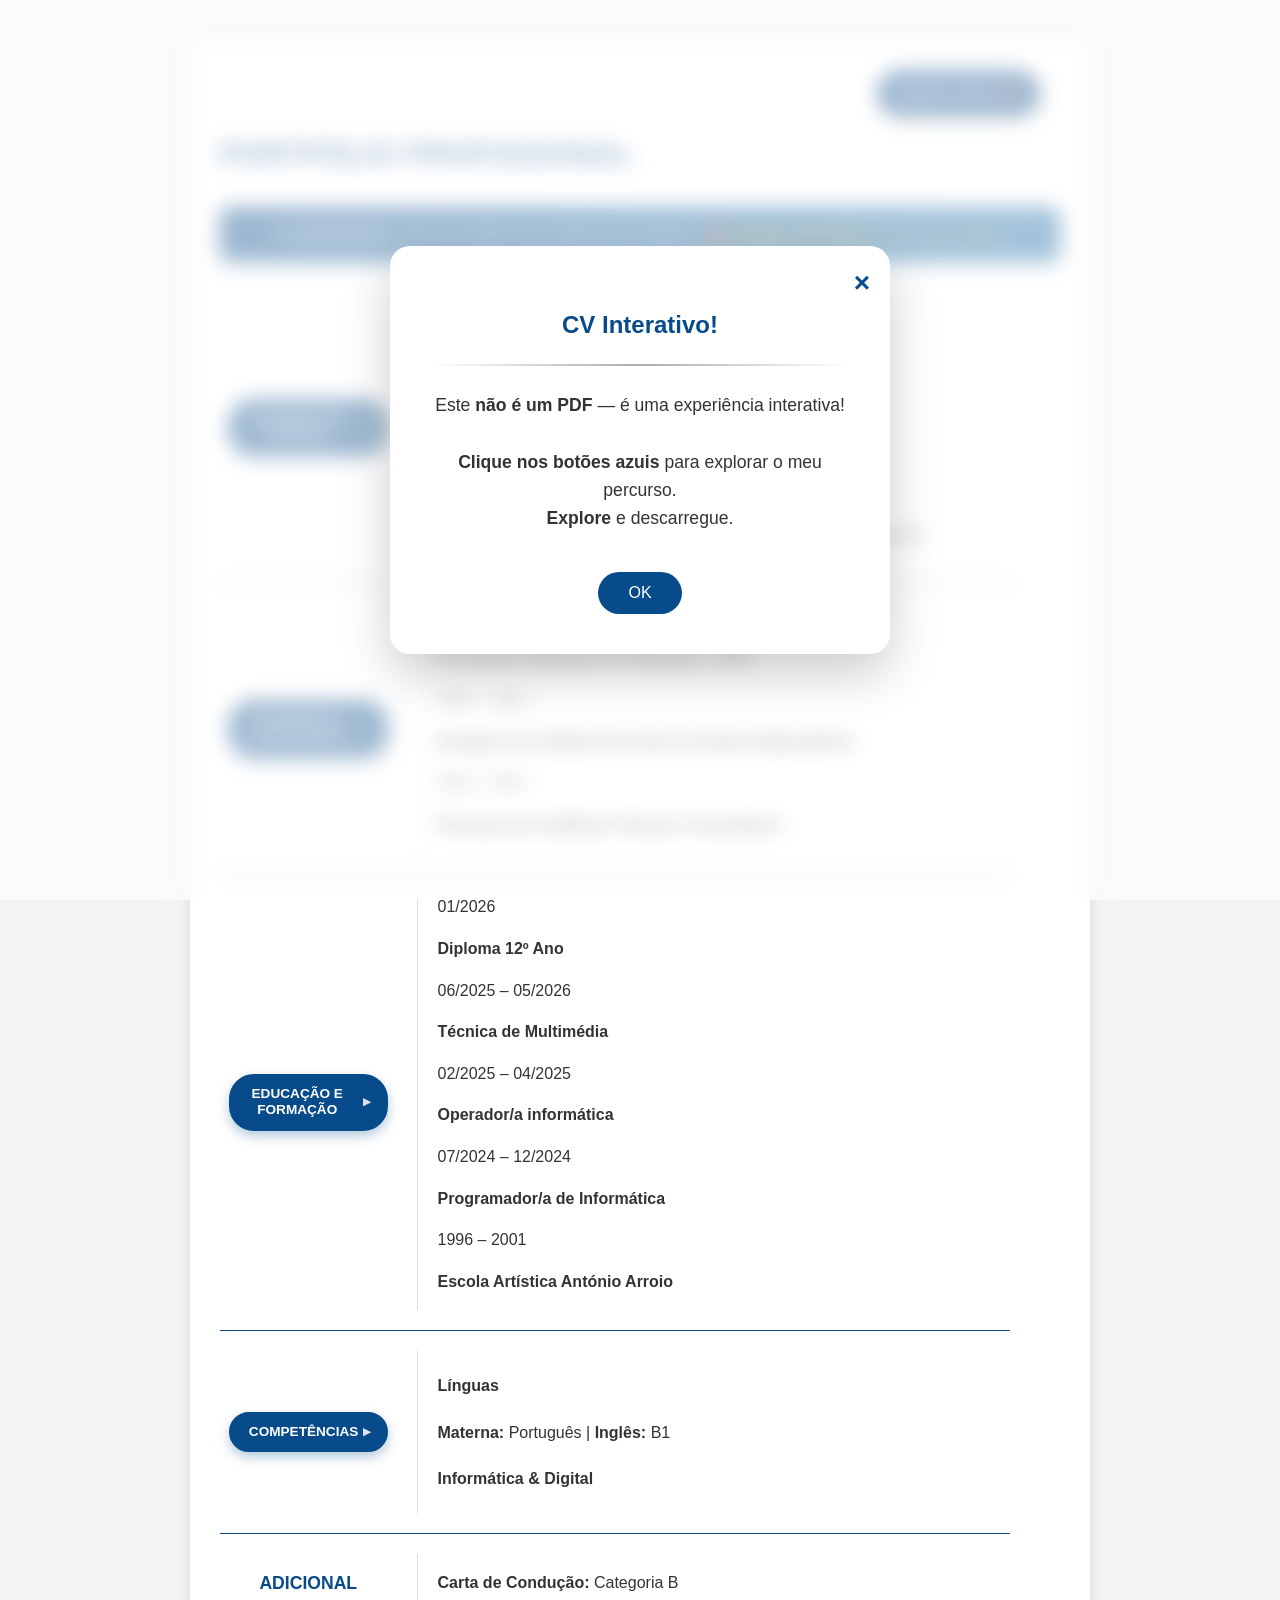
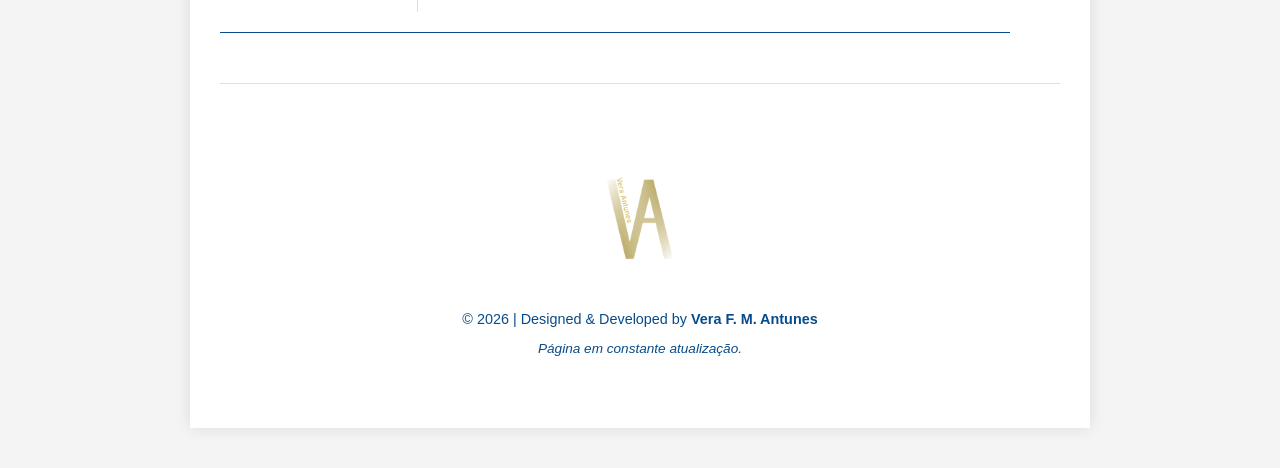
==== commit 38b32e28: "Update index.html" ====
--- a/index.html
+++ b/index.html
@@ -245,7 +245,7 @@
                 <div class="section-content personal-skills">
                     <div class="skills-item">
                         <h4>Línguas</h4>
-                        <p><strong>Materna:</strong> Português | <strong>Inglês:</strong> A2</p>
+                        <p><strong>Materna:</strong> Português | <strong>Inglês:</strong> B1</p>
                     </div>
                     <div class="skills-item">
                         <h4>Informática & Digital</h4>
--- a/curriculum1.css
+++ b/curriculum1.css
@@ -1,5 +1,5 @@
 /* =========================================
-    0. RESET E BARRA DE ROLAGEM
+    1. RESET E BASE
    ========================================= */
 * {
     scrollbar-width: none !important;
@@ -13,9 +13,6 @@
     height: 0 !important;
 }
 
-/* =========================================
-    1. ESTILOS GERAIS E CONTENTOR
-   ========================================= */
 body {
     font-family: Arial, sans-serif;
     line-height: 1.6;
@@ -34,8 +31,10 @@
 }
 
 /* =========================================
-    2. CABEÇALHO E NAVEGAÇÃO (BOTÃO IDIOMA)
-   ========================================= */
+    2. HEADER - CABEÇALHO
+   ========================================= */
+
+/* 2.1 Estrutura do Header */
 .header {
     display: flex;
     align-items: center;
@@ -43,6 +42,7 @@
     margin-bottom: 30px;
 }
 
+/* 2.2 Título e Nome no Header */
 .header-name {
     color: #084B8A;
     font-size: 1.8em;
@@ -60,6 +60,7 @@
     margin: 0;
 }
 
+/* 2.3 Botão de Idioma (Language Switch) */
 .language-switch {
     display: flex !important;
     justify-content: flex-end !important;
@@ -67,7 +68,7 @@
     margin-bottom: 15px !important;
     padding-right: 20px;
     position: relative;
-    z-index: 20; /* Garante que fica acima de outros elementos */
+    z-index: 20;
 }
 
 .lang-btn {
@@ -83,7 +84,7 @@
     cursor: pointer;
     background-color: #084B8A;
     box-shadow: 0 4px 6px rgba(0, 0, 0, 0.263);
-    pointer-events: auto !important; /* Força a interatividade */
+    pointer-events: auto !important;
     z-index: 25 !important;
 }
 
@@ -100,6 +101,7 @@
     box-shadow: 0 2px 5px rgba(8, 75, 138, 0.2);
 }
 
+/* 2.4 Links (Email e LinkedIn) */
 .email-link {
     text-decoration: none;
     color: inherit;
@@ -112,19 +114,21 @@
 }
 
 .linkedin-link {
-   text-decoration: none;
+    text-decoration: none;
     color: inherit;
     transition: color 0.3s ease;
 }
 
 .linkedin-link:hover {
-   color: #084B8A;
+    color: #084B8A;
     text-decoration: underline;
 }
 
 /* =========================================
-    3. ESTRUTURA DAS SECÇÕES (LAYOUT)
-   ========================================= */
+    3. MAIN - ESTRUTURA DAS SECÇÕES (LAYOUT 2 COLUNAS)
+   ========================================= */
+
+/* 3.1 Container de cada secção */
 .section-container {
     display: flex;
     margin-bottom: 20px;
@@ -133,6 +137,7 @@
     margin-right: 50px; 
 }
 
+/* 3.2 Coluna Esquerda (botões azuis) */
 .section-info {
     width: 25%;
     flex-shrink: 0;
@@ -144,6 +149,17 @@
     border-right: 1px solid #ddd;
 }
 
+/* 3.3 Coluna Direita (conteúdo) */
+.section-content {
+    width: 75%;
+    padding-left: 20px;
+}
+
+/* =========================================
+    4. MAIN - BOTÕES DAS SECÇÕES (AZUIS INTERATIVOS)
+   ========================================= */
+
+/* 4.1 Botão azul com modal */
 main .section-title[data-modal] {
     color: #ffffff;
     font-size: 0.85em;
@@ -160,8 +176,11 @@
     width: 90%;
     cursor: pointer;
     box-shadow: 0 5px 12px rgba(8, 75, 138, 0.3);
-}
-
+    position: relative;
+    padding-right: 40px !important;
+}
+
+/* 4.2 Hover no botão */
 main .section-container:hover .section-title[data-modal] {
     background-color: #ffffff;
     color: #084B8A;
@@ -175,6 +194,26 @@
     box-shadow: 0 2px 5px rgba(8, 75, 138, 0.2);
 }
 
+/* 4.3 Setinha indicadora (▶) nos botões */
+.section-title[data-modal]::after {
+    content: "▶";
+    position: absolute;
+    right: 15px;
+    top: 50%;
+    transform: translateY(-50%);
+    font-size: 0.75em;
+    opacity: 0.85;
+    transition: all 0.3s ease;
+    color: #ffffff;
+}
+
+.section-title[data-modal]:hover::after {
+    opacity: 1;
+    transform: translateY(-50%) translateX(3px);
+    color: #084B8A;
+}
+
+/* 4.4 Títulos sem modal (apenas texto) */
 .section-title:not([data-modal]) {
     color: #084B8A !important;
     font-size: 1.1em !important;
@@ -187,14 +226,150 @@
     width: auto !important;
 }
 
-.section-content {
-    width: 75%;
-    padding-left: 20px;
-}
-
-/* =========================================
-    LINHA SEPARADORA PARA MODAIS (UNIFICADA)
-   ========================================= */
+/* =========================================
+    5. MAIN - INFORMAÇÃO PESSOAL (FOTO + CONTACTOS)
+   ========================================= */
+
+/* 5.1 Layout foto + contactos lado a lado */
+.personal-info {
+    display: flex;
+    gap: 10px;
+    align-items: flex-start;
+}
+
+/* 5.2 Foto de perfil */
+.profile-photo {
+    width: 150px;
+    height: auto;
+    border-radius: 8px;
+    box-shadow: 0 2px 5px rgba(0, 0, 0, 0.1);
+}
+
+/* 5.3 Detalhes de contacto */
+.contact-details h3 {
+    font-size: 1.5em;
+    color: #084B8A;
+    margin: 0 0 15px 0;
+}
+
+/* 5.4 Item de contacto (ícone + texto) */
+.contact-item {
+    display: flex;
+    align-items: center;
+    margin-bottom: 10px;
+}
+
+/* 5.5 Ícones dos contactos */
+.contact-item img {
+    height: 18px !important;
+    width: 18px !important;
+    object-fit: contain !important;
+    flex-shrink: 0 !important;
+    margin-right: 9px;
+    display: block;
+}
+
+/* 5.6 Emojis ou texto no lugar de ícones */
+.contact-item span, 
+.contact-item i {
+    font-size: 18px !important;
+    width: 18px !important;
+    text-align: center;
+    margin-right: 10px;
+    flex-shrink: 0 !important;
+    display: inline-flex;
+    align-items: center;
+    justify-content: center;
+}
+
+/* =========================================
+    6. MAIN - LISTAS
+   ========================================= */
+ul {
+    margin: 8px 0 0 20px;
+    padding: 0;
+    list-style-type: square;
+}
+
+li {
+    margin-bottom: 8px;
+    font-size: 0.95em;
+    text-align: justify;
+}
+
+/* =========================================
+    7. MAIN - GRELLHA DE PROJETOS / PORTFÓLIO
+   ========================================= */
+
+/* 7.1 Grelha de projetos */
+.projects-grid {
+    display: grid;
+    grid-template-columns: repeat(auto-fit, minmax(220px, 1fr));
+    gap: 25px;
+    margin-top: 20px;
+    align-items: stretch;
+}
+
+/* 7.2 Cartão de projeto */
+.project-card {
+    background: #fff;
+    border: 1px solid #ddd;
+    border-radius: 12px;
+    overflow: hidden; 
+    transition: transform 0.3s ease, box-shadow 0.3s ease;
+    text-align: center;
+    padding-bottom: 15px;
+    display: flex;
+    flex-direction: column;
+    box-shadow: 0 4px 10px rgba(0,0,0,0.05);
+    cursor: pointer;
+}
+
+.project-card img {
+    width: 100% !important;
+    height: 150px !important;
+    object-fit: cover !important;
+    object-position: center;
+    border-bottom: 1px solid #eee;
+    margin-bottom: 12px;
+}
+
+.project-card h4 {
+    font-size: 1em;
+    margin: 5px 10px;
+    color: #084B8A;
+}
+
+.project-card p {
+    font-size: 0.82em;
+    padding: 0 12px;
+    color: #666;
+    line-height: 1.4;
+    margin-bottom: 5px;
+}
+
+.project-card:hover {
+    transform: translateY(-5px);
+    box-shadow: 0 8px 20px rgba(0,0,0,0.1);
+    border-color: #084B8A;
+}
+
+/* 7.3 Cartões especiais */
+.project-card[data-modal="detalhe-empreendedorismo"] {
+    border: 1px dashed #084B8A !important;
+    box-shadow: 0 5px 20px rgba(124, 122, 109, 0.407) !important;
+}
+
+.project-card[data-modal="detalhe-junta"]:hover {
+    box-shadow: 0 5px 20px rgba(255, 215, 0, 0.5) !important;
+    border: 1px solid #FFD700 !important;
+}
+
+/* =========================================
+    8. MODAIS
+   ========================================= */
+
+/* 8.1 Linha separadora dentro dos modais */
 .modal-line {
     display: block !important;
     height: 2px !important;
@@ -216,55 +391,7 @@
     background: linear-gradient(to right, transparent, #999, transparent) !important;
 }
 
-/* =========================================
-    4. INFORMAÇÃO PESSOAL E LISTAS
-   ========================================= */
-.personal-info {
-    display: flex;
-    gap: 20px;
-    align-items: flex-start;
-}
-
-.profile-photo {
-    width: 150px;
-    height: auto;
-    border-radius: 8px;
-    box-shadow: 0 2px 5px rgba(0, 0, 0, 0.1);
-}
-
-.contact-details h3 {
-    font-size: 1.5em;
-    color: #084B8A;
-    margin: 0 0 15px 0;
-}
-
-.contact-item {
-    display: flex;
-    align-items: center;
-    margin-bottom: 5px;
-}
-
-.contact-item img {
-    height: 15px;
-    width: 15px;
-    margin-right: 10px;
-}
-
-ul {
-    margin: 8px 0 0 20px;
-    padding: 0;
-    list-style-type: square;
-}
-
-li {
-    margin-bottom: 8px;
-    font-size: 0.95em;
-    text-align: justify;
-}
-
-/* =========================================
-    5. MODAIS (PÁGINA E SOBREPOSIÇÃO)
-   ========================================= */
+/* 8.2 Overlay (fundo do modal) */
 .modal-overlay {
     position: fixed;
     top: 0;
@@ -284,6 +411,7 @@
     display: flex !important;
 }
 
+/* 8.3 Conteúdo do modal */
 .modal-content {
     background: #ffffff !important;
     padding: 40px;
@@ -297,6 +425,7 @@
     overflow-y: auto;
 }
 
+/* 8.4 Sub-modais (PDFs, imagens) */
 .sub-modal {
     position: fixed;
     top: 0;
@@ -336,6 +465,7 @@
     border: none;
 }
 
+/* 8.5 Botão de fechar (X) */
 .close-btn {
     position: absolute;
     top: 15px; 
@@ -344,142 +474,24 @@
     cursor: pointer;
     color: #084B8A;
     font-weight: bold;
-    z-index: 5005;
-}
-
-/* =========================================
-    6. GRELHA DE PROJETOS E PORTFÓLIO (UNIFICADO)
-   ========================================= */
-.projects-grid {
-    display: grid;
-    grid-template-columns: repeat(auto-fit, minmax(220px, 1fr));
-    gap: 25px;
-    margin-top: 20px;
-    align-items: stretch;
-}
-
-.project-card {
-    background: #fff;
-    border: 1px solid #ddd;
-    border-radius: 12px;
-    overflow: hidden; 
-    transition: transform 0.3s ease, box-shadow 0.3s ease;
-    text-align: center;
-    padding-bottom: 15px;
-    display: flex;
-    flex-direction: column;
-    box-shadow: 0 4px 10px rgba(0,0,0,0.05);
-    cursor: pointer;
-}
-
-.project-card img {
-    width: 100% !important;
-    height: 150px !important;
-    object-fit: cover !important;
-    object-position: center;
-    border-bottom: 1px solid #eee;
-    margin-bottom: 12px;
-}
-
-.project-card h4 {
-    font-size: 1em;
-    margin: 5px 10px;
-    color: #084B8A;
-}
-
-.project-card p {
-    font-size: 0.82em;
-    padding: 0 12px;
-    color: #666;
-    line-height: 1.4;
-    margin-bottom: 5px;
-}
-
-.project-card:hover {
-    transform: translateY(-5px);
-    box-shadow: 0 8px 20px rgba(0,0,0,0.1);
-    border-color: #084B8A;
-}
-
-.project-card[data-modal="detalhe-empreendedorismo"] {
-    border: 1px dashed #084B8A !important;
-    box-shadow: 0 5px 20px rgba(124, 122, 109, 0.407) !important;
-}
-
-.project-card[data-modal="detalhe-junta"]:hover {
-    box-shadow: 0 5px 20px rgba(255, 215, 0, 0.5) !important;
-    border: 1px solid #FFD700 !important;
-}
-
-/* =========================================
-    7. RESPONSIVIDADE E ANIMAÇÕES
-   ========================================= */
-@keyframes fadeIn {
-    from { opacity: 0; transform: translateY(-30px); }
-    to { opacity: 1; transform: translateY(0); }
-}
-
-@media screen and (max-width: 768px) {
-    .header { 
-        flex-direction: column !important;
-        align-items: center !important; 
-        text-align: center;
-        gap: 15px;
-    }
-
-    .language-switch {
-        justify-content: center !important;
-        padding-right: 0 !important;
-        margin-bottom: 20px !important;
-    }
-
-    .section-container { 
-        flex-direction: column; 
-        margin-right: 0; 
-    }
-    
-    .section-info { 
-        width: 100%; 
-        border-right: none; 
-        border-bottom: 1px solid transparent !important;
-        margin-bottom: 15px; 
-        padding-right: 0;
-    }
-    
-    .section-content { 
-        width: 100%; 
-        padding-left: 0; 
-    }
-
-    .personal-info {
-        flex-direction: column;
-        align-items: center;
-        text-align: center;
-    }
-
-    .profile-photo {
-        margin-bottom: 15px;
-    }
-
-    .sub-content iframe { width: 100% !important; }
-    .modal-content { width: 95% !important; padding: 20px !important; }
-}
-
-/* =========================================
-   8. RODAPÉ (FOOTER)  CORRIGIDO E CENTRADO
-  ========================================= */
-
+    z-index: 9999 !important;
+    pointer-events: auto !important;
+}
+
+/* =========================================
+    9. FOOTER - RODAPÉ
+   ========================================= */
+
+/* 9.1 Estrutura do rodapé */
 .site-footer {
     text-align: center !important;
     display: flex !important;
     flex-direction: column !important;
     align-items: center !important;
     justify-content: center !important;
-    
     border-top: 1px solid #e0e0e0;
     margin-top: 50px;
     padding: 30px 20px !important;
-    
     width: 100% !important;
     max-width: 900px; 
     margin-left: auto !important; 
@@ -487,6 +499,7 @@
     box-sizing: border-box !important;
 }
 
+/* 9.2 Texto do rodapé */
 .site-footer p {
     color: #084B8A;
     font-size: 0.9em;
@@ -496,19 +509,16 @@
     text-align: center !important;
 }
 
+/* 9.3 Logótipo VA */
 .footer-logo {
     display: block !important;
     margin: 15px auto 0 auto !important;
-    
     width: 180px !important;
     max-width: 100% !important;
     height: auto !important;
-    
-    /* Garante centramento absoluto */
     position: relative !important;
     left: 0 !important;
     right: 0 !important;
-    
     transition: transform 0.3s ease;
 }
 
@@ -517,15 +527,132 @@
 }
 
 /* =========================================
-   8.1 AJUSTE ESPECÍFICO PARA TELEMÓVEL
-  ========================================= */
+    10. ANIMAÇÕES
+   ========================================= */
+
+@keyframes fadeIn {
+    from { opacity: 0; transform: translateY(-30px); }
+    to { opacity: 1; transform: translateY(0); }
+}
+
+@keyframes bounce-hint {
+    0%, 100% { transform: translateY(0); }
+    50% { transform: translateY(-4px); }
+}
+
+@keyframes pulse-border {
+    0%, 100% { box-shadow: 0 4px 12px rgba(8,75,138,0.3); }
+    50% { box-shadow: 0 4px 20px rgba(8,75,138,0.6); }
+}
+
+/* Animação "bounce" para o primeiro botão */
+.first-button-hint {
+    animation: bounce-hint 2s infinite;
+}
+
+/* =========================================
+    11. RESPONSIVIDADE (MOBILE E TABLETS)
+   ========================================= */
+
+/* 11.1 Tablets e ecrãs médios (previne overflow dos botões) */
+@media screen and (max-width: 1024px) {
+    .section-title[data-modal] {
+        font-size: 0.8em !important;
+        padding: 8px 12px !important;
+        white-space: normal !important; /* Permite que o texto quebre em várias linhas */
+        line-height: 1.2 !important;
+    }
+}
+
+/* 11.2 Telemóveis e ecrãs pequenos */
 @media screen and (max-width: 768px) {
+    /* Header em mobile */
+    .header { 
+        flex-direction: column !important;
+        align-items: center !important; 
+        text-align: center;
+        gap: 15px;
+    }
+
+    .language-switch {
+        justify-content: center !important;
+        padding-right: 0 !important;
+        margin-bottom: 20px !important;
+    }
+
+    /* Secções em coluna única */
+    .section-container { 
+        flex-direction: column !important; 
+        margin-right: 0 !important; 
+    }
+    
+    .section-info { 
+        width: 100% !important; 
+        border-right: none !important; 
+        border-bottom: 1px solid transparent !important;
+        margin-bottom: 15px !important; 
+        padding-right: 0 !important;
+        display: flex !important;
+        justify-content: center !important;
+    }
+    
+    .section-content { 
+        width: 100% !important; 
+        padding-left: 0 !important; 
+    }
+
+    /* AJUSTE CRÍTICO: Botões das secções em mobile */
+    .section-title[data-modal] {
+        font-size: 0.75em !important; /* Fonte menor para caber no ecrã */
+        padding: 8px 15px !important;
+        white-space: normal !important; /* PERMITE QUEBRA DE LINHA (ex: PROFESSIONAL \n EXPERIENCE) */
+        line-height: 1.3 !important;
+        width: 100% !important; 
+        max-width: 250px !important; /* Limita a largura para não ficar esticado demais */
+        text-align: center !important;
+    }
+
+    /* Informação pessoal em coluna */
+    .personal-info {
+        flex-direction: column !important;
+        align-items: center !important;
+        text-align: center !important;
+    }
+
+    .profile-photo {
+        margin-bottom: 15px !important;
+    }
+
+    .contact-details {
+        text-align: center !important;
+        width: 100% !important;
+    }
+
+    .contact-item {
+        justify-content: center !important;
+    }
+
+    /* Modais em mobile */
+    .sub-content iframe { width: 100% !important; }
+    .modal-content { width: 95% !important; padding: 20px !important; }
+
+    /* Setinha dos botões */
+    .section-title[data-modal]::after {
+        right: 10px !important;
+        font-size: 0.7em !important;
+    }
+    
+    .first-button-hint {
+        animation: none !important;
+    }
+
+    /* Rodapé em mobile */
     .site-footer {
         max-width: 100% !important;
-        width: 100% !important; /* Garante largura total */
+        width: 100% !important;
         padding: 25px 15px !important;
         margin-top: 40px !important;
-        margin-left: 0 !important; /* Remove margens automáticas no mobile */
+        margin-left: 0 !important;
         margin-right: 0 !important;
     }
 
@@ -538,32 +665,41 @@
         width: 140px !important;
         max-width: 80% !important;
         height: auto !important;
-        
-        /* CENTRAMENTO ABSOLUTO NO MOBILE */
-        margin: 20px auto 0 auto !important; /* Auto nas laterais */
+        margin: 20px auto 0 auto !important;
         display: block !important;
-        position: static !important; /* Remove position relative que causa conflito */
+        position: static !important;
         left: auto !important;
         right: auto !important;
-        transform: none !important; /* Remove transform que desloca para a direita */
+        transform: none !important;
     }
     
     .footer-logo:hover {
-        transform: scale(1.05) !important; /* Hover simples */
-    }
-}
-
-/* Para ecrãs muito pequenos */
+        transform: scale(1.05) !important;
+    }
+}
+
+/* 11.3 Ecrãs muito pequenos (telemóveis compactos) */
 @media screen and (max-width: 480px) {
+    .section-title[data-modal] {
+        font-size: 0.7em !important;
+        padding: 6px 10px !important;
+        max-width: 200px !important;
+    }
+
     .footer-logo {
         width: 120px !important;
         max-width: 70% !important;
     }
-}
-
-/* =========================================
-    9. AJUSTES PARA PÁGINA EM INGLÊS
-   ========================================= */
+
+    .header-name {
+        font-size: 1.4em !important;
+    }
+}
+
+/* =========================================
+    12. PÁGINA EM INGLÊS
+   ========================================= */
+
 .lang-en .sub-content {
     max-height: 85vh;
     overflow-y: auto;
@@ -584,153 +720,24 @@
 }
 
 /* =========================================
-   10. RODAPÉ (FOOTER)
-   ========================================= */
-
-.site-footer {
-    text-align: center;
-    padding: 30px 0;
-    margin-top: 50px;
-    border-top: 1px solid #e0e0e0;
-    width: 100%;
-    display: block; /* Garante que ele ocupa o espaço todo em baixo */
-}
-
-.site-footer p {
-    color: #084B8A;
-    font-size: 0.9em;
-    margin-bottom: 10px;
-}
-
-.footer-logo {
-    width: 60px;
-    height: auto;
-    display: block;
-    margin: 10px auto 0;
-    transition: transform 0.3s ease;
-}
-
-.footer-logo:hover {
-    transform: scale(1.1);
-}
-
-/* =========================================
-   11. página inglês
-   ========================================= */
-
-/* Limitar a expansão vertical dos modais em Inglês */
-.lang-en .sub-content {
-    max-height: 85vh; /* Não deixa o modal ocupar mais de 85% da altura do ecrã */
-    overflow-y: auto; /* Se o texto crescer, aparece uma barra de scroll interna em vez de esticar a página */
-}
-
-/* Reduzir ligeiramente o tamanho da fonte apenas no Inglês para compensar o volume */
-.lang-en p, .lang-en li {
-    font-size: 0.92em !important; 
-    line-height: 1.4;
-    letter-spacing: -0.01em;
-}
-
-/* Ajustar as colunas para que o texto não "empurre" a imagem para fora do ecrã */
-.lang-en .modal-content div[style*="display: flex"] {
-    align-items: stretch; 
-}
-
-/* Títulos mais compactos */
-.lang-en h3 {
-    margin-bottom: 10px !important;
-}
-
-.modal-overlay.active {
-    display: flex !important; 
-}
-
-/* Força a exibição de QUALQUER modal ou sub-modal que receba a classe active via JS */
-.modal-overlay.active, 
-.sub-modal.active {
-    display: flex !important;
-    visibility: visible !important;
-    opacity: 1 !important;
-}
-
-/* Garante que o conteúdo do certificado seja visível */
-.sub-modal.active .sub-content {
-    display: flex !important;
-}
-
-/* =========================================
-    12. FUNCIONALIDADES INTERATIVAS ADICIONAIS
-   ========================================= */
-
-/* Setinha indicadora nos títulos com modal */
-.section-title[data-modal] {
-    position: relative;
-    padding-right: 40px !important;
-}
-
-.section-title[data-modal]::after {
-    content: "▶";
-    position: absolute;
-    right: 15px;
-    top: 50%;
-    transform: translateY(-50%);
-    font-size: 0.75em;
-    opacity: 0.85;
-    transition: all 0.3s ease;
-    color: #ffffff;
-}
-
-.section-title[data-modal]:hover::after {
-    opacity: 1;
-    transform: translateY(-50%) translateX(3px);
-    color: #084B8A;
-}
-
-/* Animação "bounce" para o primeiro botão */
-.first-button-hint {
-    animation: bounce-hint 2s infinite;
-}
-
-@keyframes bounce-hint {
-    0%, 100% { transform: translateY(0); }
-    50% { transform: translateY(-4px); }
-}
-
-/* Animação do banner */
-@keyframes pulse-border {
-    0%, 100% { box-shadow: 0 4px 12px rgba(8,75,138,0.3); }
-    50% { box-shadow: 0 4px 20px rgba(8,75,138,0.6); }
-}
-
-/* Ajuste responsive para o tooltip */
-@media screen and (max-width: 768px) {
-    .section-title[data-modal]::after {
-        right: 10px;
-        font-size: 0.7em;
-    }
-    
-    .first-button-hint {
-        animation: none !important; /* Desativa bounce em mobile para não atrapalhar */
-    }
-}
-
-/* =========================================
-    13. ESTILOS PARA IMPRESSÃO / PDF
-   ========================================= */
-
-/* QR code: invisível no ecrã */
-.print-only {
+    13. IMPRESSÃO / PDF
+   ========================================= */
+
+/* Elementos invisíveis no ecrã normal */
+.print-only,
+.print-only-contact,
+.titulo-impressao-cv {
     display: none !important;
 }
 
 @media print {
-    /* Configuração da folha A4 */
+    /* 13.1 Configuração da folha A4 */
     @page {
         size: A4 portrait;
-        margin: 10mm 15mm;
-    }
-
-    /* 1. Ocultar elementos interativos */
+        margin: 2mm 4mm 4mm 4mm;
+    }
+
+    /* 13.2 Ocultar elementos interativos */
     .no-print,
     .banner-interativo,
     .language-switch,
@@ -738,17 +745,103 @@
     button,
     .no-print-detail,
     .competencias-detalhe,
-    .no-print-footer-text {
+    .no-print-footer-text,
+    .web-only-contact {
         display: none !important;
     }
 
-    /* 2. Mostrar o conteúdo completo dos detalhes */
+    /* 13.3 Proteção das colunas */
+    .section-container {
+        display: flex !important;
+        page-break-inside: avoid;
+        margin-bottom: 10px;
+        border-bottom: 1px solid #084B8A;
+        padding-bottom: 8px;
+    }
+
+    .section-info {
+        width: 28% !important;
+        flex-shrink: 0 !important;
+        padding-right: 15px !important;
+        border-right: 1px solid #ddd !important;
+    }
+
+    .section-content {
+        width: 72% !important;
+        padding-left: 15px !important;
+        overflow: visible !important;
+    }
+
+    .section-title[data-modal] {
+        background: #084B8A !important;
+        color: white !important;
+        padding: 6px 10px !important;
+        font-size: 0.85em !important;
+        display: block !important;
+        width: 100% !important;
+        text-align: center !important;
+        page-break-after: avoid;
+        word-break: break-word !important;
+    }
+
+    /* 13.4 Gestão dos contactos na impressão */
+    .print-only-contact {
+        display: block !important;
+        margin-top: 8px !important;
+    }
+
+    .print-only-contact .contact-item {
+        display: flex !important;
+        align-items: flex-start !important;
+        margin-bottom: 5px !important;
+    }
+
+    .print-only-contact .contact-item img {
+        width: 18px !important;
+        height: 18px !important;
+        margin-right: 8px !important;
+        flex-shrink: 0 !important;
+        margin-top: 2px !important;
+    }
+
+    .print-only-contact .contact-item p {
+        margin: 0 !important;
+        font-size: 9pt !important;
+        line-height: 1.25 !important;
+        color: #333 !important;
+        flex: 1 !important;
+        word-wrap: break-word !important;
+        overflow-wrap: break-word !important;
+        word-break: break-all !important; 
+    }
+
+    .contact-details .contact-item {
+        margin-bottom: 14px !important; 
+    }
+
+    /* 13.5 Troca dinâmica de título */
+    .header-name {
+        display: none !important; 
+    }
+    
+    .titulo-impressao-cv {
+        display: block !important;
+        font-size: 1.8em !important;
+        font-weight: bold !important;
+        color: #084B8A !important;
+        margin: 0 0 4px 0 !important;
+        text-transform: uppercase;
+        page-break-after: avoid;
+    }
+
+    /* 13.6 Mostrar conteúdo completo dos detalhes */
     .modal-content,
     .printable-content,
     .accordion-content,
     .experiencia-detalhe,
     .educacao-detalhe,
-    .info-adicional-detalhe {
+    .info-adicional-detalhe,
+    .competencias-resumo {
         display: block !important;
         visibility: visible !important;
         opacity: 1 !important;
@@ -758,13 +851,7 @@
         overflow: visible !important;
     }
 
-    /* 3. Manter APENAS o resumo visual das Competências */
-    .competencias-resumo {
-        display: block !important;
-        visibility: visible !important;
-    }
-
-    /* 4. Limpeza visual e quebras de página */
+    /* 13.7 Limpeza visual */
     * {
         box-shadow: none !important;
         text-shadow: none !important;
@@ -777,27 +864,10 @@
     body {
         background: #fff !important;
         color: #000 !important;
-        font-size: 10pt;
-    }
-
-    .section-container {
-        page-break-inside: avoid;
-        margin-bottom: 12px;
-        border-bottom: 1px solid #084B8A;
-        padding-bottom: 10px;
-    }
-
-    .section-title[data-modal] {
-        background: #084B8A !important;
-        color: white !important;
-        padding: 6px 12px !important;
-        display: block !important;
-        page-break-after: avoid;
-    }
-
-        /* ========== CORRIGIR PÁGINA VAZIA ========== */
-    
-    /* 1. Retirar padding e margin do container na impressão */
+        font-size: 9.5pt; 
+        line-height: 1.35 !important;
+    }
+
     .container {
         padding: 0 !important;
         margin: 0 !important;
@@ -805,145 +875,197 @@
         box-shadow: none !important;
     }
 
-    /* 2. Comprimir o header (tira os 30px de margem em baixo) */
     .header {
-        margin-bottom: 10px !important;
-        padding-bottom: 5px !important;
+        margin-bottom: 8px !important;
+        padding-bottom: 4px !important;
         border-bottom: 2px solid #084B8A !important;
-        page-break-after: avoid !important;  /* CRUCIAL: não deixa o nome ficar sozinho */
-    }
-
-    /* 3. Nome um pouco mais pequeno para poupar espaço */
-    .header-name {
-        font-size: 1.6em !important;
-        margin: 0 !important;
-    }
-
-    /* 4. Primeira secção pode partir se necessário (não salta de página) */
-    .section-container:first-of-type {
-        page-break-inside: auto !important;
-    }
-
-    /* 5. FOOTER NA IMPRESSÃO */
+        page-break-after: avoid !important;
+    }
+
+    /* 13.8 Footer na impressão - Linha ENTRE o QR/Logo e o Copyright */
     .site-footer {
         display: block !important;
-        border-top: 2px solid #084B8A;
-        margin-top: 30px;
-        padding-top: 15px;
-        page-break-inside: avoid;
-    }
-
-    /* Assinatura por cima (visível) */
-    .site-footer .footer-content > p:first-of-type {
+        margin-top: 65px !important; /* Desce o bloco todo na página */
+        padding: 0 !important;
+        border: none !important; /* Remove qualquer borda do container geral */
+        page-break-inside: avoid !important; 
+    }
+
+    /* A linha azul fica no fundo do bloco do QR e Logo */
+    .footer-print-row {
+        display: flex !important;
+        justify-content: center !important;
+        align-items: center !important;
+        gap: 40px !important;
+        width: 100%;
+        flex-wrap: wrap !important;
+        
+        /* LINHA AZUL: separa o QR/Logo do copyright */
+        border-bottom: 1px solid #084B8A !important; 
+        padding-bottom: 15px !important; /* Espaço entre o QR/Logo e a linha */
+        margin-bottom: 12px !important; /* Espaço entre a linha e o copyright */
+    }
+
+    /* Texto de copyright ABAIXO da linha */
+    .footer-copyright {
         display: block !important;
         text-align: center;
-        margin-bottom: 15px;
-        font-size: 10pt;
+        font-size: 9pt;
         color: #084B8A;
-    }
-
-    /* Linha flex com QR + Logo lado a lado */
-    .footer-print-row {
-        display: flex !important;
-        justify-content: space-between !important;
-        align-items: center !important;
-        gap: 20px;
-        width: 100%;
-    }
-
-    /* 6. QR Code - à esquerda */
+        margin: 0 !important;
+        padding-bottom: 10px !important; /* Espaço final abaixo do copyright */
+    }
+
+    /* Esconde o texto "Página em constante atualização" na impressão */
+    .no-print-footer-text {
+        display: none !important;
+    }
+
+    /* Estilos do QR Code e Logo */
     .print-only {
         display: flex !important;
         flex-direction: column !important;
-        align-items: flex-start !important;
-        text-align: left !important;
-        flex: 1;
+        align-items: center !important;
+        text-align: center !important;
+        flex: 0 0 auto !important;
     }
 
     .qr-rodape p {
-        margin: 4px 0;
-        font-size: 9pt;
+        margin: 2px 0;
+        font-size: 8.5pt;
         color: #000;
-        text-align: left;
-    }
-
-    .qr-rodape p:first-child {
-        font-size: 10pt;
-        color: #084B8A;
-        margin-bottom: 8px;
+        text-align: center !important;
     }
 
     .qr-img {
-        width: 120px;
-        height: 120px;
+        width: 85px !important;  
+        height: 85px !important;
         display: block;
-        margin: 5px 0;
+        margin: 4px auto 8px auto !important;
     }
 
     .qr-url {
         font-family: monospace;
-        font-size: 8.5pt !important;
+        font-size: 9pt !important; 
         color: #084B8A !important;
-        word-break: break-all;
-    }
-
-    /* 7. LOGO - à direita */
+        white-space: normal !important; 
+        word-wrap: break-word !important;
+        word-break: break-all !important; 
+        max-width: 400px;
+        display: block !important;
+        margin: 0 auto !important;
+        text-align: center !important;
+    }
+
     .footer-logo-wrapper {
-        flex: 1;
+        flex: 0 0 auto !important;
         display: flex !important;
-        justify-content: flex-end !important;
-        align-items: center;
+        justify-content: center !important;
+        align-items: center !important;
     }
 
     .footer-logo {
-        width: 180px !important;
+        width: 130px !important; 
         height: auto !important;
-        margin: 0 !important;
+        margin: 0 auto !important;
         display: block !important;
     }
-}
-
-/* =========================================
-   CORREÇÃO CIRÚRGICA: Z-INDEX E FECHAR
-   (Mantém 100% do layout original)
-   ========================================= */
-
-/* 1. Define uma camada base para o modal principal */
+
+    /* 13.9 QR Code e URL centrados */
+    .footer-print-row {
+        display: flex !important;
+        justify-content: center !important;
+        align-items: center !important;
+        gap: 40px !important;
+        width: 100%;
+        flex-wrap: wrap !important;
+    }
+
+    .print-only {
+        display: flex !important;
+        flex-direction: column !important;
+        align-items: center !important;
+        text-align: center !important;
+        flex: 0 0 auto !important;
+    }
+
+    .qr-rodape p {
+        margin: 2px 0;
+        font-size: 8.5pt;
+        color: #000;
+        text-align: center !important;
+    }
+
+    .qr-rodape p:first-child {
+        font-size: 9.5pt;
+        color: #084B8A;
+        margin-bottom: 4px;
+    }
+
+    .qr-img {
+        width: 85px !important;  
+        height: 85px !important;
+        display: block;
+        margin: 4px auto 8px auto !important;
+    }
+
+    .qr-url {
+        font-family: monospace;
+        font-size: 9pt !important; 
+        color: #084B8A !important;
+        white-space: normal !important; 
+        word-wrap: break-word !important;
+        word-break: break-all !important; 
+        max-width: 400px;
+        display: block !important;
+        margin: 0 auto !important;
+        text-align: center !important;
+    }
+
+    /* 13.10 Logótipo centrado na impressão */
+    .footer-logo-wrapper {
+        flex: 0 0 auto !important;
+        display: flex !important;
+        justify-content: center !important;
+        align-items: center !important;
+    }
+
+    .footer-logo {
+        width: 130px !important; 
+        height: auto !important;
+        margin: 0 auto !important;
+        display: block !important;
+    }
+}
+
+/* =========================================
+    14. Z-INDEX E MODAIS ESPECÍFICOS
+   ========================================= */
+
+/* 14.1 Camada base para modais principais */
 #modal-competencias,
 #detalhe-empreendedorismo {
     z-index: 2000 !important;
 }
 
-/* 2. Força os PDFs a abrirem SEMPRE por cima de qualquer outro modal */
+/* 14.2 PDFs de orçamento e levantamento */
 #pdf-levantamento,
 #pdf-orcamento {
     z-index: 6000 !important;
 }
 
-/* 3. Truque moderno: o fundo do modal ignora cliques, 
-   deixando apenas o conteúdo e o X clicáveis */
+/* 14.3 Fundo do modal ignora cliques (só conteúdo e X são clicáveis) */
 .modal-overlay.active,
 .sub-modal.active {
     pointer-events: none;
 }
+
 .modal-overlay.active .modal-content,
 .sub-modal.active .sub-content {
     pointer-events: auto;
 }
 
-/* 4. Garante que o X está no topo absoluto e sempre responde ao clique */
-.close-btn {
-    z-index: 9999 !important;
-    pointer-events: auto !important;
-    cursor: pointer !important;
-}
-
-/* =========================================
-    14. CORREÇÕES CIRÚRGICAS: MODAIS GAMING
-    (Apenas para z-index e imagens de execução)
-   ========================================= */
-
-/* Garante que os sub-modais do portefólio gaming ficam SEMPRE no topo */
+/* 14.4 Modais Gaming (sempre no topo) */
 #modal-capa-video.sub-modal.active,
 #img-capa-final.sub-modal.active,
 #pdf-storyboard-padeirinha.sub-modal.active {
@@ -951,14 +1073,12 @@
     background-color: rgba(255, 255, 255, 0.85) !important;
 }
 
-/* Garante que o conteúdo destes modais é rolável e bem dimensionado */
 #modal-capa-video .sub-content,
 #img-capa-final .sub-content {
     max-width: 950px !important;
     padding: 25px !important;
 }
 
-/* Estilo específico para o grid de imagens de execução da capa */
 #img-capa-final .sub-content img {
     width: 100%;
     max-width: 450px;
@@ -972,7 +1092,6 @@
     transform: scale(1.02);
 }
 
-/* Garante que o botão de fechar está sempre clicável nestes modais */
 #modal-capa-video .close-btn,
 #img-capa-final .close-btn {
     z-index: 9999 !important;
@@ -986,7 +1105,6 @@
     box-shadow: 0 2px 8px rgba(0,0,0,0.15);
 }
 
-/* Ajuste para ecrãs menores nos modais de execução */
 @media screen and (max-width: 768px) {
     #modal-capa-video .sub-content,
     #img-capa-final .sub-content {
@@ -999,11 +1117,7 @@
     }
 }
 
-/* =========================================
-    15. CORREÇÃO: PDF DOSSIÊ ABRE POR CIMA
-   ========================================= */
-
-/* Garante que o PDF abre SEMPRE por cima do modal-capa-video */
+/* 14.5 PDF Dossiê (sempre por cima de tudo) */
 #pdf-dossie-tecnico {
     z-index: 8000 !important;
 }
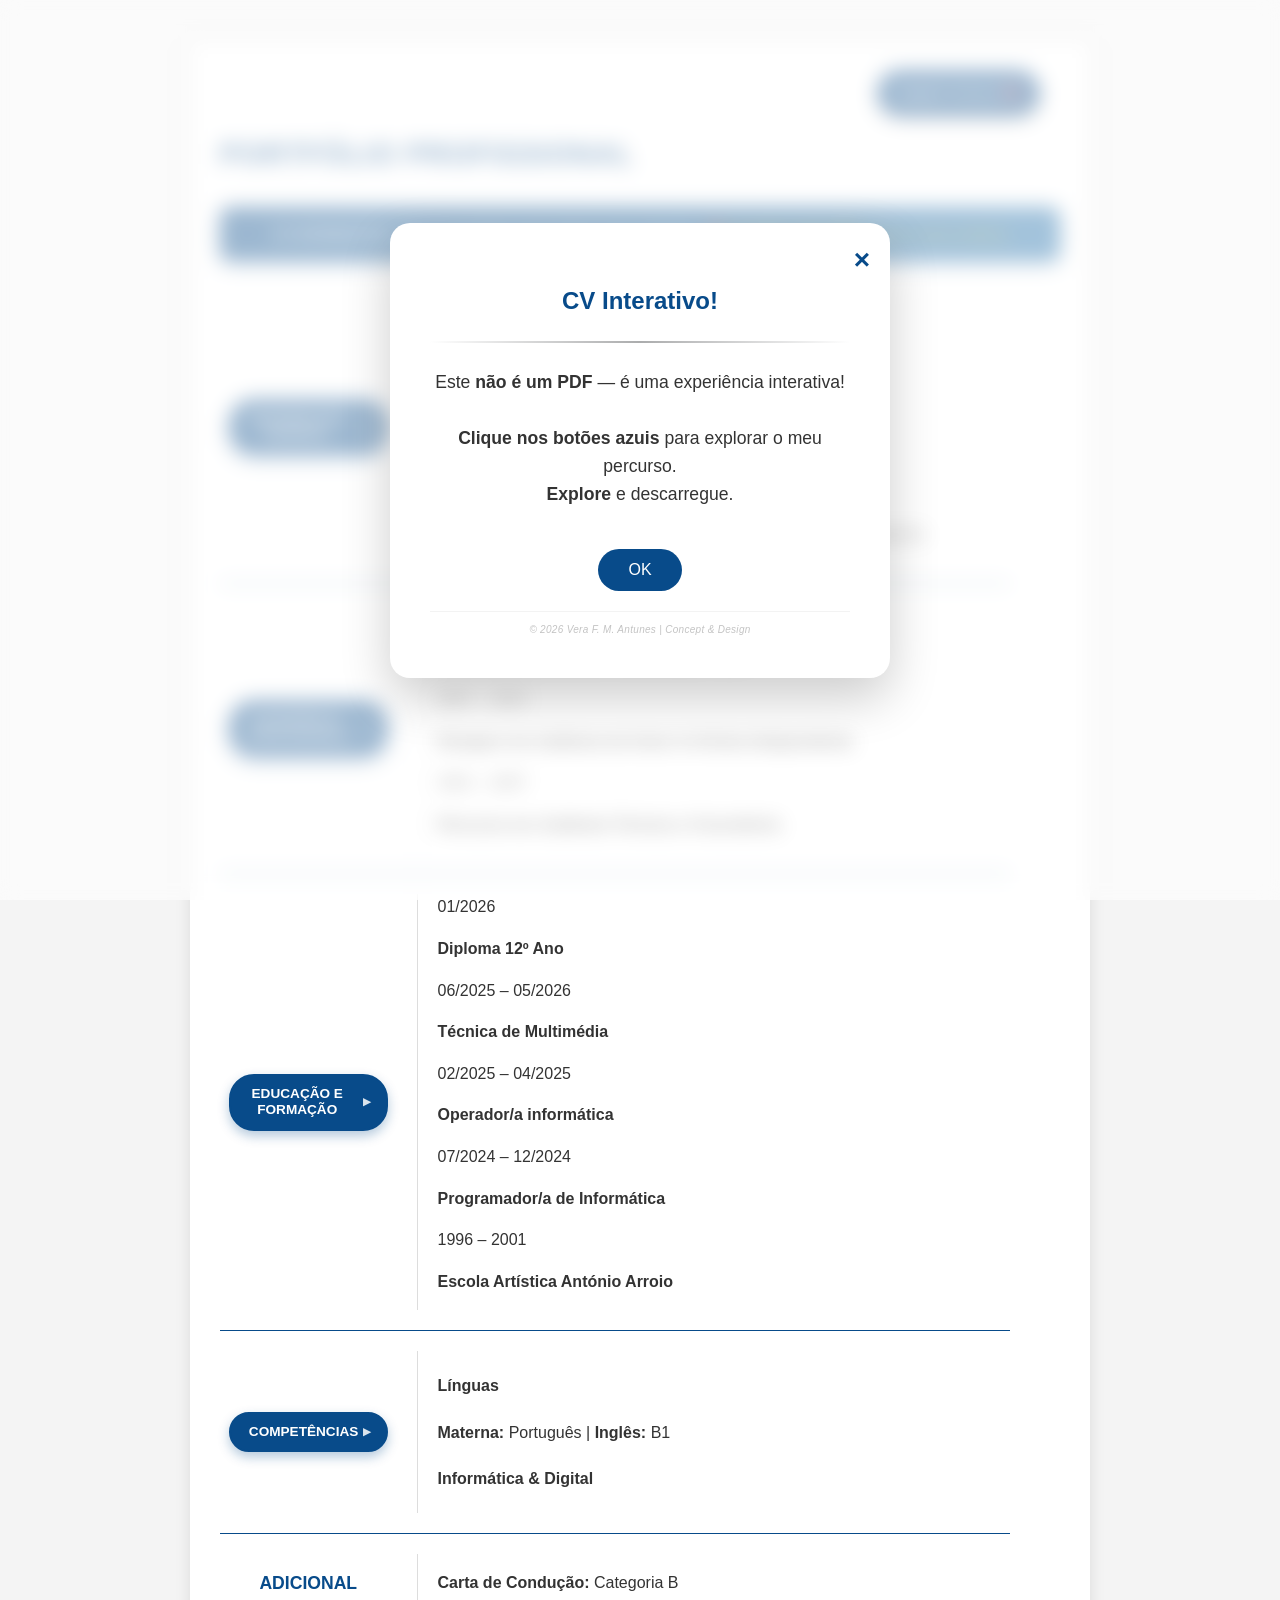
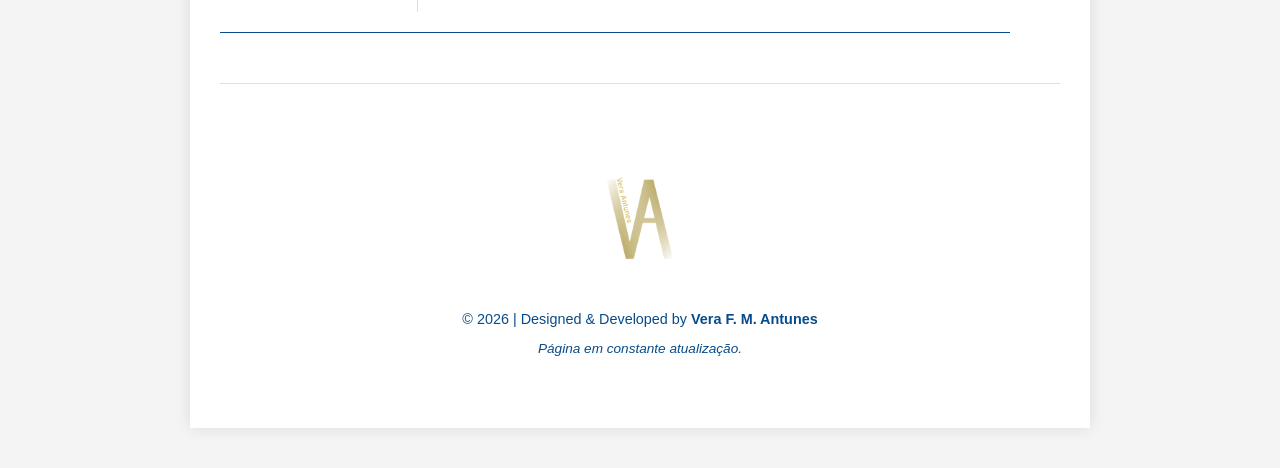
==== commit 9875ba57: "Update print statement to say 'Goodbye World'" ====
--- a/index.html
+++ b/index.html
@@ -18,7 +18,7 @@
     <!-- 1.2 Folha de estilos principal -->
     <link rel="stylesheet" href="curriculum1.css">
 
-    <!-- 1.3 Estilos inline para modais -->
+    <!-- 1.3 Estilos inline para modais e ASSINATURA DE PROTEÇÃO -->
     <style>
         .modal-overlay {
             display: none; 
@@ -44,6 +44,39 @@
             display: block;
             margin: 0 auto;
         }
+
+        /* =========================================
+           ASSINATURA DENTRO DOS MODAIS (Proteção)
+           ========================================= */
+        .modal-signature {
+            display: block !important;
+            text-align: center !important;
+            font-size: 10px !important;
+            color: #888888 !important;
+            opacity: 0.5 !important;
+            margin-top: 20px !important;
+            padding-top: 10px !important;
+            border-top: 1px solid rgba(136, 136, 136, 0.2) !important;
+            font-style: italic;
+            letter-spacing: 0.3px;
+            user-select: none; /* Impede seleção fácil do texto */
+        }
+
+        /* Versão ainda mais subtil para sub-modais (PDFs/imagens) */
+        .sub-content .modal-signature {
+            font-size: 9px !important;
+            opacity: 0.4 !important;
+            margin-top: 15px !important;
+        }
+
+        /* Na impressão, a assinatura fica mais visível */
+        @media print {
+            .modal-signature {
+                opacity: 0.8 !important;
+                color: #084B8A !important;
+                font-size: 8pt !important;
+            }
+        }
     </style>
 </head>
 
@@ -72,6 +105,9 @@
                 cursor: pointer;
                 margin-top: 20px;
             "> OK </button>
+            
+            <!-- ASSINATURA -->
+            <div class="modal-signature">© 2026 Vera F. M. Antunes | Concept & Design</div>
         </div>
     </div>
 
@@ -281,6 +317,8 @@
                     O meu nome é <strong>Vera Filipa De Melo Antunes</strong>. Após duas décadas a criar peças únicas no setor da joalharia, foco agora a minha energia criativa na área digital.<br>
                     Sou uma profissional apaixonada por desafios, colaboração e pela construção de soluções que marcam a diferença.
                 </p>
+                <!-- ASSINATURA -->
+                <div class="modal-signature">© 2026 Vera F. M. Antunes | Concept & Design</div>
             </div>
         </div>
 
@@ -302,6 +340,8 @@
                     <p><strong>Oficina de Joalharia | Galeria Reverso (2001 – 2004)</strong><br>
                     Execução técnica de alta joalharia. Domínio de fundição, cinzelagem e soldadura.</p>
                 </div>
+                <!-- ASSINATURA -->
+                <div class="modal-signature">© 2026 Vera F. M. Antunes | Concept & Design</div>
             </div>
         </div>
 
@@ -332,6 +372,8 @@
                         <li>Formatação profissional de documentos e apresentações.</li>
                     </ul>
                 </div>
+                <!-- ASSINATURA -->
+                <div class="modal-signature">© 2026 Vera F. M. Antunes | Concept & Design</div>
             </div>
         </div>
 
@@ -374,6 +416,8 @@
                         <p>Estruturação de modelo de negócio e proatividade.</p>
                     </div>
                 </div>
+                <!-- ASSINATURA -->
+                <div class="modal-signature">© 2026 Vera F. M. Antunes | Concept & Design</div>
             </div>
         </div>
 
@@ -384,6 +428,8 @@
             <div class="modal-content sub-content">
                 <span class="close-btn">&times;</span>
                 <img src="fotos/cert_12ano_page-0001.jpg" alt="Diploma 12º Ano">
+                <!-- ASSINATURA -->
+                <div class="modal-signature">© 2026 Vera F. M. Antunes</div>
             </div>
         </div>
 
@@ -391,6 +437,8 @@
             <div class="modal-content sub-content">
                 <span class="close-btn">&times;</span>
                 <img src="fotos/certificado_multi2025_page-0001.jpg" alt="Certificado Multimédia">
+                <!-- ASSINATURA -->
+                <div class="modal-signature">© 2026 Vera F. M. Antunes</div>
             </div>
         </div>
 
@@ -398,6 +446,8 @@
             <div class="modal-content sub-content">
                 <span class="close-btn">&times;</span>
                 <img src="fotos/certificado_multimedia_page-0001.jpg" alt="Certificado Multimédia">
+                <!-- ASSINATURA -->
+                <div class="modal-signature">© 2026 Vera F. M. Antunes</div>
             </div>
         </div>
 
@@ -405,6 +455,8 @@
             <div class="modal-content sub-content">
                 <span class="close-btn">&times;</span>
                 <img src="fotos/certificado_multi2026_page-0001.jpg" alt="Certificado Multimédia">
+                <!-- ASSINATURA -->
+                <div class="modal-signature">© 2026 Vera F. M. Antunes</div>
             </div>
         </div>
 
@@ -412,6 +464,8 @@
             <div class="modal-content sub-content">
                 <span class="close-btn">&times;</span>
                 <img src="fotos/operador de informatica.jpg" alt="Certificado Operador">
+                <!-- ASSINATURA -->
+                <div class="modal-signature">© 2026 Vera F. M. Antunes</div>
             </div>
         </div>
 
@@ -419,6 +473,8 @@
             <div class="modal-content sub-content">
                 <span class="close-btn">&times;</span>
                 <img src="fotos/programacao.jpg" alt="Certificado Programação">
+                <!-- ASSINATURA -->
+                <div class="modal-signature">© 2026 Vera F. M. Antunes</div>
             </div>
         </div>
 
@@ -426,6 +482,8 @@
             <div class="modal-content sub-content">
                 <span class="close-btn">&times;</span>
                 <img src="fotos/proficiencia.jpg" alt="Certificado Proficiência Digital">
+                <!-- ASSINATURA -->
+                <div class="modal-signature">© 2026 Vera F. M. Antunes</div>
             </div>
         </div>
 
@@ -460,6 +518,8 @@
                         <li><strong>Gestão de Condomínio:</strong> Módulo com manipulação de ficheiros (I/O).</li>
                     </ul>
                 </div>
+                <!-- ASSINATURA -->
+                <div class="modal-signature">© 2026 Vera F. M. Antunes</div>
             </div>
         </div>
 
@@ -507,6 +567,8 @@
                         </div>
                     </div>
                 </div>
+                <!-- ASSINATURA -->
+                <div class="modal-signature">© 2026 Vera F. M. Antunes</div>
             </div>
         </div>
 
@@ -530,6 +592,8 @@
                         </div>
                     </div>
                 </div>
+                <!-- ASSINATURA -->
+                <div class="modal-signature">© 2026 Vera F. M. Antunes</div>
             </div>
         </div>
 
@@ -573,6 +637,8 @@
                     </ul>
                     <p>Trabalho realizado para a unidade de UC02638</p>
                 </div>
+                <!-- ASSINATURA -->
+                <div class="modal-signature">© 2026 Vera F. M. Antunes</div>
             </div>
         </div>
 
@@ -643,6 +709,8 @@
                         </div>
                     </div>
                 </div>
+                <!-- ASSINATURA -->
+                <div class="modal-signature">© 2026 Vera F. M. Antunes</div>
             </div>
         </div>
 
@@ -711,6 +779,8 @@
                         </div>
                     </div>
                 </div>
+                <!-- ASSINATURA -->
+                <div class="modal-signature">© 2026 Vera F. M. Antunes</div>
             </div>
         </div>
 
@@ -723,6 +793,8 @@
             <div class="modal-content sub-content" style="width: 90%; max-width: 1000px; height: 90vh; padding: 0; background: #333; overflow: hidden; border-radius: 12px; position: relative;">
                 <span class="close-btn" style="position: absolute; top: 10px; right: 15px; z-index: 2001; background: white; color: black; border-radius: 50%; width: 30px; height: 30px; line-height: 28px; text-align: center; cursor: pointer;">&times;</span>
                 <iframe src="documentos/Tarefa 7 Projecto final VA.pdf#toolbar=0&navpanes=0" width="100%" height="100%" style="border: none;"></iframe>
+                <!-- ASSINATURA (Posicionada absolutamente para ficar sobre o iframe escuro) -->
+                <div class="modal-signature" style="position: absolute; bottom: 10px; left: 0; right: 0; color: #aaa !important; border: none !important;">© 2026 Vera F. M. Antunes</div>
             </div>
         </div>
 
@@ -731,6 +803,8 @@
             <div class="modal-content sub-content" style="width: 90%; max-width: 1000px; height: 90vh; padding: 0; background: #333; overflow: hidden; border-radius: 12px; position: relative;">
                 <span class="close-btn" style="position: absolute; top: 12px; right: 20px; z-index: 3000; background: #ffffff; color: #084B8A; border-radius: 50%; width: 32px; height: 32px; line-height: 30px; text-align: center; cursor: pointer;">&times;</span>
                 <iframe src="documentos/Orçamento projecto final- Tarefa Final VA.pdf#toolbar=0&navpanes=0" width="100%" height="100%" style="border: none;"></iframe>
+                <!-- ASSINATURA -->
+                <div class="modal-signature" style="position: absolute; bottom: 10px; left: 0; right: 0; color: #aaa !important; border: none !important;">© 2026 Vera F. M. Antunes</div>
             </div>
         </div>
 
@@ -739,6 +813,8 @@
             <div class="modal-content sub-content" style="width: 90%; max-width: 1000px; height: 90vh; padding: 0; background: #333; overflow: hidden; border-radius: 12px; position: relative;">
                 <span class="close-btn" style="position: absolute; top: 12px; right: 20px; z-index: 3000; background: #ffffff; color: #084B8A; border-radius: 50%; width: 32px; height: 32px; line-height: 30px; text-align: center; cursor: pointer;">&times;</span>
                 <iframe src="documentos/pdf-dossie-tecnico.pdf" width="100%" height="100%" style="border: none;"></iframe>
+                <!-- ASSINATURA -->
+                <div class="modal-signature" style="position: absolute; bottom: 10px; left: 0; right: 0; color: #aaa !important; border: none !important;">© 2026 Vera F. M. Antunes</div>
             </div>
         </div>
 
@@ -766,6 +842,8 @@
                         </div>
                     </div>
                 </div>
+                <!-- ASSINATURA -->
+                <div class="modal-signature">© 2026 Vera F. M. Antunes</div>
             </div>
         </div>
 
@@ -795,6 +873,8 @@
                         <li><strong>Cor:</strong> Paleta CMYK para impressão</li>
                     </ul>
                 </div>
+                <!-- ASSINATURA -->
+                <div class="modal-signature">© 2026 Vera F. M. Antunes</div>
             </div>
         </div>
 
@@ -829,6 +909,8 @@
                         <li>Canva</li>
                     </ul>
                 </div>
+                <!-- ASSINATURA -->
+                <div class="modal-signature">© 2026 Vera F. M. Antunes</div>
             </div>
         </div>
 
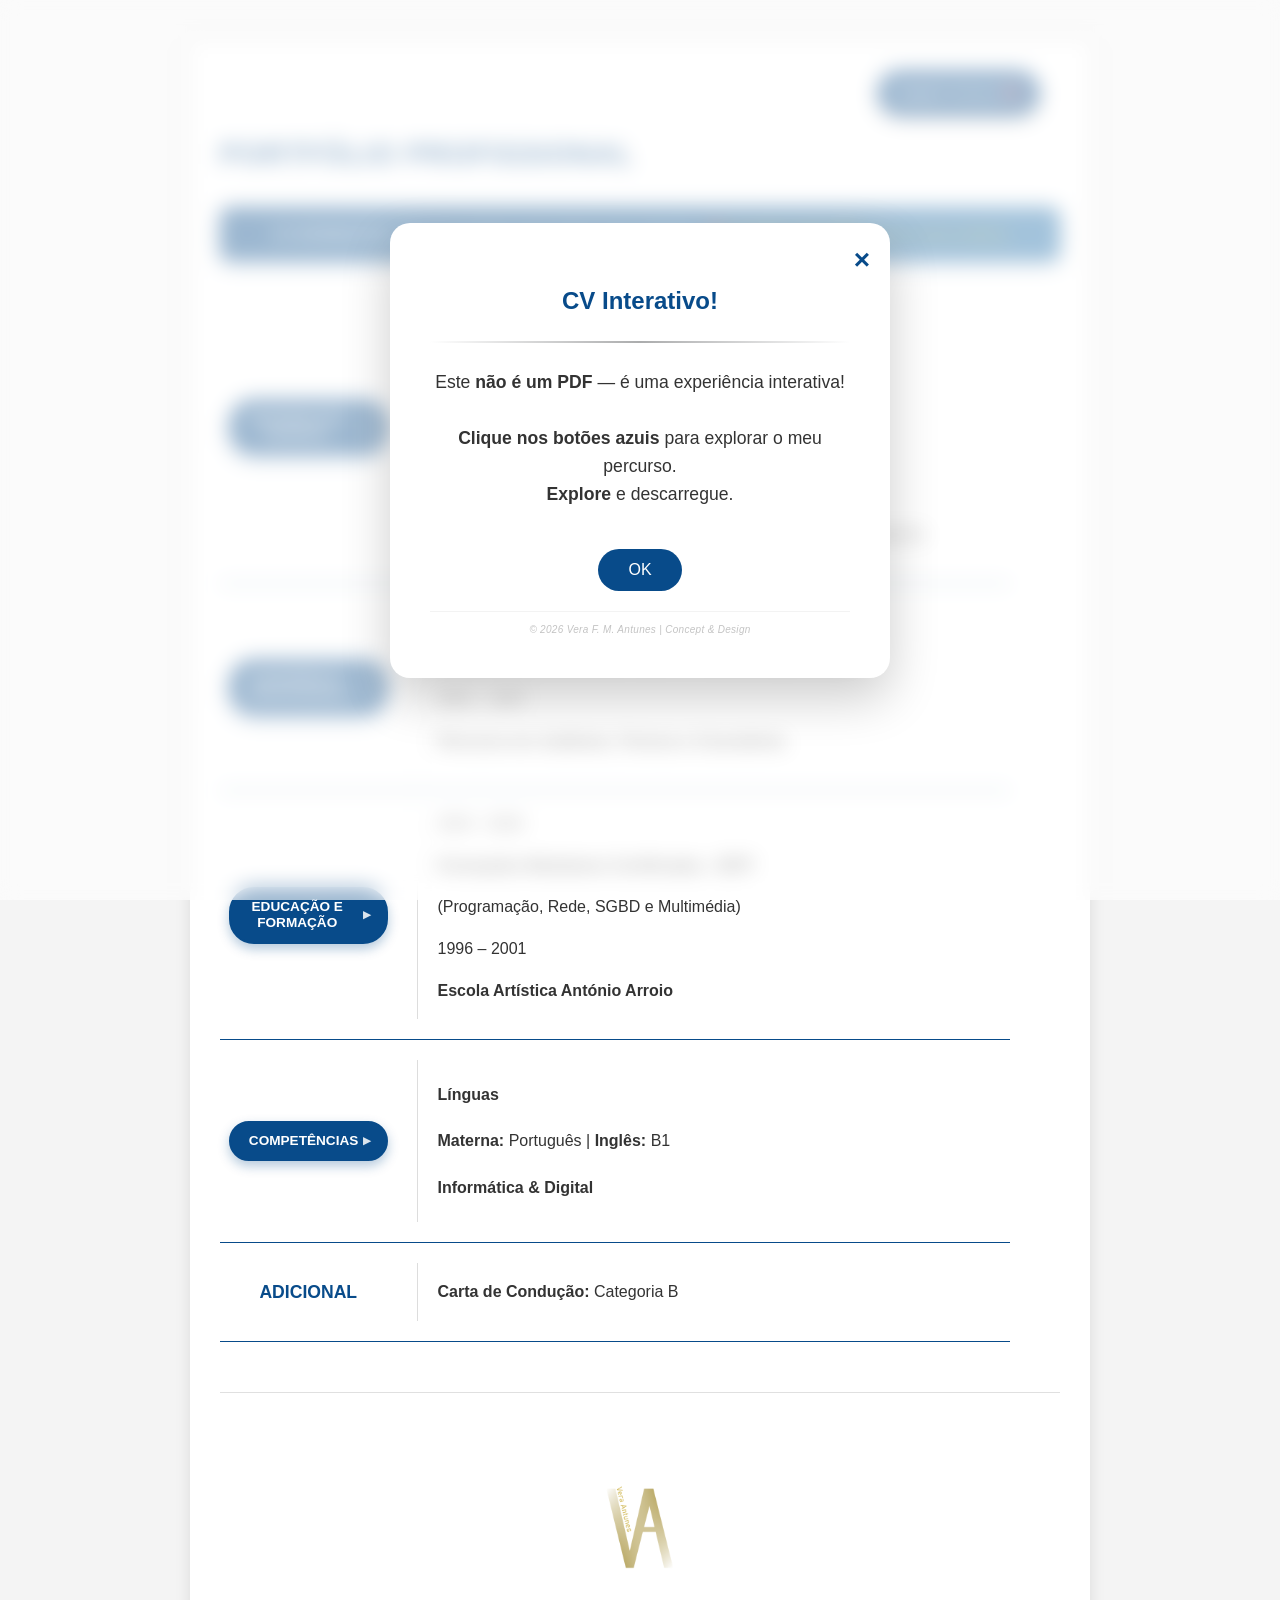
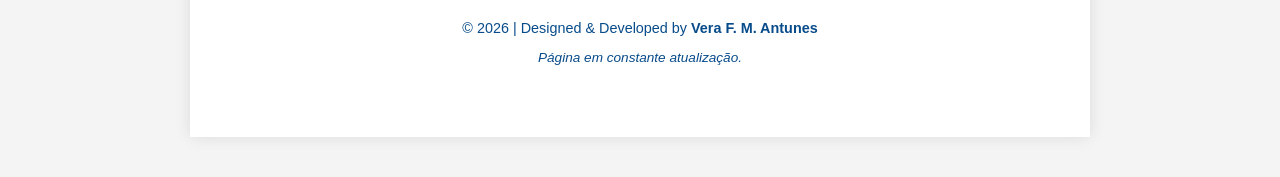
==== commit 16401f3d: "Update print statement from 'Hello' to 'Goodbye'" ====
--- a/index.html
+++ b/index.html
@@ -1,53 +1,36 @@
 <!DOCTYPE html>
 <html lang="pt">
-
-<!-- =========================================
-     1. HEAD - METADADOS E ESTILOS
-     ========================================= -->
 <head>
     <meta charset="UTF-8">
     <meta name="viewport" content="width=device-width, initial-scale=1.0">
     <title>Vera Antunes | Portfólio</title>
 
-    <!-- 1.1 Favicons -->
+    <!-- Favicons -->
     <link rel="icon" type="image/png" sizes="32x32" href="logo-barra.png">
     <link rel="icon" type="image/png" sizes="64x64" href="logo-barra.png">
     <link rel="apple-touch-icon" sizes="180x180" href="apple-touch-icon.png">
     <link rel="icon" type="image/png" sizes="192x192" href="VA-192x192.png">
 
-    <!-- 1.2 Folha de estilos principal -->
+    <!-- Folha de estilos principal -->
     <link rel="stylesheet" href="curriculum1.css">
 
-    <!-- 1.3 Estilos inline para modais e ASSINATURA DE PROTEÇÃO -->
+    <!-- Estilos inline para modais, assinatura e CORREÇÃO DE LINKS NO PDF -->
     <style>
         .modal-overlay {
             display: none; 
             position: fixed;
-            top: 0;
-            left: 0;
-            width: 100%;
-            height: 100%;
+            top: 0; left: 0;
+            width: 100%; height: 100%;
             background: rgba(233, 231, 231, 0.7);
             z-index: 1000;
             justify-content: center;
             align-items: center;
         }
-        .modal-overlay.active {
-            display: flex; 
-        }
+        .modal-overlay.active { display: flex; }
         .sub-modal { z-index: 2000; }
         .section-title { cursor: pointer; }
+        .modal-content img { max-width: 100%; height: auto; display: block; margin: 0 auto; }
         
-        .modal-content img {
-            max-width: 100%;
-            height: auto;
-            display: block;
-            margin: 0 auto;
-        }
-
-        /* =========================================
-           ASSINATURA DENTRO DOS MODAIS (Proteção)
-           ========================================= */
         .modal-signature {
             display: block !important;
             text-align: center !important;
@@ -59,18 +42,30 @@
             border-top: 1px solid rgba(136, 136, 136, 0.2) !important;
             font-style: italic;
             letter-spacing: 0.3px;
-            user-select: none; /* Impede seleção fácil do texto */
+            user-select: none;
         }
-
-        /* Versão ainda mais subtil para sub-modais (PDFs/imagens) */
         .sub-content .modal-signature {
             font-size: 9px !important;
             opacity: 0.4 !important;
             margin-top: 15px !important;
         }
 
-        /* Na impressão, a assinatura fica mais visível */
+        /* =========================================
+           CORREÇÃO ABSOLUTA: LINKS NO PDF SEM SUBLINHADO
+           ========================================= */
         @media print {
+            a, a:link, a:visited, a:hover, a:active {
+                color: #084B8A !important;
+                text-decoration: none !important;
+                -webkit-text-decoration: none !important;
+                text-underline-offset: 0 !important;
+                border-bottom: none !important;
+                pointer-events: auto !important; /* Garante que sejam clicáveis no PDF */
+            }
+            a:not([href]), a[href="#"], a[href=""] {
+                color: inherit !important;
+                cursor: default !important;
+            }
             .modal-signature {
                 opacity: 0.8 !important;
                 color: #084B8A !important;
@@ -82,9 +77,7 @@
 
 <body>
 
-    <!-- =========================================
-         2. WELCOME MODAL - MODAL DE BOAS-VINDAS
-         ========================================= -->
+    <!-- WELCOME MODAL -->
     <div id="welcome-modal" class="modal-overlay active" style="z-index: 9999;">
         <div class="modal-content" style="max-width: 500px; text-align: center;">
             <span class="close-btn" onclick="closeWelcome()" style="position:absolute;top:15px;right:20px;font-size:28px;cursor:pointer;color:#084B8A;font-weight:bold;z-index:5005;">&times;</span>
@@ -92,66 +85,33 @@
             <div class="modal-line"></div>
             <p style="font-size: 1.1em; line-height: 1.6; margin: 20px 0;">
                 Este <strong>não é um PDF</strong> — é uma experiência interativa!<br><br>
-                 <strong>Clique nos botões azuis</strong> para explorar o meu percurso.<br>
-                 <strong>Explore</strong> e descarregue.<br>
+                <strong>Clique nos botões azuis</strong> para explorar o meu percurso.<br>
+                <strong>Explore</strong> e descarregue.<br>
             </p>
-            <button onclick="closeWelcome()" style="
-                background: #084B8A;
-                color: white;
-                border: none;
-                padding: 12px 30px;
-                border-radius: 25px;
-                font-size: 1em;
-                cursor: pointer;
-                margin-top: 20px;
-            "> OK </button>
-            
-            <!-- ASSINATURA -->
+            <button onclick="closeWelcome()" style="background: #084B8A; color: white; border: none; padding: 12px 30px; border-radius: 25px; font-size: 1em; cursor: pointer; margin-top: 20px;">OK</button>
             <div class="modal-signature">© 2026 Vera F. M. Antunes | Concept & Design</div>
         </div>
     </div>
 
-    <!-- =========================================
-         3. CONTAINER PRINCIPAL
-         ========================================= -->
+    <!-- CONTAINER PRINCIPAL -->
     <div class="container">
-
-        <!-- =========================================
-             3.1 HEADER - CABEÇALHO E NAVEGAÇÃO
-             ========================================= -->
         
-        <!-- 3.1.1 Botão de idioma -->
+        <!-- HEADER -->
         <nav class="language-switch">
             <a href="index_en.html" class="lang-btn">English Version 🇬🇧</a>
         </nav>
 
-        <!-- 3.1.2 Título principal -->
         <header class="header">
             <h1 class="titulo-impressao-cv" style="display: none;">Curriculum Vitae</h1>
             <h1 class="header-name">Portfólio Profissional</h1>
         </header>
 
-        <!-- =========================================
-             3.2 BANNER INTERATIVO
-             ========================================= -->
-        <div class="banner-interativo no-print" style="
-            background: linear-gradient(135deg, #084B8A 0%, #1a6ba8 100%);
-            color: white;
-            padding: 15px;
-            border-radius: 10px;
-            text-align: center;
-            margin: 0 auto 30px auto;
-            max-width: 900px;
-            box-shadow: 0 4px 12px rgba(8,75,138,0.3);
-            animation: pulse-border 2s infinite;
-        ">
+        <!-- BANNER INTERATIVO -->
+        <div class="banner-interativo no-print" style="background: linear-gradient(135deg, #084B8A 0%, #1a6ba8 100%); color: white; padding: 15px; border-radius: 10px; text-align: center; margin: 0 auto 30px auto; max-width: 900px; box-shadow: 0 4px 12px rgba(8,75,138,0.3); animation: pulse-border 2s infinite;">
             <p style="margin: 0; font-size: 0.95em;">
                 <strong>CV INTERATIVO:</strong> Clica nos botões azuis abaixo para explorar •  
                 <span style="color: #FFD700;">
-                    📥 
-                    <span onclick="window.print()" style="text-decoration: underline; cursor: pointer;">
-                        Guardar como PDF
-                    </span>
+                    📥 <span onclick="window.print()" style="text-decoration: underline; cursor: pointer;">Guardar como PDF</span>
                     <span style="opacity: 0.7; font-size: 0.9em;">
                         <a href="CV_VeraAntunes.pdf" download style="color: #FFD700; text-decoration: none;">(baixar versão estática)</a>
                     </span>
@@ -159,44 +119,36 @@
             </p>
         </div>
 
-        <!-- =========================================
-             3.3 MAIN - SECÇÕES DO CV
-             ========================================= -->
+        <!-- MAIN - SECÇÕES DO CV -->
         <main>
-
-            <!-- =========================================
-                 3.3.1 SECÇÃO: INFORMAÇÃO PESSOAL
-                 ========================================= -->
+            <!-- INFORMAÇÃO PESSOAL -->
             <section class="section-container">
                 <div class="section-info">
                     <h2 class="section-title first-button-hint" data-modal="modal-perfil">INFORMAÇÃO PESSOAL</h2>
                 </div>
-                
                 <div class="section-content personal-info">
                     <img src="fotos/veraA.jpg" alt="Foto de Vera Antunes" class="profile-photo">
-                    
                     <div class="contact-details">
                         <h3>Vera Antunes</h3>
-                        
                         <div class="contact-item">
                             <img src="fotos/lo1.png" alt="Ícone de morada">
                             <p>Alentejo</p>
                         </div>
-                        
                         <div class="contact-item web-only-contact">
                             <img src="fotos/lo3.png" alt="Ícone de telefone">
                             <p>Pedido de informação</p>
                         </div>
-                        
                         <div class="contact-item">
                             <img src="fotos/lo2.png" alt="Ícone de linkedin">
-                            <a href="https://www.linkedin.com/in/vera-filipa-antunes-345b66411" target="_blank" class="linkedin-link">Linkedin</a>
+                            <!-- Link otimizado com estilo inline anti-sublinhado -->
+                            <a href="https://www.linkedin.com/in/vera-filipa-antunes-345b66411" target="_blank" class="linkedin-link" style="text-decoration: none !important; color: inherit;">Linkedin</a>
                         </div>
 
                         <!-- Contactos visíveis apenas na impressão -->
                         <div class="print-only-contact">
                             <div class="contact-item">
-                                <p>https://www.linkedin.com/in/vera-filipa-antunes-345b66411</p>
+                                <!-- Link otimizado com estilo inline anti-sublinhado -->
+                                <a href="https://www.linkedin.com/in/vera-filipa-antunes-345b66411" target="_blank" style="color: #084B8A; text-decoration: none !important;">linkedin.com/in/vera-filipa-antunes-345b66411</a>
                             </div>    
                             <div class="contact-item">
                                 <img src="fotos/lo3.png" alt="Ícone de telefone">
@@ -209,60 +161,39 @@
                         </div>
 
                         <p class="personal-data">
-                            <strong>Sexo:</strong> Feminino | 
-                            <strong>Nacionalidade:</strong> Portuguesa
+                            <strong>Sexo:</strong> Feminino | <strong>Nacionalidade:</strong> Portuguesa
                         </p>
                     </div>
                 </div>
             </section>
 
-            <!-- =========================================
-                 3.3.2 SECÇÃO: EXPERIÊNCIA PROFISSIONAL
-                 ========================================= -->
+            <!-- EXPERIÊNCIA PROFISSIONAL -->
             <section class="section-container">
                 <div class="section-info">
                     <h2 class="section-title" data-modal="modal-experiencia">EXPERIÊNCIA PROFISSIONAL</h2>
                 </div>
                 <div class="section-content experiences">
                     <div class="experience-item">
-                        <span class="experience-date">2024 – 2026</span>
-                        <p><strong>Formações Modulares Certificadas - IEFP</strong></p>
-                    </div>
-                    <div class="experience-item">
                         <span class="experience-date">2007 – 2023</span>
                         <p><strong>Designer de Joalharia de Autor & Artista Independente</strong></p>
                     </div>
                     <div class="experience-item">
                         <span class="experience-date">2001 – 2007</span>
-                        <p><strong>Percurso em Joalharia Técnica e Consultoria</strong></p>
+                        <p><strong>Percurso em Joalharia, Técnica e Consultoria</strong></p>
                     </div>
                 </div>
             </section>
 
-            <!-- =========================================
-                 3.3.3 SECÇÃO: EDUCAÇÃO E FORMAÇÃO
-                 ========================================= -->
+            <!-- EDUCAÇÃO E FORMAÇÃO -->
             <section class="section-container">
                 <div class="section-info">
                     <h2 class="section-title" data-modal="modal-educacao">EDUCAÇÃO E FORMAÇÃO</h2>
                 </div>
-                
                 <div class="section-content education">
                     <div class="education-item">
-                        <span class="experience-date"> 01/2026</span>
-                        <p><strong>Diploma 12º Ano</strong></p>
-                    </div>
-                    <div class="education-item">
-                        <span class="education-date">06/2025 – 05/2026</span>
-                        <p><strong>Técnica de Multimédia</strong></p>
-                    </div>
-                    <div class="education-item">
-                        <span class="education-date">02/2025 – 04/2025</span>
-                        <p><strong>Operador/a informática</strong></p>
-                    </div>
-                    <div class="education-item">
-                        <span class="experience-date">07/2024 – 12/2024</span>
-                        <p><strong>Programador/a de Informática</strong></p>
+                        <span class="experience-date">2024 - 2026</span>
+                        <p><strong>Formações Modulares Certificadas - IEFP</strong></p>
+                        <p>(Programação, Rede, SGBD e Multimédia)</p>
                     </div>
                     <div class="education-item">
                         <span class="experience-date">1996 – 2001</span>
@@ -271,9 +202,7 @@
                 </div>
             </section>
 
-            <!-- =========================================
-                 3.3.4 SECÇÃO: COMPETÊNCIAS
-                 ========================================= -->
+            <!-- COMPETÊNCIAS -->
             <section class="section-container">
                 <div class="section-info">
                     <h2 class="section-title" data-modal="modal-competencias">COMPETÊNCIAS</h2>
@@ -289,9 +218,7 @@
                 </div>
             </section>
 
-            <!-- =========================================
-                 3.3.5 SECÇÃO: ADICIONAL
-                 ========================================= -->
+            <!-- ADICIONAL -->
             <section class="section-container">
                 <div class="section-info">
                     <h2 class="section-title titulo-limpo">ADICIONAL</h2>
@@ -300,90 +227,95 @@
                     <p><strong>Carta de Condução:</strong> Categoria B</p>
                 </div>
             </section>
-
         </main> 
 
-        <!-- =========================================
-             3.4 MODAIS PRINCIPAIS (Perfis e Detalhes)
-             ========================================= -->
-
-        <!-- 3.4.1 Modal: Perfil Profissional -->
+        <!-- MODAIS PRINCIPAIS -->
         <div id="modal-perfil" class="modal-overlay">
             <div class="modal-content">
                 <span class="close-btn">&times;</span>
                 <h3 style="color: #084B8A; margin-bottom: 20px;">Perfil Profissional</h3>
                 <div class="modal-line"></div>
                 <p class="profile-text" style="text-align: justify;">
-                    O meu nome é <strong>Vera Filipa De Melo Antunes</strong>. Após duas décadas a criar peças únicas no setor da joalharia, foco agora a minha energia criativa na área digital.<br>
-                    Sou uma profissional apaixonada por desafios, colaboração e pela construção de soluções que marcam a diferença.
+                    O meu nome é <strong>Vera Filipa De Melo Antunes</strong>. Após duas décadas de empreendedorismo, atendimento direto ao público e criação manual de alta precisão (joalharia e estética), desenvolvi um rigor excecional para o detalhe. Atualmente, direciono essa energia criativa e disciplina para a área digital, focando-me em multimédia, web design e programação. Sou uma profissional proativa, que valoriza a colaboração e a construção de soluções visuais e funcionais que marcam a diferença.
                 </p>
-                <!-- ASSINATURA -->
                 <div class="modal-signature">© 2026 Vera F. M. Antunes | Concept & Design</div>
             </div>
         </div>
 
-        <!-- 3.4.2 Modal: Trajetória Profissional Detalhada -->
         <div id="modal-experiencia" class="modal-overlay">
             <div class="modal-content">
                 <span class="close-btn">&times;</span>
                 <h3 style="color: #084B8A; margin-bottom: 20px;">Trajetória Profissional Detalhada</h3>
                 <div class="modal-line"></div>
                 <div class="experience-desc" style="text-align: justify; font-size: 0.95em;">
-                    <p><strong>Formação à distância (FAD) - IEFP (2024 - 2026)</strong><br>
-                    Formação realizada em modalidade à distância, demonstrando elevada autonomia e organização.</p>
-                    <p><strong>Designer de Joalharia & Artista Independente (2007 – 2023)</strong><br>
-                    Foco na criação e produção artística. Gestão integral do processo criativo e comercial.</p>
-                    <p><strong>Consultoria e Gestão de Stock | Ourivesaria Cesar's (2005 – 2007)</strong><br>
-                    Venda especializada, gestão de inventário e Vitrinismo.</p>
-                    <p><strong>Técnica de Estética | Gragel (2004 – 2005)</strong><br>
-                    Aplicação de técnicas de precisão e atendimento ao público.</p>
-                    <p><strong>Oficina de Joalharia | Galeria Reverso (2001 – 2004)</strong><br>
-                    Execução técnica de alta joalharia. Domínio de fundição, cinzelagem e soldadura.</p>
-                </div>
-                <!-- ASSINATURA -->
+                    <p><strong>Designer de joalharia & Artista Independente (2007 - 2023)</strong></p>
+                    <ul>
+                        <li>Criação e produção de peças únicas, desde o conceito até ao produto final;</li>
+                        <li>Gestão integral do processo criativo, comercial e de relacionamento com clientes;</li>
+                        <li>Aplicação de técnicas de precisão manual e design estético.</li>
+                    </ul>
+                    <p><strong>Consultoria e Gestão de Stock | Ourivesaria Cesar's (2005 – 2007)</strong></p>
+                    <ul>
+                        <li>Venda especializada e atendimento ao público;</li>
+                        <li>Gestão de inventário e controlo de stock;</li>
+                        <li>Vitrinismo e apresentação de produto.</li>
+                    </ul>
+                    <p><strong>Técnica de Estética | Gragel (2004 – 2005)</strong></p>
+                    <ul>
+                        <li>Aplicação de técnicas de precisão e detalhe;</li>
+                        <li>Atendimento ao público e gestão de cliente.</li>
+                    </ul>
+                    <p><strong>Oficina de Joalharia | Galeria Reverso (2001 – 2004)</strong></p>
+                    <ul>
+                        <li>Execução técnica de alta joalharia;</li>
+                        <li>Domínio de fundição, cinzelagem e soldadura.</li>
+                    </ul>
+                </div>
                 <div class="modal-signature">© 2026 Vera F. M. Antunes | Concept & Design</div>
             </div>
         </div>
 
-        <!-- 3.4.3 Modal: Formação e Certificações -->
         <div id="modal-educacao" class="modal-overlay">
             <div class="modal-content">
                 <span class="close-btn">&times;</span>
-                <h3 style="color: #084B8A; margin-bottom: 20px;">Formação e Certificações-Pedir informação</h3>
-                <div class="modal-line"></div>
-                
+                <h3 style="color: #084B8A; margin-bottom: 20px;">Formação e Certificações</h3>
+                <div class="modal-line"></div>
                 <div class="experience-desc" style="text-align: left;">
-                    <p><strong>Diploma 12º Ano (2026)</strong></p>
-                    <p><strong>Técnico de Multimédia (2024 - 2026)</strong></p>
-                    <ul>
-                        <li>Programação web, Fotografia, Imagem Digital e Animação 2D.</li>
-                    </ul>
-                    <p><strong>Operador/a informática (2025)</strong></p>
-                    <ul>
-                        <li>SGBD e Administração de redes.</li>
-                    </ul>
-                    <p><strong>Programador/a de Informática (2024)</strong></p>
-                    <ul>
+                    <p><strong>Formações Modulares Certificadas - IEFP (2024 - 2026)</strong></p>
+                    <p>Percurso de requalificação profissional em tecnologias digitais, realizado em modalidade à distância (FAD).</p>
+                    <p><strong>Unidades Formativas: </strong></p>
+                    <p><strong>Programação & Desenvolvimento</strong> (2024 - 2026)</p>
+                    <ul>   
                         <li>Lógica e Programação em C/C++.</li>
-                    </ul>
-                    <p><strong>Proficiência Digital - Intermédio (2024)</strong></p>
-                    <ul>
-                        <li>Criação e estruturação de ecossistemas digitais (Google Sites)</li>
-                        <li>Formatação profissional de documentos e apresentações.</li>
-                    </ul>
-                </div>
-                <!-- ASSINATURA -->
+                        <li>Programação web (HTML5, CSS3, JavaScript).</li>
+                    </ul>     
+                    <p><strong>Multimédia & Design Digital</strong> (2025 - 2026)</p>
+                    <ul>    
+                        <li>Animação 2D - Adobe Animate, Illustrator.</li>
+                        <li>Modelação e Animação 3D - Blender.</li>
+                        <li>Edição de vídeo e Imagem - Adobe Premiere, After Effects.</li>
+                        <li>Fotografia e Imagem Digital.</li>
+                    </ul>    
+                    <p><strong>Infrastruturas & Sistemas</strong> (2025)</p>
+                    <ul>    
+                        <li>Sistemas de Gestão de Bases de Dados (SGBD): Organização e estruturação ágil de dados relacionais em MS Access.</li>
+                        <li>Administração de Redes (Topologias, LAN).</li>
+                    </ul>    
+                    <p><strong>Competências Digitais</strong> (2024)</p>
+                    <ul>     
+                        <li>Criação de ecossistemas digitais (Google Sites).</li>
+                        <li>Formatação profissional de documentos.</li>
+                    </ul>
+                </div>
                 <div class="modal-signature">© 2026 Vera F. M. Antunes | Concept & Design</div>
             </div>
         </div>
 
-        <!-- 3.4.4 Modal: Portfólio & Aplicação Técnica (Competências) -->
         <div id="modal-competencias" class="modal-overlay">
             <div class="modal-content" style="max-width: 850px; max-height: 90vh; overflow-y: auto;">
                 <span class="close-btn">&times;</span>
                 <h3 style="color: #084B8A; margin-bottom: 20px;">Portfólio & Aplicação Técnica</h3>
                 <div class="modal-line"></div>
-                
                 <div class="projects-grid">
                     <div class="project-card" data-modal="detalhe-cpp" style="cursor: pointer;">
                         <img src="fotos/logicaec.jpg" alt="Máquina Científica C++">
@@ -416,82 +348,62 @@
                         <p>Estruturação de modelo de negócio e proatividade.</p>
                     </div>
                 </div>
-                <!-- ASSINATURA -->
                 <div class="modal-signature">© 2026 Vera F. M. Antunes | Concept & Design</div>
             </div>
         </div>
 
-        <!-- =========================================
-             3.5 SUB-MODAIS DE CERTIFICADOS
-             ========================================= -->
+        <!-- SUB-MODAIS DE CERTIFICADOS -->
         <div id="cert_12ano_page-0001" class="modal-overlay sub-modal">
             <div class="modal-content sub-content">
                 <span class="close-btn">&times;</span>
                 <img src="fotos/cert_12ano_page-0001.jpg" alt="Diploma 12º Ano">
-                <!-- ASSINATURA -->
-                <div class="modal-signature">© 2026 Vera F. M. Antunes</div>
-            </div>
-        </div>
-
+                <div class="modal-signature">© 2026 Vera F. M. Antunes</div>
+            </div>
+        </div>
         <div id="cert-multi-1" class="modal-overlay sub-modal">
             <div class="modal-content sub-content">
                 <span class="close-btn">&times;</span>
                 <img src="fotos/certificado_multi2025_page-0001.jpg" alt="Certificado Multimédia">
-                <!-- ASSINATURA -->
-                <div class="modal-signature">© 2026 Vera F. M. Antunes</div>
-            </div>
-        </div>
-
+                <div class="modal-signature">© 2026 Vera F. M. Antunes</div>
+            </div>
+        </div>
         <div id="cert-multi-2" class="modal-overlay sub-modal">
             <div class="modal-content sub-content">
                 <span class="close-btn">&times;</span>
                 <img src="fotos/certificado_multimedia_page-0001.jpg" alt="Certificado Multimédia">
-                <!-- ASSINATURA -->
-                <div class="modal-signature">© 2026 Vera F. M. Antunes</div>
-            </div>
-        </div>
-
+                <div class="modal-signature">© 2026 Vera F. M. Antunes</div>
+            </div>
+        </div>
         <div id="cert-multi-3" class="modal-overlay sub-modal">
             <div class="modal-content sub-content">
                 <span class="close-btn">&times;</span>
                 <img src="fotos/certificado_multi2026_page-0001.jpg" alt="Certificado Multimédia">
-                <!-- ASSINATURA -->
-                <div class="modal-signature">© 2026 Vera F. M. Antunes</div>
-            </div>
-        </div>
-
+                <div class="modal-signature">© 2026 Vera F. M. Antunes</div>
+            </div>
+        </div>
         <div id="cert-operador" class="modal-overlay sub-modal">
             <div class="modal-content sub-content">
                 <span class="close-btn">&times;</span>
                 <img src="fotos/operador de informatica.jpg" alt="Certificado Operador">
-                <!-- ASSINATURA -->
-                <div class="modal-signature">© 2026 Vera F. M. Antunes</div>
-            </div>
-        </div>
-
+                <div class="modal-signature">© 2026 Vera F. M. Antunes</div>
+            </div>
+        </div>
         <div id="cert-programador" class="modal-overlay sub-modal">
             <div class="modal-content sub-content">
                 <span class="close-btn">&times;</span>
                 <img src="fotos/programacao.jpg" alt="Certificado Programação">
-                <!-- ASSINATURA -->
-                <div class="modal-signature">© 2026 Vera F. M. Antunes</div>
-            </div>
-        </div>
-
+                <div class="modal-signature">© 2026 Vera F. M. Antunes</div>
+            </div>
+        </div>
         <div id="Proficiência" class="modal-overlay sub-modal">
             <div class="modal-content sub-content">
                 <span class="close-btn">&times;</span>
                 <img src="fotos/proficiencia.jpg" alt="Certificado Proficiência Digital">
-                <!-- ASSINATURA -->
-                <div class="modal-signature">© 2026 Vera F. M. Antunes</div>
-            </div>
-        </div>
-
-        <!-- =========================================
-             3.6 SUB-MODAIS DE PROJETOS (PORTFÓLIO)
-             ========================================= -->
-
-        <!-- 3.6.1 Projeto: Lógica & C++ -->
+                <div class="modal-signature">© 2026 Vera F. M. Antunes</div>
+            </div>
+        </div>
+
+        <!-- SUB-MODAIS DE PROJETOS (PORTFÓLIO) -->
         <div id="detalhe-cpp" class="modal-overlay sub-modal">
             <div class="modal-content sub-content" style="max-width: 950px; padding: 30px;">
                 <span class="close-btn" style="position: absolute; top: 15px; right: 20px; z-index: 2001; background: white; color: #084B8A; border-radius: 50%; width: 32px; height: 32px; line-height: 30px; text-align: center; cursor: pointer; box-shadow: 0 2px 8px rgba(0,0,0,0.15);">&times;</span>
@@ -500,15 +412,9 @@
                 <div style="text-align: center; margin-bottom: 25px;">
                     <img src="fotos/B.png" alt="Calculadora Científica C++" style="width: 100%; max-width: 800px; border-radius: 8px; box-shadow: 0 4px 12px rgba(0,0,0,0.15); border: 1px solid #ddd;">
                 </div>
-                <p style="text-align: center; font-size: 0.95em; color: #666; margin-bottom: 20px; font-style: italic;">
-                    Calculadora Científica - Interface de utilizador
-                </p>
+                <p style="text-align: center; font-size: 0.95em; color: #666; margin-bottom: 20px; font-style: italic;">Calculadora Científica - Interface de utilizador</p>
                 <div style="background: #f8f9fa00; padding: 20px; border-radius: 8px; border-left: 4px solid #084b8a00; margin-bottom: 25px;">
-                    <p style="margin: 0 0 10px 0; line-height: 1.6; text-align: justify;">
-                        Desenvolvimento de uma <strong>Calculadora Científica</strong> completa em C++, 
-                        focada na modularidade e eficiência. O projeto integra múltiplos módulos 
-                        de cálculo avançado e gestão de dados.
-                    </p>
+                    <p style="margin: 0 0 10px 0; line-height: 1.6; text-align: justify;">Desenvolvimento de uma <strong>Calculadora Científica</strong> completa em C++, focada na modularidade e eficiência. O projeto integra múltiplos módulos de cálculo avançado e gestão de dados.</p>
                 </div>
                 <div style="margin-bottom: 25px;">
                     <h4 style="color: #084B8A; margin-bottom: 15px; text-align: center;">Pontos Chave:</h4>
@@ -518,18 +424,15 @@
                         <li><strong>Gestão de Condomínio:</strong> Módulo com manipulação de ficheiros (I/O).</li>
                     </ul>
                 </div>
-                <!-- ASSINATURA -->
-                <div class="modal-signature">© 2026 Vera F. M. Antunes</div>
-            </div>
-        </div>
-
-        <!-- 3.6.2 Projeto: Google Sites & Web -->
+                <div class="modal-signature">© 2026 Vera F. M. Antunes</div>
+            </div>
+        </div>
+
         <div id="detalhe-sites" class="modal-overlay sub-modal">
             <div class="modal-content sub-content" style="max-width: 850px;">
                 <span class="close-btn">&times;</span>
                 <h3 style="color: #084B8A; margin-bottom: 20px;">Google Sites & Projetos Web</h3>
                 <div class="modal-line"></div>
-
                 <div style="display: flex; flex-wrap: wrap; gap: 20px; text-align: left; align-items: flex-start; margin-bottom: 30px;">
                     <div style="flex: 1; min-width: 280px;">
                         <img src="fotos/flutuar.png" alt="Interface Flutuar em Ideias" style="width: 100%; border-radius: 8px; border: 1px solid #ddd;">
@@ -547,9 +450,7 @@
                         </div>
                     </div>
                 </div>
-
                 <div class="modal-line" style="opacity: 0.3;"></div>
-
                 <div style="display: flex; flex-wrap: wrap; gap: 20px; align-items: center; text-align: left; margin-top: 20px;">
                     <div style="flex: 1; min-width: 280px;">
                         <img src="fotos/web.png" alt="Página da Junta de Freguesia" style="width: 100%; border-radius: 8px; border: 1px solid #ddd;">
@@ -567,12 +468,10 @@
                         </div>
                     </div>
                 </div>
-                <!-- ASSINATURA -->
-                <div class="modal-signature">© 2026 Vera F. M. Antunes</div>
-            </div>
-        </div>
-
-        <!-- 3.6.3 Projeto: Game Design & UI/UX -->
+                <div class="modal-signature">© 2026 Vera F. M. Antunes</div>
+            </div>
+        </div>
+
         <div id="detalhe-junta" class="modal-overlay sub-modal">
             <div class="modal-content sub-content" style="max-width: 850px;">
                 <span class="close-btn">&times;</span>
@@ -592,40 +491,29 @@
                         </div>
                     </div>
                 </div>
-                <!-- ASSINATURA -->
-                <div class="modal-signature">© 2026 Vera F. M. Antunes</div>
-            </div>
-        </div>
-
-        <!-- 3.6.4 Projeto: Vastidão 3D (Blender) -->
+                <div class="modal-signature">© 2026 Vera F. M. Antunes</div>
+            </div>
+        </div>
+
         <div id="detalhe-3d" class="modal-overlay sub-modal">
             <div class="modal-content sub-content" style="max-width: 950px;">
                 <span class="close-btn">&times;</span>
                 <h3 style="color: #084B8A; margin-bottom: 20px; text-align: center;">Vastidão 3D - Blender</h3>
                 <div class="modal-line"></div>
-                
                 <div style="margin-bottom: 30px;">
                     <video width="90%" controls style="border-radius: 10px; margin-bottom: 20px; box-shadow: 0 4px 12px rgba(0,0,0,0.1); display: block; margin-left: auto; margin-right: auto;">
-                        <source src="videos/lanterna.mp4" type="video/mp4">
-                        O teu navegador não suporta vídeos.
+                        <source src="videos/lanterna.mp4" type="video/mp4">O teu navegador não suporta vídeos.
                     </video>
                     <p style="text-align: center; font-style: italic; color: #666;">Rotação 360° do cenário - Lanterna sobre rocha</p>
                 </div>
-                
                 <div class="modal-line" style="opacity: 0.3;"></div>
-                
                 <div style="margin-top: 30px;">
                     <h4 style="color: #084B8A; margin-bottom: 15px; text-align: center;">Renders Finalizados</h4>
                     <div style="display: grid; grid-template-columns: repeat(auto-fit, minmax(300px, 1fr)); gap: 20px;">
-                        <div>
-                            <img src="fotos/lanterna_cycles.png" alt="Render 1" style="width: 100%; border-radius: 8px; box-shadow: 0 4px 10px rgba(0,0,0,0.1);">
-                        </div>
-                        <div>
-                            <img src="fotos/lanterna_blender.png" alt="Render 2" style="width: 100%; border-radius: 8px; box-shadow: 0 4px 10px rgba(0,0,0,0.1);">
-                        </div>
-                    </div>
-                </div>
-                
+                        <div><img src="fotos/lanterna_cycles.png" alt="Render 1" style="width: 100%; border-radius: 8px; box-shadow: 0 4px 10px rgba(0,0,0,0.1);"></div>
+                        <div><img src="fotos/lanterna_blender.png" alt="Render 2" style="width: 100%; border-radius: 8px; box-shadow: 0 4px 10px rgba(0,0,0,0.1);"></div>
+                    </div>
+                </div>
                 <div style="margin-top: 30px; text-align: left; padding: 0 15px;">
                     <h4 style="color: #084B8A; margin-bottom: 10px;">Competências Aplicadas:</h4>
                     <ul style="margin-left: 20px; list-style-type: square; line-height: 1.8;">
@@ -637,91 +525,69 @@
                     </ul>
                     <p>Trabalho realizado para a unidade de UC02638</p>
                 </div>
-                <!-- ASSINATURA -->
-                <div class="modal-signature">© 2026 Vera F. M. Antunes</div>
-            </div>
-        </div>
-
-        <!-- 3.6.5 Projeto: Animação, Vídeo & Design Gráfico -->
+                <div class="modal-signature">© 2026 Vera F. M. Antunes</div>
+            </div>
+        </div>
+
         <div id="detalhe-gaming" class="modal-overlay sub-modal">
             <div class="modal-content sub-content" style="max-width: 900px;">
                 <span class="close-btn">&times;</span>
                 <h3 style="color: #084B8A; margin-bottom: 20px; text-align: center;">Animação, Vídeo & Design Gráfico</h3>
                 <div class="modal-line"></div>
-                
-                <!-- Projeto 1: A Padeirinha -->
                 <div style="margin-bottom: 40px;">
                     <h4 style="color: #084B8A; font-size: 1.2em; margin-bottom: 15px; text-align: center;">A Padeirinha - Animação 2D</h4>
                     <div style="text-align: center;">
                         <video width="90%" controls style="border-radius: 10px; box-shadow: 0 4px 12px rgba(0,0,0,0.1); margin-bottom: 20px;">
-                            <source src="videos/0141_08_VeraAntunes.mp4" type="video/mp4">
-                            O teu navegador não suporta vídeos.
+                            <source src="videos/0141_08_VeraAntunes.mp4" type="video/mp4">O teu navegador não suporta vídeos.
                         </video>
                         <div style="text-align: left; font-size: 0.95em; line-height: 1.6; max-width: 700px; margin: 0 auto 15px auto; padding: 0 20px;">
                             <p>Desenvolvimento integral de uma curta-metragem de animação, desde a criação de personagens no <strong>Adobe Illustrator</strong> até à finalização e animação no <strong>Adobe Animate.</strong></p>
                             <p style="font-size: 0.85em; color: #666; margin-top: 10px;">Desenvolvido para a unidade <strong>UFCD 0141</strong>.</p>
                         </div>
                         <div style="margin-top: 15px;">
-                            <span class="open-sub" data-modal="pdf-storyboard-padeirinha" style="cursor: pointer; background: #084B8A; color: white; padding: 8px 15px; border-radius: 20px; font-size: 0.85em; display: inline-block;">
-                                🔍 Ver Storyboard
-                            </span>
-                        </div>
-                    </div>
-                </div>
-                
+                            <span class="open-sub" data-modal="pdf-storyboard-padeirinha" style="cursor: pointer; background: #084B8A; color: white; padding: 8px 15px; border-radius: 20px; font-size: 0.85em; display: inline-block;">🔍 Ver Storyboard</span>
+                        </div>
+                    </div>
+                </div>
                 <div class="modal-line" style="opacity: 0.3;"></div>
-                
-                <!-- Projeto 2: Vídeo Promocional -->
                 <div style="margin: 40px 0;">
                     <h4 style="color: #084B8A; font-size: 1.2em; margin-bottom: 15px; text-align: center;">Vídeo Promocional - Premiere & After Effects</h4>
                     <div style="text-align: center;">
                         <video width="90%" controls style="border-radius: 10px; box-shadow: 0 4px 12px rgba(0,0,0,0.1); margin-bottom: 20px;">
-                            <source src="videos/02633_05_TFVeraAntunes.mp4" type="video/mp4">
-                            O teu navegador não suporta vídeos.
+                            <source src="videos/02633_05_TFVeraAntunes.mp4" type="video/mp4">O teu navegador não suporta vídeos.
                         </video>
                         <div style="text-align: left; font-size: 0.95em; line-height: 1.6; max-width: 700px; margin: 0 auto 15px auto; padding: 0 20px;">
                             <p>Criação de vídeo promocional com edição profissional em <strong>Adobe Premiere</strong> e <strong>After Effects</strong>.</p>
                             <p style="margin-top: 10px;"><strong>Recursos:</strong> Imagens e vídeos gerados com IA, editados e sincronizados para criar narrativa envolvente.</p>
                         </div>
                         <div style="margin-top: 15px;">
-                            <span class="open-sub" data-modal="modal-capa-video" style="cursor: pointer; background: #084B8A; color: white; padding: 8px 15px; border-radius: 20px; font-size: 0.85em; display: inline-block;">
-                                 Ver guião técnico
-                            </span>
-                        </div>
-                    </div>
-                </div>
-                
+                            <span class="open-sub" data-modal="modal-capa-video" style="cursor: pointer; background: #084B8A; color: white; padding: 8px 15px; border-radius: 20px; font-size: 0.85em; display: inline-block;">Ver guião técnico</span>
+                        </div>
+                    </div>
+                </div>
                 <div class="modal-line" style="opacity: 0.3;"></div>
-                
-                <!-- Projeto 3: Capa de Revista -->
                 <div style="margin: 40px 0;">
                     <h4 style="color: #084B8A; font-size: 1.2em; margin-bottom: 15px; text-align: center;">Capa de Revista - Illustrator</h4>
                     <div style="text-align: center;">
-                        <img src="fotos/atividade_07VA_page-0001.jpg" alt="Capa de Revista - Em construção" style="width: 90%; max-width: 600px; border-radius: 10px; box-shadow: 0 4px 12px rgba(0,0,0,0.1); margin-bottom: 20px;">
+                        <img src="fotos/atividade_07VA_page-0001.jpg" alt="Capa de Revista" style="width: 90%; max-width: 600px; border-radius: 10px; box-shadow: 0 4px 12px rgba(0,0,0,0.1); margin-bottom: 20px;">
                         <div style="text-align: left; font-size: 0.95em; line-height: 1.6; max-width: 700px; margin: 0 auto 15px auto; padding: 0 20px;">
                             <p>Design de capa de revista desenvolvido em <strong>Adobe Illustrator</strong>, com foco em composição visual, tipografia e hierarquia de informação.</p>
                             <p style="margin-top: 10px;"><strong>Técnicas:</strong> Vetorização, tratamento de cor, layout editorial e preparação para impressão.</p>
                         </div>
                         <div style="margin-top: 15px;">
-                            <span class="open-sub" data-modal="img-capa-final" style="cursor: pointer; background: #084B8A; color: white; padding: 8px 15px; border-radius: 20px; font-size: 0.85em; display: inline-block;">
-                                🔍 Ver execução
-                            </span>
-                        </div>
-                    </div>
-                </div>
-                <!-- ASSINATURA -->
-                <div class="modal-signature">© 2026 Vera F. M. Antunes</div>
-            </div>
-        </div>
-
-        <!-- 3.6.6 Projeto: Projetos e Iniciativas (Empreendedorismo) -->
+                            <span class="open-sub" data-modal="img-capa-final" style="cursor: pointer; background: #084B8A; color: white; padding: 8px 15px; border-radius: 20px; font-size: 0.85em; display: inline-block;">🔍 Ver execução</span>
+                        </div>
+                    </div>
+                </div>
+                <div class="modal-signature">© 2026 Vera F. M. Antunes</div>
+            </div>
+        </div>
+
         <div id="detalhe-empreendedorismo" class="modal-overlay sub-modal">
             <div class="modal-content sub-content" style="max-width: 950px;">
                 <span class="close-btn">&times;</span>
                 <h3 style="color: #084B8A; margin-bottom: 20px; text-align: center;">Projetos e Iniciativas</h3>
                 <div class="modal-line"></div>
-
-                <!-- Secção 1: Logótipo VA -->
                 <div style="margin-bottom: 40px;">
                     <h4 style="color: #084B8A; font-size: 1.2em; margin-bottom: 15px; text-align: center;">Identidade Visual: Logótipo VA</h4>
                     <video width="90%" controls style="border-radius: 10px; margin-bottom: 20px; box-shadow: 0 4px 12px rgba(0,0,0,0.1); display: block; margin-left: auto; margin-right: auto;">
@@ -737,10 +603,7 @@
                         </ul>
                     </div>
                 </div>
-
                 <div class="modal-line" style="opacity: 0.3;"></div>
-                
-                <!-- Secção 2: Turismo -->
                 <div style="margin-bottom: 40px;">
                     <h4 style="color: #084B8A; font-size: 1.2em; margin-bottom: 15px; text-align: center;">Alento Paladar & Poente: Turismo</h4>
                     <video width="90%" controls style="border-radius: 10px; margin-bottom: 20px; box-shadow: 0 4px 12px rgba(0,0,0,0.1); display: block; margin-left: auto; margin-right: auto;">
@@ -755,10 +618,7 @@
                         </ul>
                     </div>
                 </div>
-                
                 <div class="modal-line" style="opacity: 0.3;"></div>
-                
-                <!-- Secção 3: Redes LAN -->
                 <div style="margin-top: 40px;">
                     <h4 style="color: #084B8A; font-size: 1.2em; margin-bottom: 15px; text-align: center;">Planeamento de Infraestrutura LAN</h4>
                     <div style="display: flex; flex-wrap: wrap; gap: 25px; text-align: left; align-items: flex-start;">
@@ -779,52 +639,40 @@
                         </div>
                     </div>
                 </div>
-                <!-- ASSINATURA -->
-                <div class="modal-signature">© 2026 Vera F. M. Antunes</div>
-            </div>
-        </div>
-
-        <!-- =========================================
-             3.7 SUB-MODAIS DE PDFs
-             ========================================= -->
-
-        <!-- 3.7.1 PDF: Levantamento de Necessidades -->
+                <div class="modal-signature">© 2026 Vera F. M. Antunes</div>
+            </div>
+        </div>
+
+        <!-- SUB-MODAIS DE PDFs -->
         <div id="pdf-levantamento" class="modal-overlay sub-modal">
             <div class="modal-content sub-content" style="width: 90%; max-width: 1000px; height: 90vh; padding: 0; background: #333; overflow: hidden; border-radius: 12px; position: relative;">
                 <span class="close-btn" style="position: absolute; top: 10px; right: 15px; z-index: 2001; background: white; color: black; border-radius: 50%; width: 30px; height: 30px; line-height: 28px; text-align: center; cursor: pointer;">&times;</span>
                 <iframe src="documentos/Tarefa 7 Projecto final VA.pdf#toolbar=0&navpanes=0" width="100%" height="100%" style="border: none;"></iframe>
-                <!-- ASSINATURA (Posicionada absolutamente para ficar sobre o iframe escuro) -->
                 <div class="modal-signature" style="position: absolute; bottom: 10px; left: 0; right: 0; color: #aaa !important; border: none !important;">© 2026 Vera F. M. Antunes</div>
             </div>
         </div>
 
-        <!-- 3.7.2 PDF: Orçamento -->
         <div id="pdf-orcamento" class="modal-overlay sub-modal">
             <div class="modal-content sub-content" style="width: 90%; max-width: 1000px; height: 90vh; padding: 0; background: #333; overflow: hidden; border-radius: 12px; position: relative;">
                 <span class="close-btn" style="position: absolute; top: 12px; right: 20px; z-index: 3000; background: #ffffff; color: #084B8A; border-radius: 50%; width: 32px; height: 32px; line-height: 30px; text-align: center; cursor: pointer;">&times;</span>
                 <iframe src="documentos/Orçamento projecto final- Tarefa Final VA.pdf#toolbar=0&navpanes=0" width="100%" height="100%" style="border: none;"></iframe>
-                <!-- ASSINATURA -->
                 <div class="modal-signature" style="position: absolute; bottom: 10px; left: 0; right: 0; color: #aaa !important; border: none !important;">© 2026 Vera F. M. Antunes</div>
             </div>
         </div>
 
-        <!-- 3.7.3 PDF: Dossiê Técnico -->
         <div id="pdf-dossie-tecnico" class="modal-overlay sub-modal">
             <div class="modal-content sub-content" style="width: 90%; max-width: 1000px; height: 90vh; padding: 0; background: #333; overflow: hidden; border-radius: 12px; position: relative;">
                 <span class="close-btn" style="position: absolute; top: 12px; right: 20px; z-index: 3000; background: #ffffff; color: #084B8A; border-radius: 50%; width: 32px; height: 32px; line-height: 30px; text-align: center; cursor: pointer;">&times;</span>
                 <iframe src="documentos/pdf-dossie-tecnico.pdf" width="100%" height="100%" style="border: none;"></iframe>
-                <!-- ASSINATURA -->
                 <div class="modal-signature" style="position: absolute; bottom: 10px; left: 0; right: 0; color: #aaa !important; border: none !important;">© 2026 Vera F. M. Antunes</div>
             </div>
         </div>
 
-        <!-- 3.7.4 Modal: Ficha Técnica & Storyboard (Vídeo Promocional) -->
         <div id="modal-capa-video" class="modal-overlay sub-modal" style="z-index: 7000 !important;">
             <div class="modal-content sub-content" style="max-width: 900px;">
                 <span class="close-btn">&times;</span>
                 <h3 style="color: #084B8A; margin-bottom: 20px; text-align: center;">Ficha Técnica & Storyboard</h3>
                 <div class="modal-line"></div>
-                
                 <div style="display: flex; flex-wrap: wrap; gap: 20px; align-items: flex-start;">
                     <div style="flex: 1; min-width: 250px; text-align: center;">
                         <h4 style="color: #084B8A; margin-bottom: 10px;">Capa do Projeto</h4>
@@ -834,26 +682,21 @@
                     <div style="flex: 1; min-width: 250px;">
                         <h4 style="color: #084B8A; margin-bottom: 10px;">Storyboard Completo</h4>
                         <p style="font-size: 0.9em; margin-bottom: 15px;">Visualiza o planeamento quadro a quadro da produção.</p>
-                        <span class="open-sub" data-modal="pdf-dossie-tecnico" style="cursor: pointer; background: #084B8A; color: white; padding: 10px 20px; border-radius: 25px; font-size: 0.9em; display: inline-block; width: 100%; text-align: center; margin-bottom: 10px;">
-                            Abrir Dossiê/Storyboard em Ecrã Inteiro
-                        </span>
+                        <span class="open-sub" data-modal="pdf-dossie-tecnico" style="cursor: pointer; background: #084B8A; color: white; padding: 10px 20px; border-radius: 25px; font-size: 0.9em; display: inline-block; width: 100%; text-align: center; margin-bottom: 10px;">Abrir Dossiê/Storyboard em Ecrã Inteiro</span>
                         <div style="background: #f0f0f0; padding: 10px; border-radius: 8px; text-align: center;">
                             <p style="font-size: 0.8em; color: #555;">Ferramentas usadas:<br><strong>Adobe Premiere & After Effects</strong></p>
                         </div>
                     </div>
                 </div>
-                <!-- ASSINATURA -->
-                <div class="modal-signature">© 2026 Vera F. M. Antunes</div>
-            </div>
-        </div>
-
-        <!-- 3.7.5 Modal: Execução - Capa de Revista -->
+                <div class="modal-signature">© 2026 Vera F. M. Antunes</div>
+            </div>
+        </div>
+
         <div id="img-capa-final" class="modal-overlay sub-modal" style="z-index: 7000 !important;">
             <div class="modal-content sub-content" style="max-width: 900px;">
                 <span class="close-btn">&times;</span>
                 <h3 style="color: #084B8A; margin-bottom: 20px; text-align: center;">Execução - Capa de Revista</h3>
                 <div class="modal-line"></div>
-                
                 <div style="display: grid; grid-template-columns: repeat(auto-fit, minmax(300px, 1fr)); gap: 20px;">
                     <div style="text-align: center;">
                         <img src="fotos/capa2.png" alt="Execução Capa - Passo 2" style="width: 100%; border-radius: 8px; box-shadow: 0 4px 10px rgba(0,0,0,0.1);">
@@ -864,7 +707,6 @@
                         <p style="margin-top: 10px; font-size: 0.9em; color: #666;">Aplicação de tipografia e cor</p>
                     </div>
                 </div>
-                
                 <div style="margin-top: 30px; text-align: left; padding: 15px; background: #f5f5f500; border-radius: 8px;">
                     <h4 style="color: #084B8A; margin-bottom: 10px;">Ferramentas Utilizadas:</h4>
                     <ul style="margin-left: 20px; line-height: 1.8;">
@@ -873,12 +715,10 @@
                         <li><strong>Cor:</strong> Paleta CMYK para impressão</li>
                     </ul>
                 </div>
-                <!-- ASSINATURA -->
-                <div class="modal-signature">© 2026 Vera F. M. Antunes</div>
-            </div>
-        </div>
-
-        <!-- 3.7.6 Modal: Storyboard - A Padeirinha -->
+                <div class="modal-signature">© 2026 Vera F. M. Antunes</div>
+            </div>
+        </div>
+
         <div id="pdf-storyboard-padeirinha" class="modal-overlay sub-modal">
             <div class="modal-content sub-content" style="max-width: 950px; padding: 30px;">
                 <span class="close-btn" style="position: absolute; top: 15px; right: 20px; z-index: 2001; background: white; color: #084B8A; border-radius: 50%; width: 32px; height: 32px; line-height: 30px; text-align: center; cursor: pointer; box-shadow: 0 2px 8px rgba(0,0,0,0.15);">&times;</span>
@@ -887,18 +727,10 @@
                 <div style="text-align: center; margin-bottom: 25px;">
                     <img src="fotos/padeirinha.png" alt="Storyboard A Padeirinha" style="width: 100%; max-width: 800px; border-radius: 8px; box-shadow: 0 4px 12px rgba(0,0,0,0.15); border: 1px solid #ddd;">
                 </div>
-                <p style="text-align: center; font-size: 0.95em; color: #666; margin-bottom: 20px; font-style: italic;">
-                    Planeamento visual quadro a quadro da animação
-                </p>
+                <p style="text-align: center; font-size: 0.95em; color: #666; margin-bottom: 20px; font-style: italic;">Planeamento visual quadro a quadro da animação</p>
                 <div style="background: #f8f9fa00; padding: 20px; border-radius: 8px; border-left: 4px solid #084b8a00;">
-                    <p style="margin: 0 0 10px 0; line-height: 1.6; text-align: justify;">
-                        <strong>A Padeirinha</strong> ganha vida através da animação 2D. 
-                        Uma homenagem à música tradicional alentejana, criada com IA, 
-                        vetorizada em Illustrator e animada no Adobe Animate.
-                    </p>
-                    <p style="margin: 0; font-size: 0.9em; color: #084B8A; font-weight: bold;">
-                        UFCD 0141 | 2025/2026
-                    </p>
+                    <p style="margin: 0 0 10px 0; line-height: 1.6; text-align: justify;"><strong>A Padeirinha</strong> ganha vida através da animação 2D. Uma homenagem à música tradicional alentejana, criada com IA, vetorizada em Illustrator e animada no Adobe Animate.</p>
+                    <p style="margin: 0; font-size: 0.9em; color: #084B8A; font-weight: bold;">UFCD 0141 | 2025/2026</p>
                 </div>
                 <div style="margin-top: 20px; text-align: center;">
                     <h4 style="color: #084B8A; margin-bottom: 10px;">Ferramentas Utilizadas:</h4>
@@ -909,50 +741,39 @@
                         <li>Canva</li>
                     </ul>
                 </div>
-                <!-- ASSINATURA -->
-                <div class="modal-signature">© 2026 Vera F. M. Antunes</div>
-            </div>
-        </div>
-
-        <!-- =========================================
-             3.8 FOOTER - RODAPÉ
-             ========================================= -->
+                <div class="modal-signature">© 2026 Vera F. M. Antunes</div>
+            </div>
+        </div>
+
+        <!-- FOOTER -->
         <footer class="site-footer">
             <div class="footer-content">
-                
-                <!-- 3.8.1 QR Code e Logo (Acima da linha azul na impressão) -->
                 <div class="footer-print-row">
                     <div class="print-only qr-rodape">
                         <p style="font-size: 9pt; color: #084B8A; margin-bottom: 4px;"><strong>Explore a versão interativa deste CV:</strong></p>
                         <img src="QR_code-CVInterativo .png" alt="QR Code para o CV Interativo" class="qr-img">
-                        <p class="qr-url">https://filippaantunes.github.io/CV-Interativo/</p>
+                        <!-- Link otimizado com estilo inline anti-sublinhado -->
+                        <a href="https://filippaantunes.github.io/CV-Interativo/" target="_blank" style="color: #084B8A; text-decoration: none !important;">filippaantunes.github.io/CV-Interativo/</a>
                     </div>
                     <div class="footer-logo-wrapper">
                         <img src="VA-1000x1000.png" alt="Logo Vera Antunes" class="footer-logo">
                     </div>
                 </div>
-
-                <!-- 3.8.2 Copyright (Abaixo da linha azul na impressão) -->
                 <p class="footer-copyright">&copy; 2026 | Designed & Developed by <strong>Vera F. M. Antunes</strong></p>
                 <p style="font-style: italic; font-size: 0.85em;" class="no-print-footer-text">Página em constante atualização.</p>
-                
             </div>
         </footer>
 
-    </div> <!-- Fim do container -->
-
-    <!-- =========================================
-         4. SCRIPTS - JAVASCRIPT
-         ========================================= -->
+    </div>
+
+    <!-- SCRIPTS -->
     <script>
-        // 4.1 Welcome Modal - Fechar e guardar no localStorage
         function closeWelcome() {
             const modal = document.getElementById('welcome-modal');
             if (modal) modal.classList.remove('active');
             localStorage.setItem('cv-welcome-seen', 'true');
         }
 
-        // 4.2 Welcome Modal - Abrir só na primeira visita
         window.addEventListener('load', function() {
             if (!localStorage.getItem('cv-welcome-seen')) {
                 const welcome = document.getElementById('welcome-modal');
@@ -960,45 +781,77 @@
             }
         });
 
-        // 4.3 Lógica geral de modais - Event Delegation
         document.addEventListener('click', function(e) {
-            // Abrir modais principais e sub-modais
             const trigger = e.target.closest('[data-modal]');
             if (trigger && !trigger.closest('.project-card[style*="cursor: default"]')) {
                 const modalId = trigger.getAttribute('data-modal');
                 const modal = document.getElementById(modalId);
                 if (modal) modal.classList.add('active');
             }
-            
-            // Fechar modais (botões X)
             if (e.target.closest('.close-btn')) {
                 e.stopPropagation();
                 const modal = e.target.closest('.modal-overlay');
                 if (modal) {
                     modal.classList.remove('active');
                     const video = modal.querySelector('video');
-                    if (video) { 
-                        video.pause(); 
-                        video.currentTime = 0; 
-                    }
+                    if (video) { video.pause(); video.currentTime = 0; }
                 }
             }
         });
 
-        // 4.4 Fechar modal ao clicar fora
         document.querySelectorAll('.modal-overlay').forEach(overlay => {
             overlay.addEventListener('click', (e) => {
                 if (e.target === overlay) {
                     overlay.classList.remove('active');
                     const video = overlay.querySelector('video');
-                    if (video) { 
-                        video.pause(); 
-                        video.currentTime = 0; 
-                    }
+                    if (video) { video.pause(); video.currentTime = 0; }
                 }
             });
         });
+
+        window.addEventListener('beforeprint', function() {
+            const infoDigitalHeader = Array.from(document.querySelectorAll('h3, h4, p, div')).find(el => el.textContent.trim() === 'Informática & Digital');
+            if (infoDigitalHeader) {
+                const topicosCards = document.createElement('div');
+                topicosCards.classList.add('print-detail-content', 'print-portfolio-topics');
+                // Link injetado com estilo inline anti-sublinhado para garantir que não aparece sublinhado no PDF
+                topicosCards.innerHTML = `
+                    <ul style="margin-left: 18px; margin-top: 6px; list-style-type: square; font-size: 9pt; line-height: 1.4; color: #333;">
+                        <li><strong>Lógica & C++:</strong> Criação de programa de cálculo científico estruturado com manipulação de ficheiros.</li>
+                        <li><strong>Google Sites:</strong> Desenvolvimento de ecossistema para gestão de conteúdos e design de interfaces responsivas.</li>
+                        <li><strong>Game Design & Strategy:</strong> Criação de interfaces interativas, UX Strategy e estruturação de mecânicas para a comunidade global de jogos.
+                            (<a href="https://filippaantunes.github.io/gaming/" target="_blank" style="color: #084B8A; text-decoration: none !important;">filippaantunes.github.io/gaming/</a>)
+                        </li>
+                        <li><strong>Vastidão 3D:</strong> Modelação poligonal, texturização PBR, iluminação e renderização em Blender.</li>
+                        <li><strong>Animação, Vídeo & Design Gráfico:</strong> Criação multimédia com Adobe Creative Suite (Illustrator, Animate, Premiere, After Effects) e IA.</li>
+                        <li><strong>Projetos & Iniciativas:</strong> Estruturação de modelo de negócio, planeamento de infraestruturas locais (LAN) e organização ágil de dados (MS Access).</li>
+                    </ul>
+                `;
+                infoDigitalHeader.parentNode.insertBefore(topicosCards, infoDigitalHeader.nextSibling);
+            }
+
+            const experienciaContent = document.querySelector('#modal-experiencia .experience-desc');
+            const experienciaSection = document.querySelector('.section-content.experiences');
+            if (experienciaContent && experienciaSection) {
+                const clone = experienciaContent.cloneNode(true);
+                clone.classList.add('print-detail-content');
+                clone.style.display = 'block';
+                experienciaSection.appendChild(clone);
+            }
+            
+            const educacaoContent = document.querySelector('#modal-educacao .experience-desc');
+            const educacaoSection = document.querySelector('.section-content.education');
+            if (educacaoContent && educacaoSection) {
+                const clone = educacaoContent.cloneNode(true);
+                clone.classList.add('print-detail-content');
+                clone.style.display = 'block';
+                educacaoSection.appendChild(clone);
+            }
+        });
+
+        window.addEventListener('afterprint', function() {
+            document.querySelectorAll('.print-detail-content').forEach(el => el.remove());
+        });
     </script>
-
 </body>
 </html>
